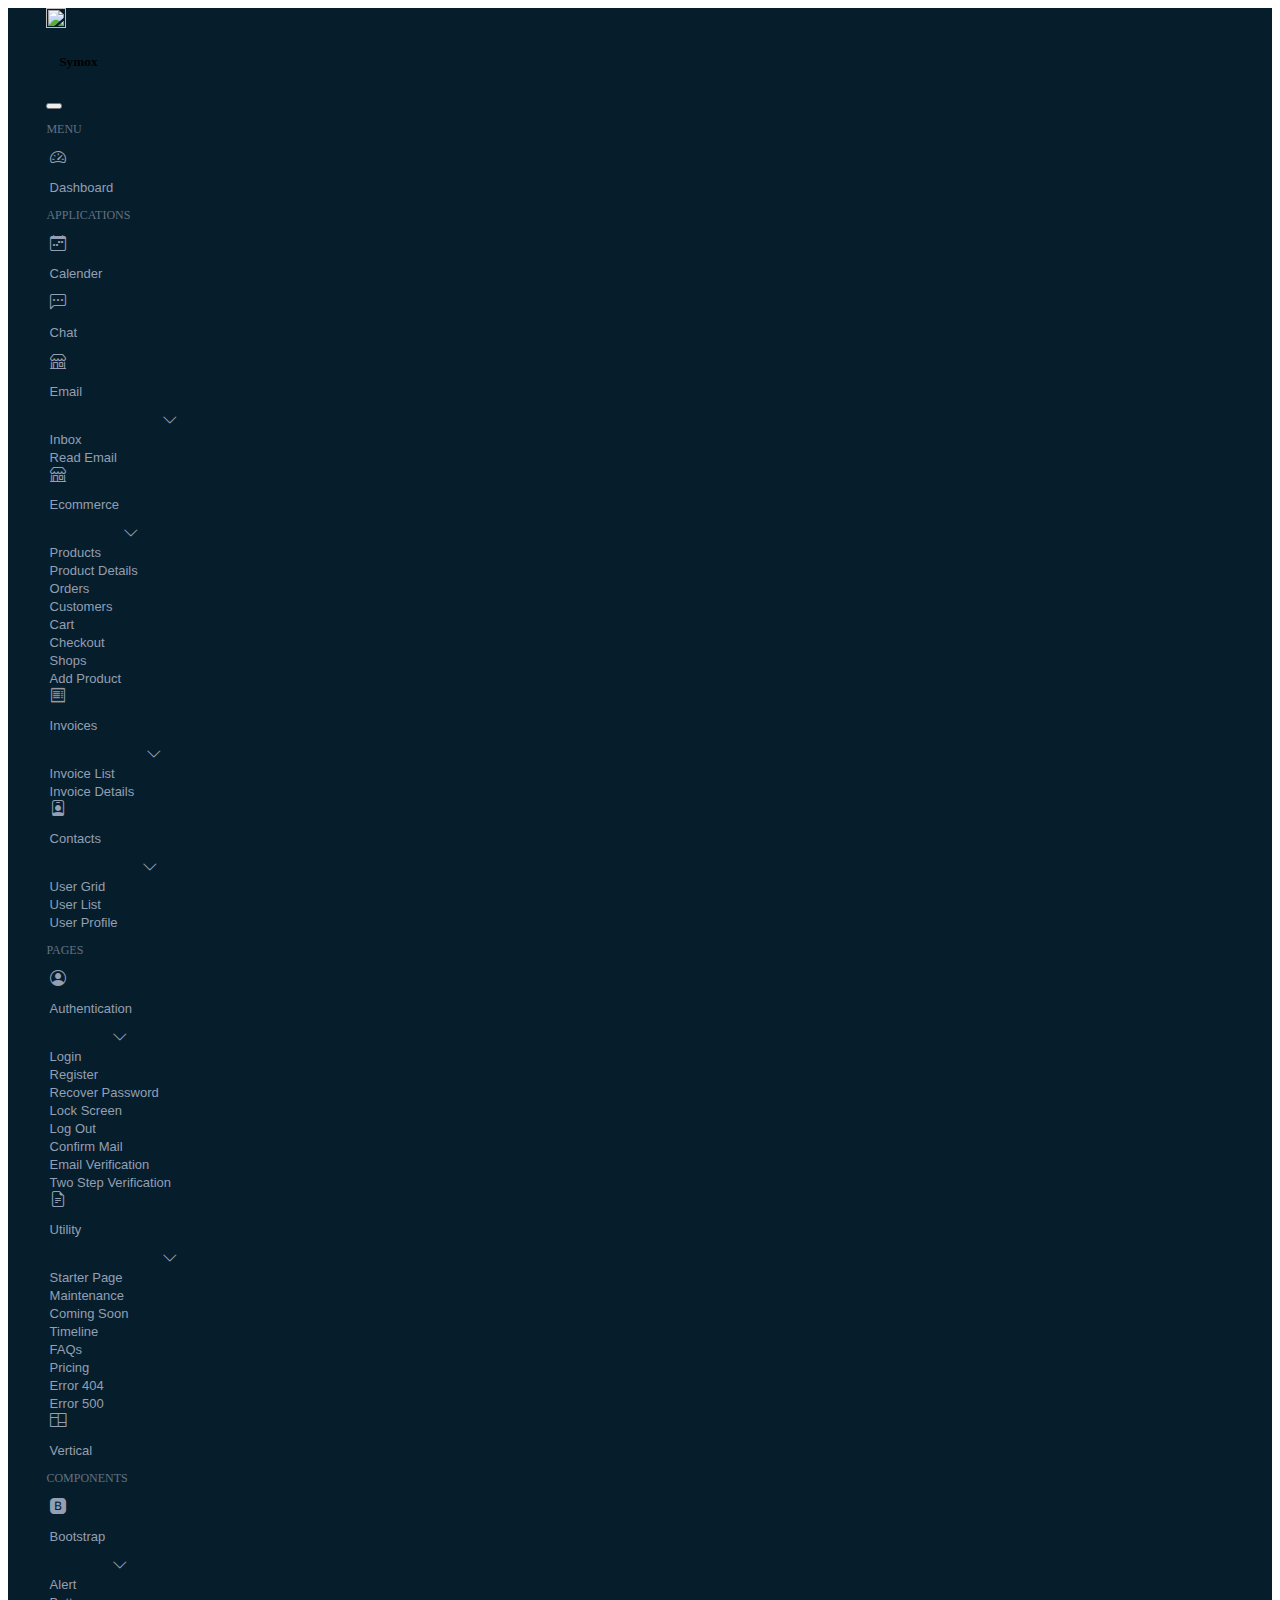
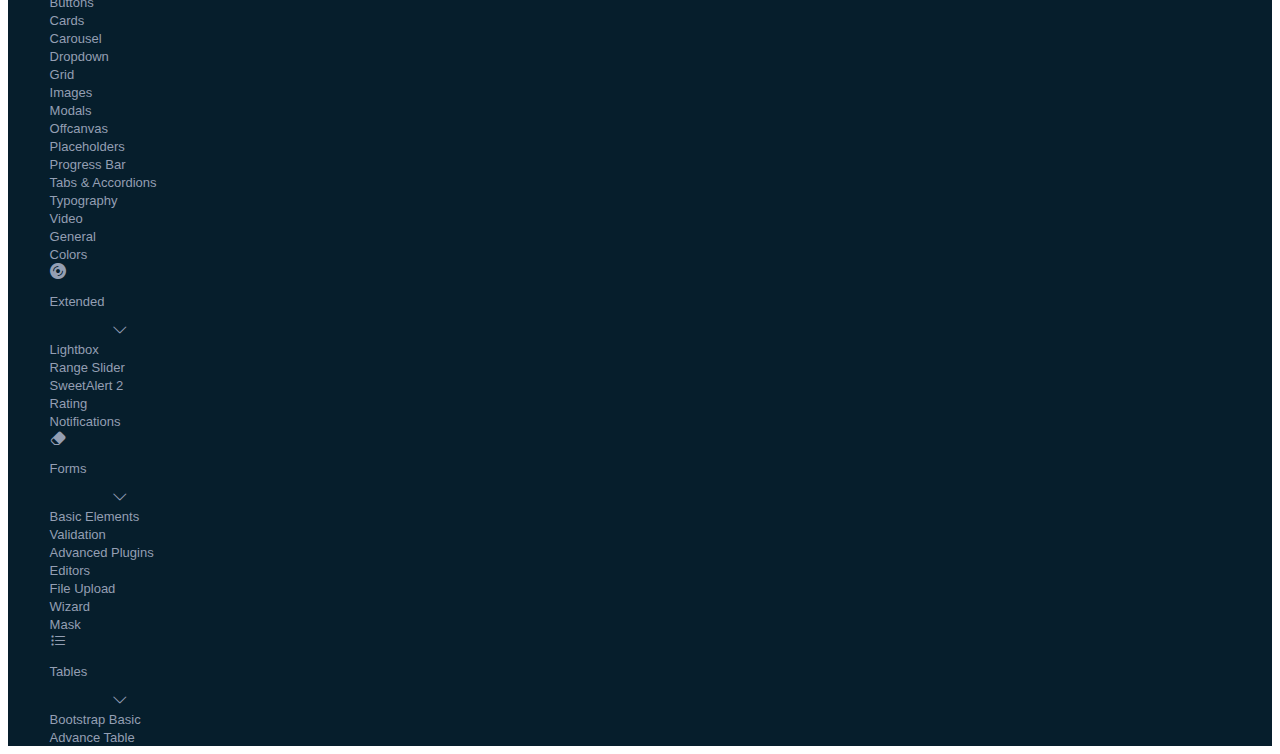
==== homework2/neww2.html @ 8c90dee3 "progress 30%" ====
<!DOCTYPE html>
<html lang="en">

<head>
  <meta charset="utf-8" />
  <meta name="viewport" content="width=device-width, initial-scale=1" />
  <title>Bootstrap demo</title>
  <link href="https://cdn.jsdelivr.net/npm/bootstrap@5.3.0-alpha3/dist/css/bootstrap.min.css" rel="stylesheet"
    integrity="sha384-KK94CHFLLe+nY2dmCWGMq91rCGa5gtU4mk92HdvYe+M/SXH301p5ILy+dN9+nJOZ" crossorigin="anonymous" />
  <script src="https://kit.fontawesome.com/051fd17338.js" crossorigin="anonymous"></script>
  <link rel="stylesheet" href="https://cdn.jsdelivr.net/npm/bootstrap-icons@1.10.5/font/bootstrap-icons.css">
  <link rel="stylesheet" href="style.css">
  <script src="script.js" defer></script>

</head>

<body>
  <div class="container-fluid">
    <div class="row">
      <!-- 1st side bar -->
      <div class="col-md-auto sideBarBG " id="sideBarActiveContainer">
        <div class="row sideBarBG">
          <div class="col align-items-center sideBarBG d-flex">
            <img src="https://themesbrand.com/symox/layouts/assets/images/logo-sm.svg" height="20px" width="20px"
              alt="" />
            <h5 class="text-light sideBarBG text-center  p-3 mt-1 d-inline">Symox</h5>
            <div class="col ps-5"><button id="sideBarActive" type="button" class="btn text-light"><i class="fa fa-fw fa-bars"></i></button>
            </div>
          </div>
        </div>
        <!-- part -1 -->
        <div class="col-md-auto">
          <div class="row sideBarBG">
            <div class="col align-items-center mt-4 sideBarBG ">
              <p class="sideBarSubHeading">MENU</p>
            </div>
          </div>
        </div>
        <!-- part -1.1 -->
        <div class="row">
          <div class="col-md-12">
            <div class="row sideBarBgSubheadingContent">
              <div class="col align-items-center mt-1 sideBarBG d-flex ">
                <a class="bi bi-speedometer2 d-flex ">
                  <p class="ms-3 sideBarItemsFont">Dashboard</p>
                </a>

              </div>
            </div>
          </div>

        </div>
        <!-- part -2-->
        <div class="col-md-auto">
          <div class="row sideBarBG">
            <div class="col align-items-center mt-1 sideBarBG ">
              <p class="sideBarSubHeading">APPLICATIONS</p>
            </div>
          </div>
        </div>
        <!-- part -2.1 -->
        <div class="row">
          <div class="col-md-12">
            <div class="row sideBarBgSubheadingContent">
              <div class="col align-items-center mt-1 sideBarBG d-flex ">
                <a class="bi bi-calendar-week d-flex ">
                  <p class="ms-3 sideBarItemsFont">Calender</p>
                </a>

              </div>
            </div>
          </div>

        </div>
        <!-- part -2.2 -->
        <div class="row">
          <div class="col-md-12">
            <div class="row sideBarBgSubheadingContent">
              <div class="col align-items-center mt-1 sideBarBG d-flex ">
                <a class="bi bi-chat-left-dots d-flex ">
                  <p class="ms-3 sideBarItemsFont">Chat</p>
                </a>

              </div>
            </div>
          </div>

        </div>


        <!-- part -2.3 Email With Collapse-->
        <div class="row g-0">
          <div class="col-md-12">
            <div class="row sideBarBgSubheadingContent">
              <div class="col align-items-center mt-1 sideBarBG d-flex">
                <a class="bi bi-shop d-flex" data-bs-toggle="collapse" href="#collapseEmail" role="button"
                  aria-expanded="false" id="collapseButton" aria-controls="collapseEmail">
                  <p class="ms-3 sideBarItemsFont">Email</p>
                  <i class="bi bi-chevron-down arrow-icon" style="margin-left: 7rem;"></i>

                </a>
              </div>
            </div>
            <div class="collapse " id="collapseEmail">
              <div class="row">
                <div class="col">
                  <div class="row sideBarBgSubheadingContent">
                    <div class="col mt-1 sideBarBG pb-2">
                      <a class="ms-3 sideBarItemsFont">Inbox</a>
                    </div>
                  </div>
                  <div class="row sideBarBgSubheadingContent">
                    <div class="col mt-1 sideBarBG pb-3">
                      <a class="ms-3 sideBarItemsFont">Read Email</a>
                    </div>
                  </div>
                </div>
              </div>
            </div>
          </div>
        </div>
        <!-- part -2.4 With Collapse-->
        <div class="row g-0">
          <div class="col-md-12">
            <div class="row sideBarBgSubheadingContent">
              <div class="col align-items-center mt-1 sideBarBG d-flex">
                <a class="bi bi-shop d-flex" data-bs-toggle="collapse" href="#collapseEcomm" role="button"
                  aria-expanded="false" id="collapseButton" aria-controls="collapseEcomm">
                  <p class="ms-3 sideBarItemsFont">Ecommerce</p>
                  <i class="bi bi-chevron-down arrow-icon" style="margin-left: 4.6rem;"></i>

                </a>
              </div>
            </div>
            <div class="collapse " id="collapseEcomm">
              <div class="row">
                <div class="col">
                  <div class="row sideBarBgSubheadingContent">
                    <div class="col mt-1 sideBarBG pb-2">
                      <a class="ms-3 sideBarItemsFont">Products</a>
                    </div>
                  </div>
                  <div class="row sideBarBgSubheadingContent">
                    <div class="col mt-1 sideBarBG pb-2">
                      <a class="ms-3 sideBarItemsFont">Product Details</a>
                    </div>
                  </div>
                  <div class="row sideBarBgSubheadingContent">
                    <div class="col mt-1 sideBarBG pb-2">
                      <a class="ms-3 sideBarItemsFont">Orders</a>
                    </div>
                  </div>
                  <div class="row sideBarBgSubheadingContent">
                    <div class="col mt-1 sideBarBG pb-2">
                      <a class="ms-3 sideBarItemsFont">Customers</a>
                    </div>
                  </div>
                  <div class="row sideBarBgSubheadingContent">
                    <div class="col mt-1 sideBarBG pb-2">
                      <a class="ms-3 sideBarItemsFont">Cart</a>
                    </div>
                  </div>
                  <div class="row sideBarBgSubheadingContent">
                    <div class="col mt-1 sideBarBG pb-2">
                      <a class="ms-3 sideBarItemsFont">Checkout</a>
                    </div>
                  </div>
                  <div class="row sideBarBgSubheadingContent">
                    <div class="col mt-1 sideBarBG pb-2">
                      <a class="ms-3 sideBarItemsFont">Shops</a>
                    </div>
                  </div>
                  <div class="row sideBarBgSubheadingContent">
                    <div class="col mt-1 sideBarBG pb-3">
                      <a class="ms-3 sideBarItemsFont">Add Product</a>
                    </div>
                  </div>
                </div>
              </div>
            </div>
          </div>
        </div>
        <!-- part -2.5 With Collapse-->
        <div class="row">
          <div class="col-md-12">
            <div class="row sideBarBgSubheadingContent">
              <div class="col align-items-center mt-1 sideBarBG d-flex">
                <a class="bi bi-receipt d-flex" data-bs-toggle="collapse" href="#collapseReceipt" role="button"
                  aria-expanded="false" id="collapseButton" aria-controls="collapseReceipt">
                  <p class="ms-3 sideBarItemsFont">Invoices</p>
                  <i class="bi bi-chevron-down arrow-icon" style="margin-left: 6rem;"></i>

                </a>
              </div>
            </div>
            <div class="collapse" id="collapseReceipt">
              <div class="row">
                <div class="col">
                  <div class="row sideBarBgSubheadingContent">
                    <div class="col mt-1 sideBarBG pb-2">
                      <a class="ms-3 sideBarItemsFont">Invoice List</a>
                    </div>
                  </div>
                  <div class="row sideBarBgSubheadingContent ">
                    <div class="col pb-2 mt-1 sideBarBG pb-a">
                      <a class="ms-3 sideBarItemsFont">Invoice Details</a>
                    </div>
                  </div>
                </div>
              </div>
            </div>
          </div>
        </div>

        <!-- part -2.6 With Collapse-->
        <div class="row">
          <div class="col-md-12">
            <div class="row sideBarBgSubheadingContent">
              <div class="col align-items-center mt-1 sideBarBG d-flex">
                <a class="bi bi-person-badge d-flex" data-bs-toggle="collapse" href="#collapseExample" role="button"
                  aria-expanded="false" id="collapseButton" aria-controls="collapseExample">
                  <p class="ms-3 sideBarItemsFont">Contacts</p>
                  <i class="bi bi-chevron-down arrow-icon" style="margin-left: 5.8rem;"></i>

                </a>
              </div>
            </div>
            <div class="collapse" id="collapseExample">
              <div class="row">
                <div class="col">
                  <div class="row sideBarBgSubheadingContent">
                    <div class="col mt-1 sideBarBG pb-2">
                      <a class="ms-3 sideBarItemsFont">User Grid</a>
                    </div>
                  </div>
                  <div class="row sideBarBgSubheadingContent">
                    <div class="col mt-1 sideBarBG pb-2">
                      <a class="ms-3 sideBarItemsFont">User List</a>
                    </div>
                  </div>
                  <div class="row sideBarBgSubheadingContent">
                    <div class="col mt-1 sideBarBG pb-3">
                      <a class="ms-3 sideBarItemsFont">User Profile</a>
                    </div>
                  </div>
                </div>
              </div>
            </div>
          </div>
        </div>

        <!-- part - 3 PAGES-->
        <div class="col-md-auto">
          <div class="row sideBarBG">
            <div class="col align-items-center mt-1 sideBarBG ">
              <p class="sideBarSubHeading">PAGES</p>
            </div>
          </div>
        </div>
        <!-- part -3.1 Auth With Collapse-->
        <div class="row">
          <div class="col-md-12">
            <div class="row sideBarBgSubheadingContent">
              <div class="col align-items-center mt-1 sideBarBG d-flex">
                <a class="bi bi-person-circle d-flex" data-bs-toggle="collapse" href="#collapseAuthentication"
                  role="button" aria-expanded="false" id="collapseButton" aria-controls="collapseAuthentication">
                  <p class="ms-3 sideBarItemsFont">Authentication</p>
                  <i class="bi bi-chevron-down arrow-icon" style="margin-left: 3.9rem;"></i>

                </a>
              </div>

            </div>
            <div class="collapse" id="collapseAuthentication">
              <div class="row">
                <div class="col">
                  <div class="row sideBarBgSubheadingContent">
                    <div class="col mt-1 sideBarBG pb-2">
                      <a class="ms-3 sideBarItemsFont">Login</a>
                    </div>
                  </div>
                  <div class="row sideBarBgSubheadingContent">
                    <div class="col mt-1 sideBarBG pb-2">
                      <a class="ms-3 sideBarItemsFont">Register</a>
                    </div>
                  </div>
                  <div class="row sideBarBgSubheadingContent">
                    <div class="col mt-1 sideBarBG pb-2">
                      <a class="ms-3 sideBarItemsFont">Recover Password</a>
                    </div>
                  </div>
                  <div class="row sideBarBgSubheadingContent">
                    <div class="col mt-1 sideBarBG pb-2">
                      <a class="ms-3 sideBarItemsFont">Lock Screen</a>
                    </div>
                  </div>
                  <div class="row sideBarBgSubheadingContent">
                    <div class="col mt-1 sideBarBG pb-2">
                      <a class="ms-3 sideBarItemsFont">Log Out</a>
                    </div>
                  </div>
                  <div class="row sideBarBgSubheadingContent">
                    <div class="col mt-1 sideBarBG pb-2">
                      <a class="ms-3 sideBarItemsFont">Confirm Mail</a>
                    </div>
                  </div>
                  <div class="row sideBarBgSubheadingContent">
                    <div class="col mt-1 sideBarBG pb-2">
                      <a class="ms-3 sideBarItemsFont">Email Verification</a>
                    </div>
                  </div>
                  <div class="row sideBarBgSubheadingContent">
                    <div class="col mt-1 sideBarBG pb-3">
                      <a class="ms-3 sideBarItemsFont">Two Step Verification</a>
                    </div>
                  </div>
                </div>
              </div>
            </div>
          </div>
        </div>
        <!-- part -3.2 Util With Collapse-->
        <div class="row">
          <div class="col-md-12">
            <div class="row sideBarBgSubheadingContent">
              <div class="col align-items-center mt-1 sideBarBG d-flex">
                <a class="bi bi-file-earmark-text d-flex" data-bs-toggle="collapse" href="#collapseUtility"
                  role="button" aria-expanded="false" id="collapseButton" aria-controls="collapseUtility">
                  <p class="ms-3 sideBarItemsFont">Utility</p>
                  <i class="bi bi-chevron-down arrow-icon" style="margin-left: 7rem;"></i>

                </a>
              </div>
            </div>
            <div class="collapse" id="collapseUtility">
              <div class="row">
                <div class="col">
                  <div class="row sideBarBgSubheadingContent">
                    <div class="col mt-1 sideBarBG pb-2">
                      <a class="ms-3 sideBarItemsFont">Starter Page</a>
                    </div>
                  </div>
                  <div class="row sideBarBgSubheadingContent">
                    <div class="col mt-1 sideBarBG pb-2">
                      <a class="ms-3 sideBarItemsFont">Maintenance</a>
                    </div>
                  </div>
                  <div class="row sideBarBgSubheadingContent">
                    <div class="col mt-1 sideBarBG pb-2">
                      <a class="ms-3 sideBarItemsFont">Coming Soon</a>
                    </div>
                  </div>
                  <div class="row sideBarBgSubheadingContent">
                    <div class="col mt-1 sideBarBG pb-2">
                      <a class="ms-3 sideBarItemsFont">Timeline</a>
                    </div>
                  </div>
                  <div class="row sideBarBgSubheadingContent">
                    <div class="col mt-1 sideBarBG pb-2">
                      <a class="ms-3 sideBarItemsFont">FAQs</a>
                    </div>
                  </div>
                  <div class="row sideBarBgSubheadingContent">
                    <div class="col mt-1 sideBarBG pb-2">
                      <a class="ms-3 sideBarItemsFont">Pricing</a>
                    </div>
                  </div>
                  <div class="row sideBarBgSubheadingContent">
                    <div class="col mt-1 sideBarBG pb-2">
                      <a class="ms-3 sideBarItemsFont">Error 404</a>
                    </div>
                  </div>
                  <div class="row sideBarBgSubheadingContent">
                    <div class="col mt-1 sideBarBG pb-3">
                      <a class="ms-3 sideBarItemsFont">Error 500</a>
                    </div>
                  </div>
                </div>
              </div>
            </div>
          </div>
        </div>



        <!-- part 3.3 Vertical -->
        <div class="row">
          <div class="col-md-12">
            <div class="row sideBarBgSubheadingContent">
              <div class="col align-items-center mt-1 sideBarBG d-flex ">
                <a class="bi bi-columns d-flex ">
                  <p class="ms-3 sideBarItemsFont">Vertical</p>
                </a>

              </div>
            </div>
          </div>
        </div>

        <!-- part 4 COMPONENTS -->
        <div class="col-md-auto">
          <div class="row sideBarBG">
            <div class="col align-items-center mt-1 sideBarBG ">
              <p class="sideBarSubHeading">COMPONENTS</p>
            </div>
          </div>
        </div>

        <!-- part -4.1 Bootstrap With Collapse-->
        <div class="row">
          <div class="col-md-12">
            <div class="row sideBarBgSubheadingContent">
              <div class="col align-items-center mt-1 sideBarBG d-flex">
                <a class="bi bi-bootstrap-fill d-flex" data-bs-toggle="collapse" href="#collapseBootstrap"
                  role="button" aria-expanded="false" id="collapseButton" aria-controls="collapseBootstrap">
                  <p class="ms-3 sideBarItemsFont">Bootstrap</p>
                  <i class="bi bi-chevron-down arrow-icon" style="margin-left: 3.9rem;"></i>

                </a>
              </div>

            </div>
            <div class="collapse" id="collapseBootstrap">
              <div class="row">
                <div class="col">
                  <div class="row sideBarBgSubheadingContent">
                    <div class="col mt-1 sideBarBG pb-2">
                      <a class="ms-3 sideBarItemsFont">Alert</a>
                    </div>
                  </div>
                  <div class="row sideBarBgSubheadingContent">
                    <div class="col mt-1 sideBarBG pb-2">
                      <a class="ms-3 sideBarItemsFont">Buttons</a>
                    </div>
                  </div>
                  <div class="row sideBarBgSubheadingContent">
                    <div class="col mt-1 sideBarBG pb-2">
                      <a class="ms-3 sideBarItemsFont">Cards</a>
                    </div>
                  </div>
                  <div class="row sideBarBgSubheadingContent">
                    <div class="col mt-1 sideBarBG pb-2">
                      <a class="ms-3 sideBarItemsFont">Carousel</a>
                    </div>
                  </div>
                  <div class="row sideBarBgSubheadingContent">
                    <div class="col mt-1 sideBarBG pb-2">
                      <a class="ms-3 sideBarItemsFont">Dropdown</a>
                    </div>
                  </div>
                  <div class="row sideBarBgSubheadingContent">
                    <div class="col mt-1 sideBarBG pb-2">
                      <a class="ms-3 sideBarItemsFont">Grid</a>
                    </div>
                  </div>
                  <div class="row sideBarBgSubheadingContent">
                    <div class="col mt-1 sideBarBG pb-2">
                      <a class="ms-3 sideBarItemsFont">Images</a>
                    </div>
                  </div>
                  <div class="row sideBarBgSubheadingContent">
                    <div class="col mt-1 sideBarBG pb-3">
                      <a class="ms-3 sideBarItemsFont">Modals</a>
                    </div>
                  </div>
                  <div class="row sideBarBgSubheadingContent">
                    <div class="col mt-1 sideBarBG pb-3">
                      <a class="ms-3 sideBarItemsFont">Offcanvas</a>
                    </div>
                  </div>
                  <div class="row sideBarBgSubheadingContent">
                    <div class="col mt-1 sideBarBG pb-3">
                      <a class="ms-3 sideBarItemsFont">Placeholders</a>
                    </div>
                  </div>
                  <div class="row sideBarBgSubheadingContent">
                    <div class="col mt-1 sideBarBG pb-3">
                      <a class="ms-3 sideBarItemsFont">Progress Bar</a>
                    </div>
                  </div>
                  <div class="row sideBarBgSubheadingContent">
                    <div class="col mt-1 sideBarBG pb-3">
                      <a class="ms-3 sideBarItemsFont">Tabs & Accordions</a>
                    </div>
                  </div>
                  <div class="row sideBarBgSubheadingContent">
                    <div class="col mt-1 sideBarBG pb-3">
                      <a class="ms-3 sideBarItemsFont">Typography</a>
                    </div>
                  </div>
                  <div class="row sideBarBgSubheadingContent">
                    <div class="col mt-1 sideBarBG pb-3">
                      <a class="ms-3 sideBarItemsFont">Video</a>
                    </div>
                  </div>
                  <div class="row sideBarBgSubheadingContent">
                    <div class="col mt-1 sideBarBG pb-3">
                      <a class="ms-3 sideBarItemsFont">General</a>
                    </div>
                  </div>
                  <div class="row sideBarBgSubheadingContent">
                    <div class="col mt-1 sideBarBG pb-3">
                      <a class="ms-3 sideBarItemsFont">Colors</a>
                    </div>
                  </div>
                </div>
              </div>
            </div>
          </div>
        </div>

        <!-- part -4.2 Extended With Collapse-->

        <div class="row">
          <div class="col-md-12">
            <div class="row sideBarBgSubheadingContent">
              <div class="col align-items-center mt-1 sideBarBG d-flex">
                <a class="bi bi-disc-fill d-flex" data-bs-toggle="collapse" href="#collapseExtended"
                  role="button" aria-expanded="false" id="collapseButton" aria-controls="collapseExtended">
                  <p class="ms-3 sideBarItemsFont">Extended</p>
                  <i class="bi bi-chevron-down arrow-icon" style="margin-left: 3.9rem;"></i>

                </a>
              </div>

            </div>
            <div class="collapse" id="collapseExtended">
              <div class="row">
                <div class="col">
                  <div class="row sideBarBgSubheadingContent">
                    <div class="col mt-1 sideBarBG pb-2">
                      <a class="ms-3 sideBarItemsFont">Lightbox</a>
                    </div>
                  </div>
                  <div class="row sideBarBgSubheadingContent">
                    <div class="col mt-1 sideBarBG pb-2">
                      <a class="ms-3 sideBarItemsFont">Range Slider</a>
                    </div>
                  </div>
                  <div class="row sideBarBgSubheadingContent">
                    <div class="col mt-1 sideBarBG pb-2">
                      <a class="ms-3 sideBarItemsFont">SweetAlert 2</a>
                    </div>
                  </div>
                  <div class="row sideBarBgSubheadingContent">
                    <div class="col mt-1 sideBarBG pb-2">
                      <a class="ms-3 sideBarItemsFont">Rating</a>
                    </div>
                  </div>
                  <div class="row sideBarBgSubheadingContent">
                    <div class="col mt-1 sideBarBG pb-2">
                      <a class="ms-3 sideBarItemsFont">Notifications</a>
                    </div>
                  </div>
                </div>
              </div>
            </div>
          </div>
        </div>
        <!-- part -4.2 Forms With Collapse-->

        <div class="row">
          <div class="col-md-12">
            <div class="row sideBarBgSubheadingContent">
              <div class="col align-items-center mt-1 sideBarBG d-flex">
                <a class="bi bi-eraser-fill d-flex" data-bs-toggle="collapse" href="#collapseForms"
                  role="button" aria-expanded="false" id="collapseButton" aria-controls="collapseForms">
                  <p class="ms-3 sideBarItemsFont">Forms</p>
                  <i class="bi bi-chevron-down arrow-icon" style="margin-left: 3.9rem;"></i>

                </a>
              </div>

            </div>
            <div class="collapse" id="collapseForms">
              <div class="row">
                <div class="col">
                  <div class="row sideBarBgSubheadingContent">
                    <div class="col mt-1 sideBarBG pb-2">
                      <a class="ms-3 sideBarItemsFont">Basic Elements</a>
                    </div>
                  </div>
                  <div class="row sideBarBgSubheadingContent">
                    <div class="col mt-1 sideBarBG pb-2">
                      <a class="ms-3 sideBarItemsFont">Validation</a>
                    </div>
                  </div>
                  <div class="row sideBarBgSubheadingContent">
                    <div class="col mt-1 sideBarBG pb-2">
                      <a class="ms-3 sideBarItemsFont">Advanced Plugins</a>
                    </div>
                  </div>
                  <div class="row sideBarBgSubheadingContent">
                    <div class="col mt-1 sideBarBG pb-2">
                      <a class="ms-3 sideBarItemsFont">Editors</a>
                    </div>
                  </div>
                  <div class="row sideBarBgSubheadingContent">
                    <div class="col mt-1 sideBarBG pb-2">
                      <a class="ms-3 sideBarItemsFont">File Upload</a>
                    </div>
                  </div>
                  <div class="row sideBarBgSubheadingContent">
                    <div class="col mt-1 sideBarBG pb-2">
                      <a class="ms-3 sideBarItemsFont">Wizard</a>
                    </div>
                  </div>
                  <div class="row sideBarBgSubheadingContent">
                    <div class="col mt-1 sideBarBG pb-2">
                      <a class="ms-3 sideBarItemsFont">Mask</a>
                    </div>
                  </div>
                </div>
              </div>
            </div>
          </div>
        </div>
        <!-- part -4.2 Table With Collapse-->

        <div class="row">
          <div class="col-md-12">
            <div class="row sideBarBgSubheadingContent">
              <div class="col align-items-center mt-1 sideBarBG d-flex">
                <a class="bi bi-list-task d-flex" data-bs-toggle="collapse" href="#collapseTables"
                  role="button" aria-expanded="false" id="collapseButton" aria-controls="collapseTables">
                  <p class="ms-3 sideBarItemsFont">Tables</p>
                  <i class="bi bi-chevron-down arrow-icon" style="margin-left: 3.9rem;"></i>

                </a>
              </div>

            </div>
            <div class="collapse" id="collapseTables">
              <div class="row">
                <div class="col">
                  <div class="row sideBarBgSubheadingContent">
                    <div class="col mt-1 sideBarBG pb-2">
                      <a class="ms-3 sideBarItemsFont">Bootstrap Basic</a>
                    </div>
                  </div>
                  <div class="row sideBarBgSubheadingContent">
                    <div class="col mt-1 sideBarBG pb-2">
                      <a class="ms-3 sideBarItemsFont">Advance Table</a>
                    </div>
                  </div>
                  
                </div>
              </div>
            </div>
          </div>
        </div>

        <!-- 2nd side bar -->
        <div class="col-2"></div>

        <!-- main content -->
        <div class="col-md-auto"></div>
      </div>
    </div>

    <script src="https://cdn.jsdelivr.net/npm/bootstrap@5.3.0-alpha3/dist/js/bootstrap.bundle.min.js"
      integrity="sha384-ENjdO4Dr2bkBIFxQpeoTz1HIcje39Wm4jDKdf19U8gI4ddQ3GYNS7NTKfAdVQSZe"
      crossorigin="anonymous"></script>
    <script src="https://cdn.jsdelivr.net/npm/@popperjs/core@2.11.7/dist/umd/popper.min.js"
      integrity="sha384-zYPOMqeu1DAVkHiLqWBUTcbYfZ8osu1Nd6Z89ify25QV9guujx43ITvfi12/QExE"
      crossorigin="anonymous"></script>
</body>

</html>
---- homework2/style.css ----
.sideBarBG {
    background-color: #061E2C;
    padding-left: 0.8rem;
    padding-right: 0.8rem;

}
.sideBarBgSubheadingContent {
    background-color: #061E2C;
    padding-left: 1rem;
    color: #949FB3;
}

.sideBarSubHeading {
    color: #627182;
    font-size: 12px;
}
a {
    text-decoration: none;
    color: #949FB3;
}
a:hover {
    text-decoration: none;
    color: #fbfcfe;
}
.sideBarItemsFont {
    font-family: sans-serif;
    font-size: small;
}
.downArrowMargin{
  margin-left: 6rem;
}
.collapseBgColor{
    background-color: #003F40;
}
/* .collapseBtnColor{
    background-color: #003F40;
    color: #fbfcfe;
    
} */
/* .collapseBtnColor{
    border-radius: 0.2rem;
    padding: 1.2rem 1rem 0rem;
    margin-left: -0.8rem;
    text-align: center;
} */
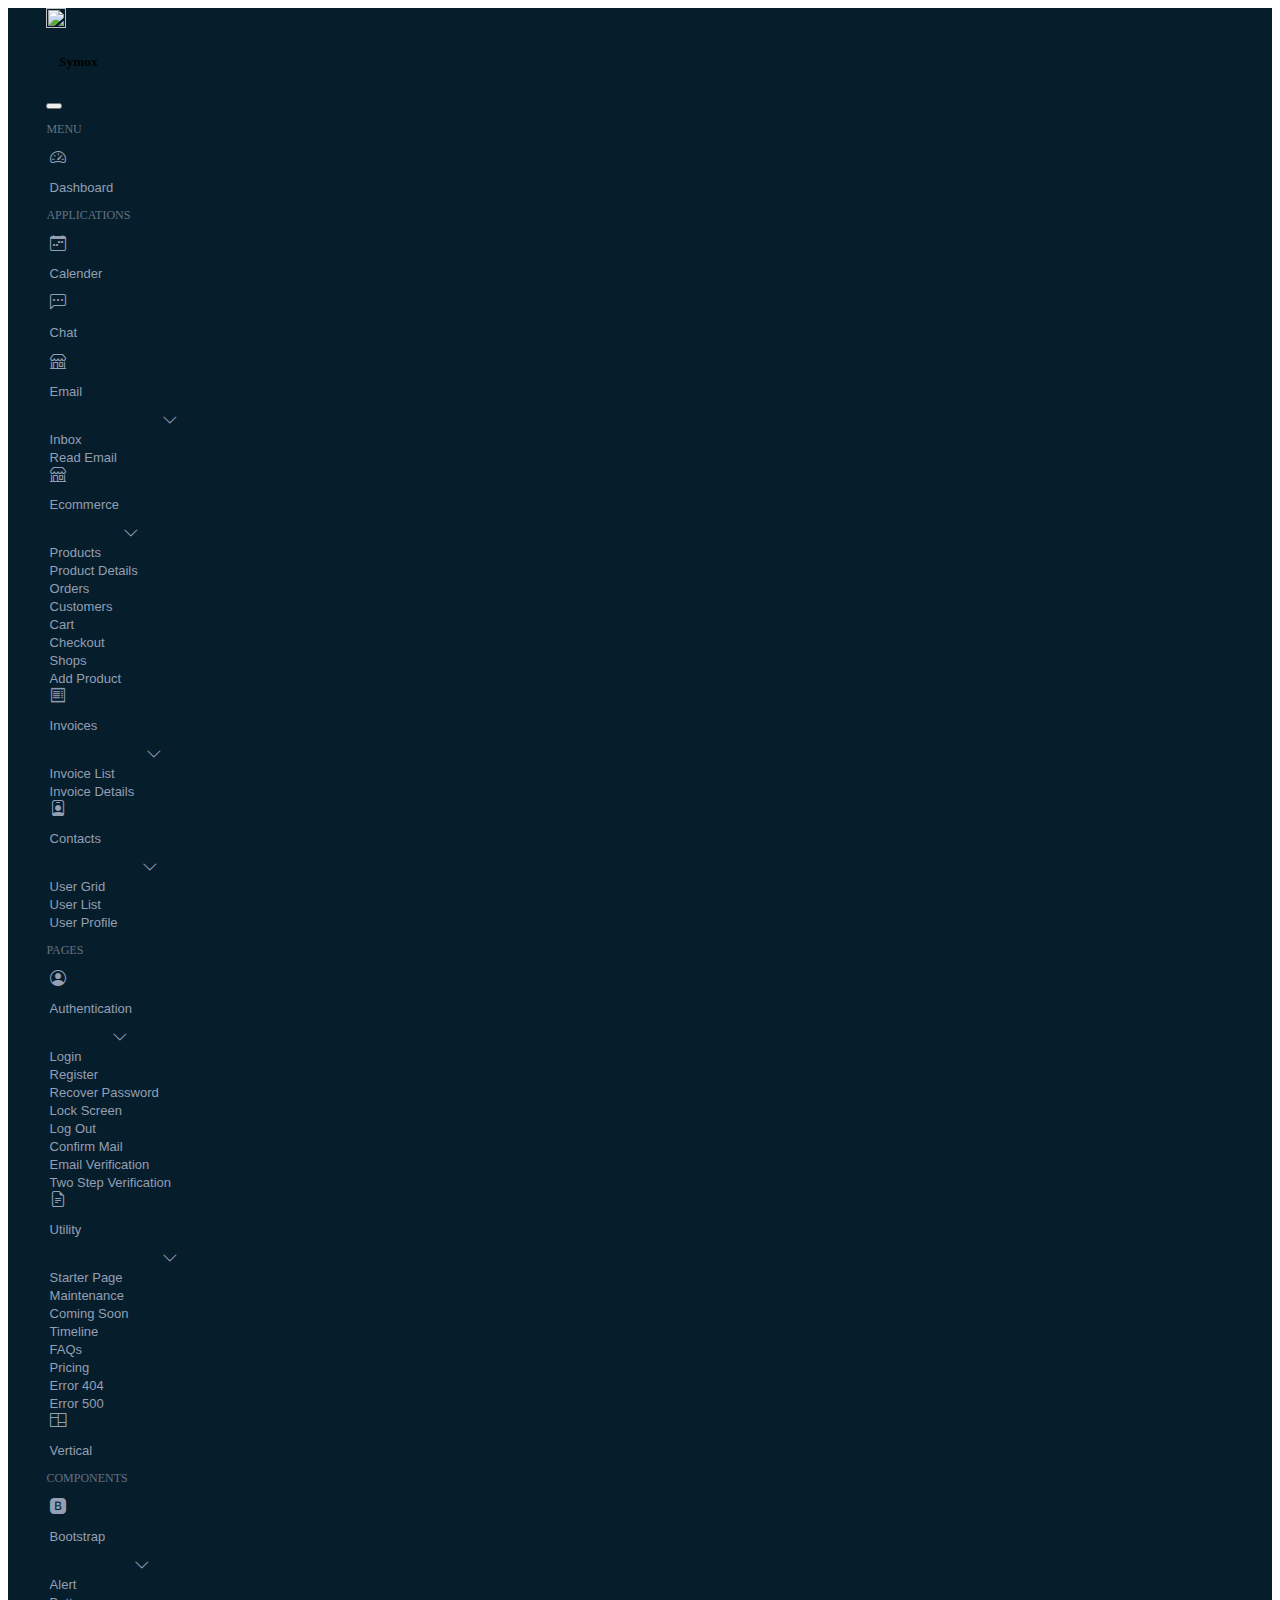
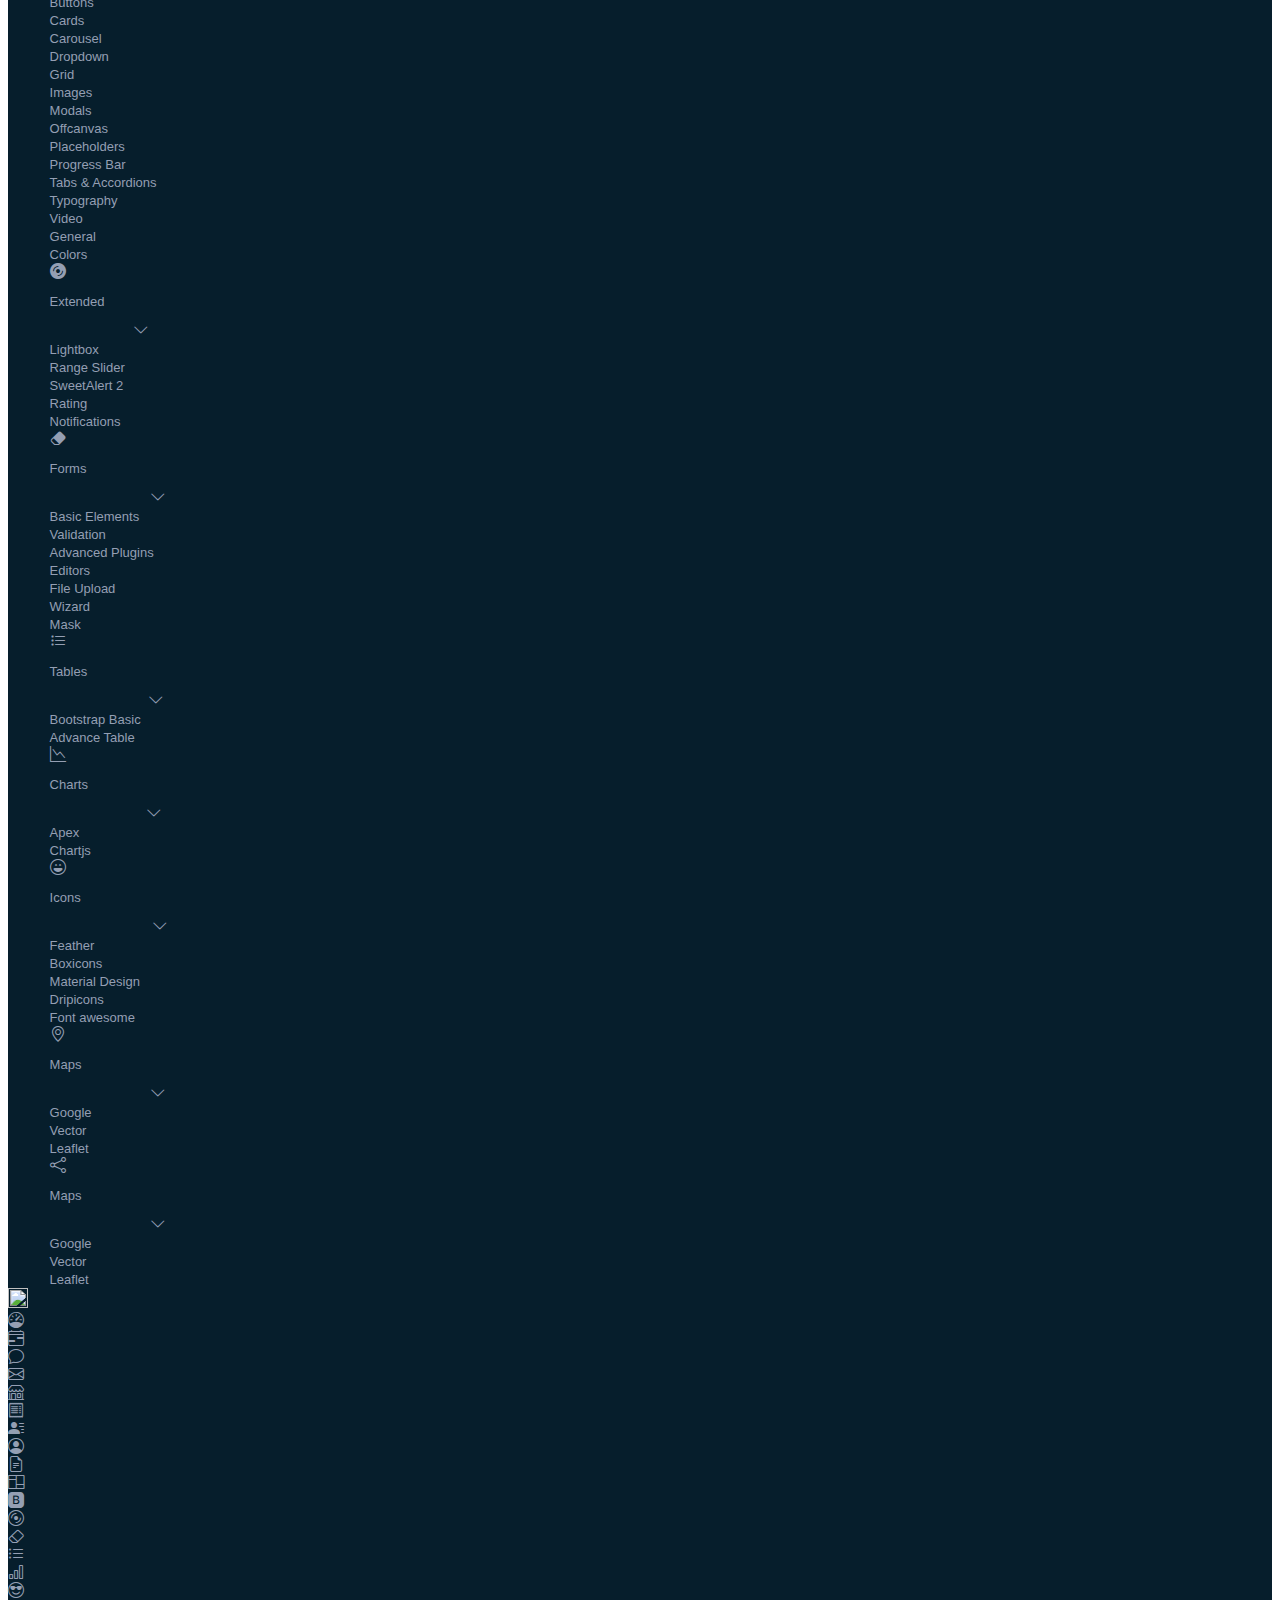
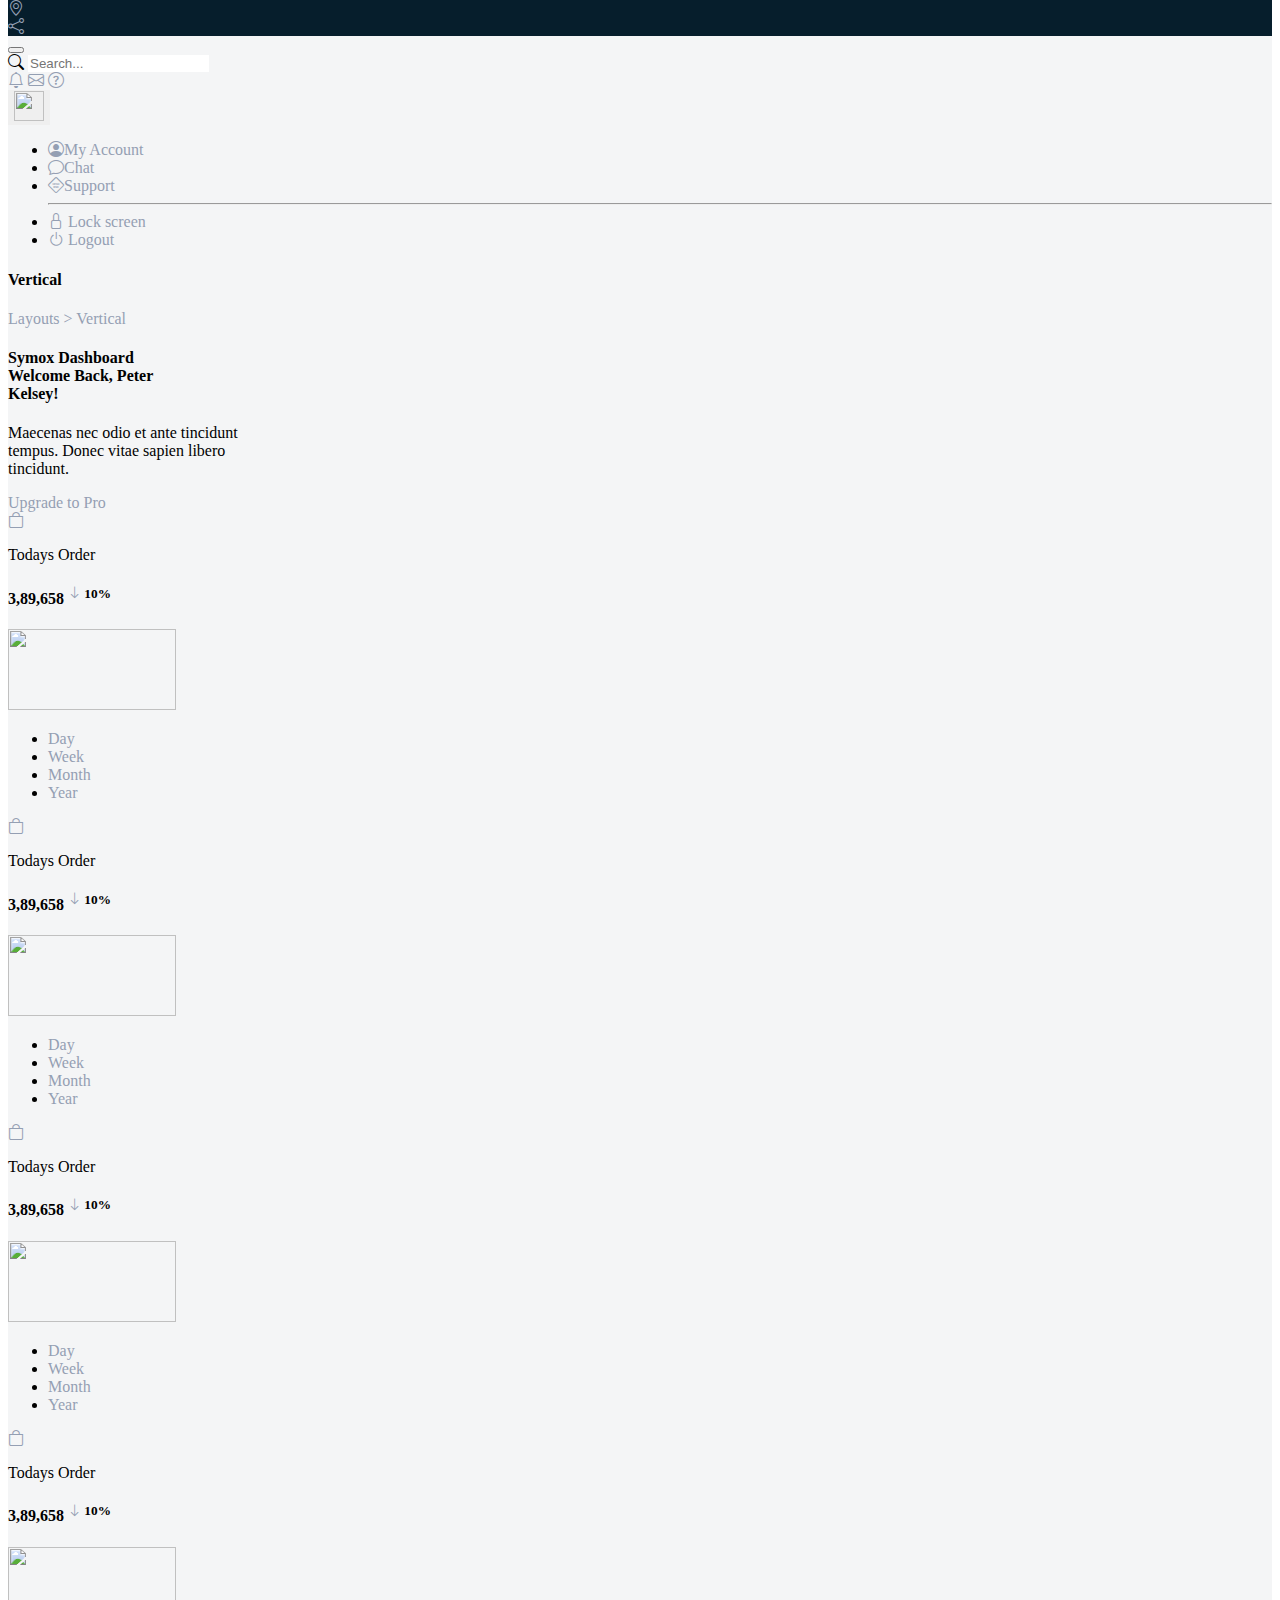
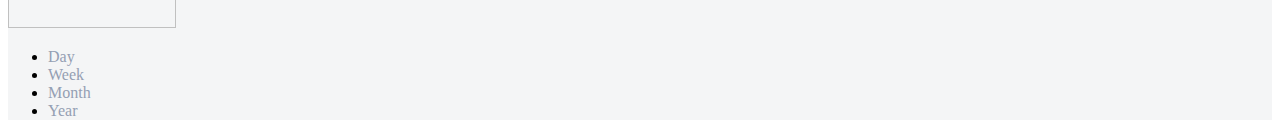
==== commit 2d558465: "progress 50%" ====
--- a/homework2/neww2.html
+++ b/homework2/neww2.html
@@ -15,655 +15,1109 @@
 </head>
 
 <body>
-  <div class="container-fluid">
-    <div class="row">
-      <!-- 1st side bar -->
-      <div class="col-md-auto sideBarBG " id="sideBarActiveContainer">
-        <div class="row sideBarBG">
-          <div class="col align-items-center sideBarBG d-flex">
-            <img src="https://themesbrand.com/symox/layouts/assets/images/logo-sm.svg" height="20px" width="20px"
-              alt="" />
-            <h5 class="text-light sideBarBG text-center  p-3 mt-1 d-inline">Symox</h5>
-            <div class="col ps-5"><button id="sideBarActive" type="button" class="btn text-light"><i class="fa fa-fw fa-bars"></i></button>
+  <div>
+    <div class="container-fluid h-100" >
+      <div class="row row-cols-auto d-flex flex-row flex-grow-1" style="height: 100vh;">
+        <!-- 1st side bar -->
+        <div class="col-md-auto sideBarBG d-flex flex-column" id="sideBarActiveContainer">
+          <div class="row sideBarBG">
+            <div class="col align-items-center sideBarBG d-flex ">
+              <img src="https://themesbrand.com/symox/layouts/assets/images/logo-sm.svg" height="20px" width="20px"
+                alt="" />
+              <h5 class="text-light sideBarBG text-center  p-3 mt-1 d-inline">Symox</h5>
+              <div class="col ps-5"><button id="sideBarActive" type="button" class="btn text-light"><i
+                    class="fa fa-fw fa-bars"></i></button>
+              </div>
+            </div>
+          </div>
+          <!-- part -1 -->
+          <div class="col-md-auto">
+            <div class="row sideBarBG">
+              <div class="col align-items-center mt-4 sideBarBG ">
+                <p class="sideBarSubHeading">MENU</p>
+              </div>
+            </div>
+          </div>
+          <!-- part -1.1 -->
+          <div class="row">
+            <div class="col-md-12">
+              <div class="row sideBarBgSubheadingContent">
+                <div class="col align-items-center mt-1 sideBarBG d-flex ">
+                  <a class="bi bi-speedometer2 d-flex ">
+                    <p class="ms-3 sideBarItemsFont">Dashboard</p>
+                  </a>
+
+                </div>
+              </div>
+            </div>
+
+          </div>
+          <!-- part -2-->
+          <div class="col-md-auto">
+            <div class="row sideBarBG">
+              <div class="col align-items-center mt-1 sideBarBG ">
+                <p class="sideBarSubHeading">APPLICATIONS</p>
+              </div>
+            </div>
+          </div>
+          <!-- part -2.1 -->
+          <div class="row">
+            <div class="col-md-12">
+              <div class="row sideBarBgSubheadingContent">
+                <div class="col align-items-center mt-1 sideBarBG d-flex ">
+                  <a class="bi bi-calendar-week d-flex ">
+                    <p class="ms-3 sideBarItemsFont">Calender</p>
+                  </a>
+
+                </div>
+              </div>
+            </div>
+
+          </div>
+          <!-- part -2.2 -->
+          <div class="row">
+            <div class="col-md-12">
+              <div class="row sideBarBgSubheadingContent">
+                <div class="col align-items-center mt-1 sideBarBG d-flex ">
+                  <a class="bi bi-chat-left-dots d-flex ">
+                    <p class="ms-3 sideBarItemsFont">Chat</p>
+                  </a>
+
+                </div>
+              </div>
+            </div>
+
+          </div>
+
+
+          <!-- part -2.3 Email With Collapse-->
+          <div class="row g-0">
+            <div class="col-md-12">
+              <div class="row sideBarBgSubheadingContent">
+                <div class="col align-items-center mt-1 sideBarBG d-flex">
+                  <a class="bi bi-shop d-flex" data-bs-toggle="collapse" href="#collapseEmail" role="button"
+                    aria-expanded="false" id="collapseButton" aria-controls="collapseEmail">
+                    <p class="ms-3 sideBarItemsFont">Email</p>
+                    <i class="bi bi-chevron-down arrow-icon" style="margin-left: 7rem;"></i>
+
+                  </a>
+                </div>
+              </div>
+              <div class="collapse " id="collapseEmail">
+                <div class="row">
+                  <div class="col">
+                    <div class="row sideBarBgSubheadingContent">
+                      <div class="col mt-1 sideBarBG pb-2">
+                        <a class="ms-3 sideBarItemsFont">Inbox</a>
+                      </div>
+                    </div>
+                    <div class="row sideBarBgSubheadingContent">
+                      <div class="col mt-1 sideBarBG pb-3">
+                        <a class="ms-3 sideBarItemsFont">Read Email</a>
+                      </div>
+                    </div>
+                  </div>
+                </div>
+              </div>
+            </div>
+          </div>
+          <!-- part -2.4 With Collapse-->
+          <div class="row g-0">
+            <div class="col-md-12">
+              <div class="row sideBarBgSubheadingContent">
+                <div class="col align-items-center mt-1 sideBarBG d-flex">
+                  <a class="bi bi-shop d-flex" data-bs-toggle="collapse" href="#collapseEcomm" role="button"
+                    aria-expanded="false" id="collapseButton" aria-controls="collapseEcomm">
+                    <p class="ms-3 sideBarItemsFont">Ecommerce</p>
+                    <i class="bi bi-chevron-down arrow-icon" style="margin-left: 4.6rem;"></i>
+
+                  </a>
+                </div>
+              </div>
+              <div class="collapse " id="collapseEcomm">
+                <div class="row">
+                  <div class="col">
+                    <div class="row sideBarBgSubheadingContent">
+                      <div class="col mt-1 sideBarBG pb-2">
+                        <a class="ms-3 sideBarItemsFont">Products</a>
+                      </div>
+                    </div>
+                    <div class="row sideBarBgSubheadingContent">
+                      <div class="col mt-1 sideBarBG pb-2">
+                        <a class="ms-3 sideBarItemsFont">Product Details</a>
+                      </div>
+                    </div>
+                    <div class="row sideBarBgSubheadingContent">
+                      <div class="col mt-1 sideBarBG pb-2">
+                        <a class="ms-3 sideBarItemsFont">Orders</a>
+                      </div>
+                    </div>
+                    <div class="row sideBarBgSubheadingContent">
+                      <div class="col mt-1 sideBarBG pb-2">
+                        <a class="ms-3 sideBarItemsFont">Customers</a>
+                      </div>
+                    </div>
+                    <div class="row sideBarBgSubheadingContent">
+                      <div class="col mt-1 sideBarBG pb-2">
+                        <a class="ms-3 sideBarItemsFont">Cart</a>
+                      </div>
+                    </div>
+                    <div class="row sideBarBgSubheadingContent">
+                      <div class="col mt-1 sideBarBG pb-2">
+                        <a class="ms-3 sideBarItemsFont">Checkout</a>
+                      </div>
+                    </div>
+                    <div class="row sideBarBgSubheadingContent">
+                      <div class="col mt-1 sideBarBG pb-2">
+                        <a class="ms-3 sideBarItemsFont">Shops</a>
+                      </div>
+                    </div>
+                    <div class="row sideBarBgSubheadingContent">
+                      <div class="col mt-1 sideBarBG pb-3">
+                        <a class="ms-3 sideBarItemsFont">Add Product</a>
+                      </div>
+                    </div>
+                  </div>
+                </div>
+              </div>
+            </div>
+          </div>
+          <!-- part -2.5 With Collapse-->
+          <div class="row">
+            <div class="col-md-12">
+              <div class="row sideBarBgSubheadingContent">
+                <div class="col align-items-center mt-1 sideBarBG d-flex">
+                  <a class="bi bi-receipt d-flex" data-bs-toggle="collapse" href="#collapseReceipt" role="button"
+                    aria-expanded="false" id="collapseButton" aria-controls="collapseReceipt">
+                    <p class="ms-3 sideBarItemsFont">Invoices</p>
+                    <i class="bi bi-chevron-down arrow-icon" style="margin-left: 6rem;"></i>
+
+                  </a>
+                </div>
+              </div>
+              <div class="collapse" id="collapseReceipt">
+                <div class="row">
+                  <div class="col">
+                    <div class="row sideBarBgSubheadingContent">
+                      <div class="col mt-1 sideBarBG pb-2">
+                        <a class="ms-3 sideBarItemsFont">Invoice List</a>
+                      </div>
+                    </div>
+                    <div class="row sideBarBgSubheadingContent ">
+                      <div class="col pb-2 mt-1 sideBarBG pb-a">
+                        <a class="ms-3 sideBarItemsFont">Invoice Details</a>
+                      </div>
+                    </div>
+                  </div>
+                </div>
+              </div>
+            </div>
+          </div>
+
+          <!-- part -2.6 With Collapse-->
+          <div class="row">
+            <div class="col-md-12">
+              <div class="row sideBarBgSubheadingContent">
+                <div class="col align-items-center mt-1 sideBarBG d-flex">
+                  <a class="bi bi-person-badge d-flex" data-bs-toggle="collapse" href="#collapseExample" role="button"
+                    aria-expanded="false" id="collapseButton" aria-controls="collapseExample">
+                    <p class="ms-3 sideBarItemsFont">Contacts</p>
+                    <i class="bi bi-chevron-down arrow-icon" style="margin-left: 5.8rem;"></i>
+
+                  </a>
+                </div>
+              </div>
+              <div class="collapse" id="collapseExample">
+                <div class="row">
+                  <div class="col">
+                    <div class="row sideBarBgSubheadingContent">
+                      <div class="col mt-1 sideBarBG pb-2">
+                        <a class="ms-3 sideBarItemsFont">User Grid</a>
+                      </div>
+                    </div>
+                    <div class="row sideBarBgSubheadingContent">
+                      <div class="col mt-1 sideBarBG pb-2">
+                        <a class="ms-3 sideBarItemsFont">User List</a>
+                      </div>
+                    </div>
+                    <div class="row sideBarBgSubheadingContent">
+                      <div class="col mt-1 sideBarBG pb-3">
+                        <a class="ms-3 sideBarItemsFont">User Profile</a>
+                      </div>
+                    </div>
+                  </div>
+                </div>
+              </div>
+            </div>
+          </div>
+
+          <!-- part - 3 PAGES-->
+          <div class="col-md-auto">
+            <div class="row sideBarBG">
+              <div class="col align-items-center mt-1 sideBarBG ">
+                <p class="sideBarSubHeading">PAGES</p>
+              </div>
+            </div>
+          </div>
+          <!-- part -3.1 Auth With Collapse-->
+          <div class="row">
+            <div class="col-md-12">
+              <div class="row sideBarBgSubheadingContent">
+                <div class="col align-items-center mt-1 sideBarBG d-flex">
+                  <a class="bi bi-person-circle d-flex" data-bs-toggle="collapse" href="#collapseAuthentication"
+                    role="button" aria-expanded="false" id="collapseButton" aria-controls="collapseAuthentication">
+                    <p class="ms-3 sideBarItemsFont">Authentication</p>
+                    <i class="bi bi-chevron-down arrow-icon" style="margin-left: 3.9rem;"></i>
+
+                  </a>
+                </div>
+
+              </div>
+              <div class="collapse" id="collapseAuthentication">
+                <div class="row">
+                  <div class="col">
+                    <div class="row sideBarBgSubheadingContent">
+                      <div class="col mt-1 sideBarBG pb-2">
+                        <a class="ms-3 sideBarItemsFont">Login</a>
+                      </div>
+                    </div>
+                    <div class="row sideBarBgSubheadingContent">
+                      <div class="col mt-1 sideBarBG pb-2">
+                        <a class="ms-3 sideBarItemsFont">Register</a>
+                      </div>
+                    </div>
+                    <div class="row sideBarBgSubheadingContent">
+                      <div class="col mt-1 sideBarBG pb-2">
+                        <a class="ms-3 sideBarItemsFont">Recover Password</a>
+                      </div>
+                    </div>
+                    <div class="row sideBarBgSubheadingContent">
+                      <div class="col mt-1 sideBarBG pb-2">
+                        <a class="ms-3 sideBarItemsFont">Lock Screen</a>
+                      </div>
+                    </div>
+                    <div class="row sideBarBgSubheadingContent">
+                      <div class="col mt-1 sideBarBG pb-2">
+                        <a class="ms-3 sideBarItemsFont">Log Out</a>
+                      </div>
+                    </div>
+                    <div class="row sideBarBgSubheadingContent">
+                      <div class="col mt-1 sideBarBG pb-2">
+                        <a class="ms-3 sideBarItemsFont">Confirm Mail</a>
+                      </div>
+                    </div>
+                    <div class="row sideBarBgSubheadingContent">
+                      <div class="col mt-1 sideBarBG pb-2">
+                        <a class="ms-3 sideBarItemsFont">Email Verification</a>
+                      </div>
+                    </div>
+                    <div class="row sideBarBgSubheadingContent">
+                      <div class="col mt-1 sideBarBG pb-3">
+                        <a class="ms-3 sideBarItemsFont">Two Step Verification</a>
+                      </div>
+                    </div>
+                  </div>
+                </div>
+              </div>
+            </div>
+          </div>
+          <!-- part -3.2 Util With Collapse-->
+          <div class="row">
+            <div class="col-md-12">
+              <div class="row sideBarBgSubheadingContent">
+                <div class="col align-items-center mt-1 sideBarBG d-flex">
+                  <a class="bi bi-file-earmark-text d-flex" data-bs-toggle="collapse" href="#collapseUtility"
+                    role="button" aria-expanded="false" id="collapseButton" aria-controls="collapseUtility">
+                    <p class="ms-3 sideBarItemsFont">Utility</p>
+                    <i class="bi bi-chevron-down arrow-icon" style="margin-left: 7rem;"></i>
+
+                  </a>
+                </div>
+              </div>
+              <div class="collapse" id="collapseUtility">
+                <div class="row">
+                  <div class="col">
+                    <div class="row sideBarBgSubheadingContent">
+                      <div class="col mt-1 sideBarBG pb-2">
+                        <a class="ms-3 sideBarItemsFont">Starter Page</a>
+                      </div>
+                    </div>
+                    <div class="row sideBarBgSubheadingContent">
+                      <div class="col mt-1 sideBarBG pb-2">
+                        <a class="ms-3 sideBarItemsFont">Maintenance</a>
+                      </div>
+                    </div>
+                    <div class="row sideBarBgSubheadingContent">
+                      <div class="col mt-1 sideBarBG pb-2">
+                        <a class="ms-3 sideBarItemsFont">Coming Soon</a>
+                      </div>
+                    </div>
+                    <div class="row sideBarBgSubheadingContent">
+                      <div class="col mt-1 sideBarBG pb-2">
+                        <a class="ms-3 sideBarItemsFont">Timeline</a>
+                      </div>
+                    </div>
+                    <div class="row sideBarBgSubheadingContent">
+                      <div class="col mt-1 sideBarBG pb-2">
+                        <a class="ms-3 sideBarItemsFont">FAQs</a>
+                      </div>
+                    </div>
+                    <div class="row sideBarBgSubheadingContent">
+                      <div class="col mt-1 sideBarBG pb-2">
+                        <a class="ms-3 sideBarItemsFont">Pricing</a>
+                      </div>
+                    </div>
+                    <div class="row sideBarBgSubheadingContent">
+                      <div class="col mt-1 sideBarBG pb-2">
+                        <a class="ms-3 sideBarItemsFont">Error 404</a>
+                      </div>
+                    </div>
+                    <div class="row sideBarBgSubheadingContent">
+                      <div class="col mt-1 sideBarBG pb-3">
+                        <a class="ms-3 sideBarItemsFont">Error 500</a>
+                      </div>
+                    </div>
+                  </div>
+                </div>
+              </div>
+            </div>
+          </div>
+
+
+
+          <!-- part 3.3 Vertical -->
+          <div class="row">
+            <div class="col-md-12">
+              <div class="row sideBarBgSubheadingContent">
+                <div class="col align-items-center mt-1 sideBarBG d-flex ">
+                  <a class="bi bi-columns d-flex ">
+                    <p class="ms-3 sideBarItemsFont">Vertical</p>
+                  </a>
+
+                </div>
+              </div>
+            </div>
+          </div>
+
+          <!-- part 4 COMPONENTS -->
+          <div class="col-md-auto">
+            <div class="row sideBarBG">
+              <div class="col align-items-center mt-1 sideBarBG ">
+                <p class="sideBarSubHeading">COMPONENTS</p>
+              </div>
+            </div>
+          </div>
+
+          <!-- part -4.1 Bootstrap With Collapse-->
+          <div class="row">
+            <div class="col-md-12">
+              <div class="row sideBarBgSubheadingContent">
+                <div class="col align-items-center mt-1 sideBarBG d-flex">
+                  <a class="bi bi-bootstrap-fill d-flex" data-bs-toggle="collapse" href="#collapseBootstrap"
+                    role="button" aria-expanded="false" id="collapseButton" aria-controls="collapseBootstrap">
+                    <p class="ms-3 sideBarItemsFont">Bootstrap</p>
+                    <i class="bi bi-chevron-down arrow-icon" style="margin-left: 5.3rem;"></i>
+
+                  </a>
+                </div>
+
+              </div>
+              <div class="collapse" id="collapseBootstrap">
+                <div class="row">
+                  <div class="col">
+                    <div class="row sideBarBgSubheadingContent">
+                      <div class="col mt-1 sideBarBG pb-2">
+                        <a class="ms-3 sideBarItemsFont">Alert</a>
+                      </div>
+                    </div>
+                    <div class="row sideBarBgSubheadingContent">
+                      <div class="col mt-1 sideBarBG pb-2">
+                        <a class="ms-3 sideBarItemsFont">Buttons</a>
+                      </div>
+                    </div>
+                    <div class="row sideBarBgSubheadingContent">
+                      <div class="col mt-1 sideBarBG pb-2">
+                        <a class="ms-3 sideBarItemsFont">Cards</a>
+                      </div>
+                    </div>
+                    <div class="row sideBarBgSubheadingContent">
+                      <div class="col mt-1 sideBarBG pb-2">
+                        <a class="ms-3 sideBarItemsFont">Carousel</a>
+                      </div>
+                    </div>
+                    <div class="row sideBarBgSubheadingContent">
+                      <div class="col mt-1 sideBarBG pb-2">
+                        <a class="ms-3 sideBarItemsFont">Dropdown</a>
+                      </div>
+                    </div>
+                    <div class="row sideBarBgSubheadingContent">
+                      <div class="col mt-1 sideBarBG pb-2">
+                        <a class="ms-3 sideBarItemsFont">Grid</a>
+                      </div>
+                    </div>
+                    <div class="row sideBarBgSubheadingContent">
+                      <div class="col mt-1 sideBarBG pb-2">
+                        <a class="ms-3 sideBarItemsFont">Images</a>
+                      </div>
+                    </div>
+                    <div class="row sideBarBgSubheadingContent">
+                      <div class="col mt-1 sideBarBG pb-2">
+                        <a class="ms-3 sideBarItemsFont">Modals</a>
+                      </div>
+                    </div>
+                    <div class="row sideBarBgSubheadingContent">
+                      <div class="col mt-1 sideBarBG pb-2">
+                        <a class="ms-3 sideBarItemsFont">Offcanvas</a>
+                      </div>
+                    </div>
+                    <div class="row sideBarBgSubheadingContent">
+                      <div class="col mt-1 sideBarBG pb-2">
+                        <a class="ms-3 sideBarItemsFont">Placeholders</a>
+                      </div>
+                    </div>
+                    <div class="row sideBarBgSubheadingContent">
+                      <div class="col mt-1 sideBarBG pb-2">
+                        <a class="ms-3 sideBarItemsFont">Progress Bar</a>
+                      </div>
+                    </div>
+                    <div class="row sideBarBgSubheadingContent">
+                      <div class="col mt-1 sideBarBG pb-2">
+                        <a class="ms-3 sideBarItemsFont">Tabs & Accordions</a>
+                      </div>
+                    </div>
+                    <div class="row sideBarBgSubheadingContent">
+                      <div class="col mt-1 sideBarBG pb-2">
+                        <a class="ms-3 sideBarItemsFont">Typography</a>
+                      </div>
+                    </div>
+                    <div class="row sideBarBgSubheadingContent">
+                      <div class="col mt-1 sideBarBG pb-2">
+                        <a class="ms-3 sideBarItemsFont">Video</a>
+                      </div>
+                    </div>
+                    <div class="row sideBarBgSubheadingContent">
+                      <div class="col mt-1 sideBarBG pb-2">
+                        <a class="ms-3 sideBarItemsFont">General</a>
+                      </div>
+                    </div>
+                    <div class="row sideBarBgSubheadingContent">
+                      <div class="col mt-1 sideBarBG pb-3">
+                        <a class="ms-3 sideBarItemsFont">Colors</a>
+                      </div>
+                    </div>
+                  </div>
+                </div>
+              </div>
+            </div>
+          </div>
+
+          <!-- part -4.2 Extended With Collapse-->
+
+          <div class="row">
+            <div class="col-md-12">
+              <div class="row sideBarBgSubheadingContent">
+                <div class="col align-items-center mt-1 sideBarBG d-flex">
+                  <a class="bi bi-disc-fill d-flex" data-bs-toggle="collapse" href="#collapseExtended" role="button"
+                    aria-expanded="false" id="collapseButton" aria-controls="collapseExtended">
+                    <p class="ms-3 sideBarItemsFont">Extended</p>
+                    <i class="bi bi-chevron-down arrow-icon" style="margin-left: 5.2rem;"></i>
+
+                  </a>
+                </div>
+
+              </div>
+              <div class="collapse" id="collapseExtended">
+                <div class="row">
+                  <div class="col">
+                    <div class="row sideBarBgSubheadingContent">
+                      <div class="col mt-1 sideBarBG pb-2">
+                        <a class="ms-3 sideBarItemsFont">Lightbox</a>
+                      </div>
+                    </div>
+                    <div class="row sideBarBgSubheadingContent">
+                      <div class="col mt-1 sideBarBG pb-2">
+                        <a class="ms-3 sideBarItemsFont">Range Slider</a>
+                      </div>
+                    </div>
+                    <div class="row sideBarBgSubheadingContent">
+                      <div class="col mt-1 sideBarBG pb-2">
+                        <a class="ms-3 sideBarItemsFont">SweetAlert 2</a>
+                      </div>
+                    </div>
+                    <div class="row sideBarBgSubheadingContent">
+                      <div class="col mt-1 sideBarBG pb-2">
+                        <a class="ms-3 sideBarItemsFont">Rating</a>
+                      </div>
+                    </div>
+                    <div class="row sideBarBgSubheadingContent">
+                      <div class="col mt-1 sideBarBG pb-3">
+                        <a class="ms-3 sideBarItemsFont">Notifications</a>
+                      </div>
+                    </div>
+                  </div>
+                </div>
+              </div>
+            </div>
+          </div>
+          <!-- part -4.3 Forms With Collapse-->
+
+          <div class="row">
+            <div class="col-md-12">
+              <div class="row sideBarBgSubheadingContent">
+                <div class="col align-items-center mt-1 sideBarBG d-flex">
+                  <a class="bi bi-eraser-fill d-flex" data-bs-toggle="collapse" href="#collapseForms" role="button"
+                    aria-expanded="false" id="collapseButton" aria-controls="collapseForms">
+                    <p class="ms-3 sideBarItemsFont">Forms</p>
+                    <i class="bi bi-chevron-down arrow-icon" style="margin-left: 6.25rem;"></i>
+
+                  </a>
+                </div>
+
+              </div>
+              <div class="collapse" id="collapseForms">
+                <div class="row">
+                  <div class="col">
+                    <div class="row sideBarBgSubheadingContent">
+                      <div class="col mt-1 sideBarBG pb-2">
+                        <a class="ms-3 sideBarItemsFont">Basic Elements</a>
+                      </div>
+                    </div>
+                    <div class="row sideBarBgSubheadingContent">
+                      <div class="col mt-1 sideBarBG pb-2">
+                        <a class="ms-3 sideBarItemsFont">Validation</a>
+                      </div>
+                    </div>
+                    <div class="row sideBarBgSubheadingContent">
+                      <div class="col mt-1 sideBarBG pb-2">
+                        <a class="ms-3 sideBarItemsFont">Advanced Plugins</a>
+                      </div>
+                    </div>
+                    <div class="row sideBarBgSubheadingContent">
+                      <div class="col mt-1 sideBarBG pb-2">
+                        <a class="ms-3 sideBarItemsFont">Editors</a>
+                      </div>
+                    </div>
+                    <div class="row sideBarBgSubheadingContent">
+                      <div class="col mt-1 sideBarBG pb-2">
+                        <a class="ms-3 sideBarItemsFont">File Upload</a>
+                      </div>
+                    </div>
+                    <div class="row sideBarBgSubheadingContent">
+                      <div class="col mt-1 sideBarBG pb-2">
+                        <a class="ms-3 sideBarItemsFont">Wizard</a>
+                      </div>
+                    </div>
+                    <div class="row sideBarBgSubheadingContent">
+                      <div class="col mt-1 sideBarBG pb-3">
+                        <a class="ms-3 sideBarItemsFont">Mask</a>
+                      </div>
+                    </div>
+                  </div>
+                </div>
+              </div>
+            </div>
+          </div>
+          <!-- part -4.4 Table With Collapse-->
+
+          <div class="row">
+            <div class="col-md-12">
+              <div class="row sideBarBgSubheadingContent">
+                <div class="col align-items-center mt-1 sideBarBG d-flex">
+                  <a class="bi bi-list-task d-flex" data-bs-toggle="collapse" href="#collapseTables" role="button"
+                    aria-expanded="false" id="collapseButton" aria-controls="collapseTables">
+                    <p class="ms-3 sideBarItemsFont">Tables</p>
+                    <i class="bi bi-chevron-down arrow-icon" style="margin-left: 6.15rem;"></i>
+
+                  </a>
+                </div>
+
+              </div>
+              <div class="collapse" id="collapseTables">
+                <div class="row">
+                  <div class="col">
+                    <div class="row sideBarBgSubheadingContent">
+                      <div class="col mt-1 sideBarBG pb-2">
+                        <a class="ms-3 sideBarItemsFont">Bootstrap Basic</a>
+                      </div>
+                    </div>
+                    <div class="row sideBarBgSubheadingContent">
+                      <div class="col mt-1 sideBarBG pb-3">
+                        <a class="ms-3 sideBarItemsFont">Advance Table</a>
+                      </div>
+                    </div>
+
+                  </div>
+                </div>
+              </div>
+            </div>
+          </div>
+          <!-- part -4.5 Charts With Collapse-->
+
+          <div class="row">
+            <div class="col-md-12">
+              <div class="row sideBarBgSubheadingContent">
+                <div class="col align-items-center mt-1 sideBarBG d-flex">
+                  <a class="bi bi-graph-down d-flex" data-bs-toggle="collapse" href="#collapseCharts" role="button"
+                    aria-expanded="false" id="collapseButton" aria-controls="collapseCharts">
+                    <p class="ms-3 sideBarItemsFont">Charts</p>
+                    <i class="bi bi-chevron-down arrow-icon" style="margin-left: 6.02rem;"></i>
+
+                  </a>
+                </div>
+
+              </div>
+              <div class="collapse" id="collapseCharts">
+                <div class="row">
+                  <div class="col">
+                    <div class="row sideBarBgSubheadingContent">
+                      <div class="col mt-1 sideBarBG pb-2">
+                        <a class="ms-3 sideBarItemsFont">Apex</a>
+                      </div>
+                    </div>
+                    <div class="row sideBarBgSubheadingContent">
+                      <div class="col mt-1 sideBarBG pb-3">
+                        <a class="ms-3 sideBarItemsFont">Chartjs</a>
+                      </div>
+                    </div>
+
+                  </div>
+                </div>
+              </div>
+            </div>
+          </div>
+          <!-- part -4.6 Icons With Collapse-->
+
+          <div class="row">
+            <div class="col-md-12">
+              <div class="row sideBarBgSubheadingContent">
+                <div class="col align-items-center mt-1 sideBarBG d-flex">
+                  <a class="bi bi-emoji-laughing d-flex" data-bs-toggle="collapse" href="#collapseIcons" role="button"
+                    aria-expanded="false" id="collapseButton" aria-controls="collapseIcons">
+                    <p class="ms-3 sideBarItemsFont">Icons</p>
+                    <i class="bi bi-chevron-down arrow-icon" style="margin-left: 6.4rem;"></i>
+
+                  </a>
+                </div>
+
+              </div>
+              <div class="collapse" id="collapseIcons">
+                <div class="row">
+                  <div class="col">
+                    <div class="row sideBarBgSubheadingContent">
+                      <div class="col mt-1 sideBarBG pb-2">
+                        <a class="ms-3 sideBarItemsFont">Feather</a>
+                      </div>
+                    </div>
+                    <div class="row sideBarBgSubheadingContent">
+                      <div class="col mt-1 sideBarBG pb-2">
+                        <a class="ms-3 sideBarItemsFont">Boxicons</a>
+                      </div>
+                    </div>
+                    <div class="row sideBarBgSubheadingContent">
+                      <div class="col mt-1 sideBarBG pb-2">
+                        <a class="ms-3 sideBarItemsFont">Material Design</a>
+                      </div>
+                    </div>
+                    <div class="row sideBarBgSubheadingContent">
+                      <div class="col mt-1 sideBarBG pb-2">
+                        <a class="ms-3 sideBarItemsFont">Dripicons</a>
+                      </div>
+                    </div>
+                    <div class="row sideBarBgSubheadingContent">
+                      <div class="col mt-1 sideBarBG pb-3">
+                        <a class="ms-3 sideBarItemsFont">Font awesome</a>
+                      </div>
+                    </div>
+
+                  </div>
+                </div>
+              </div>
+            </div>
+          </div>
+          <!-- part -4.7 Icons With Collapse-->
+
+          <div class="row">
+            <div class="col-md-12">
+              <div class="row sideBarBgSubheadingContent">
+                <div class="col align-items-center mt-1 sideBarBG d-flex">
+                  <a class="bi bi-geo-alt d-flex" data-bs-toggle="collapse" href="#collapseMap" role="button"
+                    aria-expanded="false" id="collapseButton" aria-controls="collapseMap">
+                    <p class="ms-3 sideBarItemsFont">Maps</p>
+                    <i class="bi bi-chevron-down arrow-icon" style="margin-left: 6.3rem;"></i>
+
+                  </a>
+                </div>
+
+              </div>
+              <div class="collapse" id="collapseMap">
+                <div class="row">
+                  <div class="col">
+                    <div class="row sideBarBgSubheadingContent">
+                      <div class="col mt-1 sideBarBG pb-2">
+                        <a class="ms-3 sideBarItemsFont">Google</a>
+                      </div>
+                    </div>
+                    <div class="row sideBarBgSubheadingContent">
+                      <div class="col mt-1 sideBarBG pb-2">
+                        <a class="ms-3 sideBarItemsFont">Vector</a>
+                      </div>
+                    </div>
+                    <div class="row sideBarBgSubheadingContent">
+                      <div class="col mt-1 sideBarBG pb-3">
+                        <a class="ms-3 sideBarItemsFont">Leaflet</a>
+                      </div>
+                    </div>
+
+
+                  </div>
+                </div>
+              </div>
+            </div>
+          </div>
+          <!-- part -4.8 Multilevel With Collapse-->
+
+          <div class="row">
+            <div class="col-md-12">
+              <div class="row sideBarBgSubheadingContent">
+                <div class="col align-items-center mt-1 sideBarBG d-flex">
+                  <a class="bi bi-share d-flex" data-bs-toggle="collapse" href="#collapseMulti" role="button"
+                    aria-expanded="false" id="collapseButton" aria-controls="collapseMulti">
+                    <p class="ms-3 sideBarItemsFont">Maps</p>
+                    <i class="bi bi-chevron-down arrow-icon" style="margin-left: 6.25rem;"></i>
+
+                  </a>
+                </div>
+
+              </div>
+              <div class="collapse" id="collapseMulti">
+                <div class="row">
+                  <div class="col">
+                    <div class="row sideBarBgSubheadingContent">
+                      <div class="col mt-1 sideBarBG pb-2">
+                        <a class="ms-3 sideBarItemsFont">Google</a>
+                      </div>
+                    </div>
+                    <div class="row sideBarBgSubheadingContent">
+                      <div class="col mt-1 sideBarBG pb-2">
+                        <a class="ms-3 sideBarItemsFont">Vector</a>
+                      </div>
+                    </div>
+                    <div class="row sideBarBgSubheadingContent">
+                      <div class="col mt-1 sideBarBG pb-3">
+                        <a class="ms-3 sideBarItemsFont">Leaflet</a>
+                      </div>
+                    </div>
+
+
+                  </div>
+                </div>
+              </div>
             </div>
           </div>
         </div>
-        <!-- part -1 -->
-        <div class="col-md-auto">
-          <div class="row sideBarBG">
-            <div class="col align-items-center mt-4 sideBarBG ">
-              <p class="sideBarSubHeading">MENU</p>
+
+
+        <!-- 2nd side bar -->
+
+
+        <div class="col-md-auto text-light d-flex flex-column" style="background-color: #061E2C;">
+          <div class="row">
+            <div class="col p-3 m-1">
+              <img src="https://themesbrand.com/symox/layouts/assets/images/logo-sm.svg" height="20px" width="20px"
+                alt="" />
+            </div>
+          </div>
+          <div class="row mt-4">
+            <div class="col ms-2">
+
+              <i class="bi bi-speedometer"></i>
+
+            </div>
+          </div>
+          <div class="row mt-4">
+            <div class="col ms-2">
+
+              <i class="bi bi-calendar4-range"></i>
+
+            </div>
+          </div>
+          <div class="row mt-4">
+            <div class="col ms-2">
+
+              <i class="bi bi-chat"></i>
+
+            </div>
+          </div>
+          <div class="row mt-4">
+            <div class="col ms-2">
+
+              <i class="bi bi-envelope"></i>
+
+            </div>
+          </div>
+          <div class="row mt-4">
+            <div class="col ms-2">
+
+              <i class="bi bi-shop"></i>
+
+            </div>
+          </div>
+          <div class="row mt-4">
+            <div class="col ms-2">
+
+              <i class="bi bi-receipt"></i>
+
+            </div>
+          </div>
+          <div class="row mt-4">
+            <div class="col ms-2">
+
+              <i class="bi bi-person-lines-fill"></i>
+
+            </div>
+          </div>
+          <div class="row mt-4">
+            <div class="col ms-2">
+
+              <i class="bi bi-person-circle"></i>
+
+            </div>
+          </div>
+          <div class="row mt-4">
+            <div class="col ms-2">
+
+              <i class="bi bi-file-earmark-text"></i>
+
+            </div>
+          </div>
+          <div class="row mt-4">
+            <div class="col ms-2">
+
+              <i class="bi bi-columns"></i>
+
+            </div>
+          </div>
+          <div class="row mt-4">
+            <div class="col ms-2">
+
+              <i class="bi bi-bootstrap-fill"></i>
+
+            </div>
+          </div>
+          <div class="row mt-4">
+            <div class="col ms-2">
+
+              <i class="bi bi-disc"></i>
+
+            </div>
+          </div>
+          <div class="row mt-4">
+            <div class="col ms-2">
+
+              <i class="bi bi-eraser"></i>
+
+            </div>
+          </div>
+          <div class="row mt-4">
+            <div class="col ms-2">
+
+              <i class="bi bi-list-ul"></i>
+
+            </div>
+          </div>
+          <div class="row mt-4">
+            <div class="col ms-2">
+
+              <i class="bi bi-bar-chart"></i>
+
+            </div>
+          </div>
+          <div class="row mt-4">
+            <div class="col ms-2">
+
+              <i class="bi bi-emoji-sunglasses"></i>
+
+            </div>
+          </div>
+          <div class="row mt-4">
+            <div class="col ms-2">
+
+              <i class="bi bi-geo-alt"></i>
+
+            </div>
+          </div>
+          <div class="row mt-4">
+            <div class="col ms-2">
+
+              <i class="bi bi-share"></i>
+
             </div>
           </div>
         </div>
-        <!-- part -1.1 -->
-        <div class="row">
-          <div class="col-md-12">
-            <div class="row sideBarBgSubheadingContent">
-              <div class="col align-items-center mt-1 sideBarBG d-flex ">
-                <a class="bi bi-speedometer2 d-flex ">
-                  <p class="ms-3 sideBarItemsFont">Dashboard</p>
-                </a>
-
-              </div>
-            </div>
-          </div>
-
+
+        <!-- main content -->
+        <div class="col-md-auto flex-grow-1" style="background-color: #F4F5F6;">
+          <!-- NavBar -->
+          <div class="row shadow">
+            <div class="col d-flex bg-white"><button id="sideBarActive" type="button" class="btn text-light"><i
+                  class="fa fa-fw fa-bars"></i></button>
+              <!-- Bs5 input -->
+              <div class="input-group mb-3 mt-3 ms-2 ">
+                <span class="bi bi-search mt-1 p-1"></span>
+                <input type="text" class="form-control w-25" placeholder="Search..." aria-label="Recipient's username"
+                  aria-describedby="button-addon2" style="border-style: none;">
+
+
+              </div>
+              <i class="bi bi-bell mt-4 ms-4  pb-2"></i>
+              <i class="bi bi-envelope mt-4 ms-4  pb-2"></i>
+              <i class="bi bi-question-circle mt-4 ms-4  pb-2"></i>
+              <!-- profile picture -->
+              <div class="dropdown">
+                <button class="btn dropdown-toggle mt-3 ms-2 pb-2" type="button" id="dropdownMenuButton1"
+                  data-bs-toggle="dropdown" aria-expanded="false" style="border-style: none;">
+                  <img src="https://themesbrand.com/symox/layouts/assets/images/users/avatar-1.jpg" alt=""
+                    class="rounded-circle" height="30px" width="30px">
+                </button>
+                <ul class="dropdown-menu" aria-labelledby="dropdownMenuButton1">
+                  <li><a class="dropdown-item" href="#"><i class="bi bi-person-circle p-1"></i>My Account</a></li>
+                  <li><a class="dropdown-item" href="#"><i class="bi bi-chat p-1"></i>Chat</a></li>
+                  <li><a class="dropdown-item" href="#"><i class="bi bi-sign-dead-end p-1"></i>Support</a></li>
+                  <!-- line -->
+                  <hr class="dropdown-divider">
+                  <li><a class="dropdown-item" href="#"><i class="bi bi-lock"></i> Lock screen</a></li>
+                  <li><a class="dropdown-item" href="#"><i class="bi bi-power"></i> Logout</a></li>
+                </ul>
+              </div>
+            </div>
+          </div>
+          <!-- Part 1 -->
+          <div class="row flex-grow-1 flex-shrink-1 mt-4">
+            <div class="col-md-12 justify-content-between d-flex">
+              <div class="justify-content-start">
+                <h4>Vertical</h4>
+              </div>
+              <div class=" justify-content-end"><a class="text-secondary">Layouts <span class="text-dark"> > Vertical
+                  </span> </a></div>
+            </div>
+          </div>
+          <!-- Part -2  -->
+          <div class="row mt-2">
+            <div class="col-xl-3">
+              <div class="card bg-primary text-white">
+                <div class="card-body py-5 text-center">
+                  <h4 class="card-title">Symox Dashboard <br>
+                    Welcome Back, Peter <br> Kelsey!</h4>
+                  <p class="card-text mt-5">Maecenas nec odio et ante tincidunt <br> tempus. Donec vitae sapien libero
+                    <br> tincidunt.
+                  </p>
+                  <a href="#" class="mt-2 btn btn-success waves-effect waves-light">Upgrade to Pro</a>
+                </div>
+              </div>
+            </div>
+            <div class="col-xl-8 d-flex flex-row justify-content-between justify-content-center">
+              <div class="card bg-white p-2">
+                <div class="card-body py-3">
+                  <div class="avatar">
+                    <span class="bg-primary-subtle rounded p-3"><i class="bi bi-bag "></i></span>
+                  </div>
+                  <p class="mt-4 pt-3">Todays Order</p>
+                  <h4 class="mt-2">3,89,658
+                    <!-- sup tag with down arrow icon -->
+                    <sup class="text-success"><i class="bi bi-arrow-down"></i> 10%</sup>
+                  </h4>
+                  <!-- apex chart -->
+                  <img src="https://th.bing.com/th/id/OIG.HylHDLotjQo9a7wfoLmr?w=270&h=270&c=6&r=0&o=5&dpr=2&pid=ImgGn"
+                    class="img rounded" alt="" height="81px" width="168px">
+                    <ul class="list-inline d-flex justify-content-between justify-content-center mb-0 mt-5">
+                      <li class="list-inline-item"><a href="" class="text-muted">Day</a></li>
+                      <li class="list-inline-item"><a href="" class="text-muted">Week</a></li>
+                      <li class="list-inline-item"><a href="" class="text-muted">Month</a></li>
+                      <li class="list-inline-item"><a href="" class="text-muted">Year</a></li>
+                  </ul>
+
+                </div>
+              </div>
+              <div class="card bg-white p-2 ms-3">
+                <div class="card-body py-3">
+                  <div class="avatar">
+                    <span class="bg-primary-subtle rounded p-3"><i class="bi bi-bag "></i></span>
+                  </div>
+                  <p class="mt-4 pt-3">Todays Order</p>
+                  <h4 class="mt-2">3,89,658
+                    <!-- sup tag with down arrow icon -->
+                    <sup class="text-success"><i class="bi bi-arrow-down"></i> 10%</sup>
+                  </h4>
+                  <!-- apex chart -->
+                  <img src="https://th.bing.com/th/id/OIG.HylHDLotjQo9a7wfoLmr?w=270&h=270&c=6&r=0&o=5&dpr=2&pid=ImgGn"
+                    class="img rounded" alt="" height="81px" width="168px">
+                    <ul class="list-inline d-flex justify-content-between justify-content-center mb-0 mt-5">
+                      <li class="list-inline-item"><a href="" class="text-muted">Day</a></li>
+                      <li class="list-inline-item"><a href="" class="text-muted">Week</a></li>
+                      <li class="list-inline-item"><a href="" class="text-muted">Month</a></li>
+                      <li class="list-inline-item"><a href="" class="text-muted">Year</a></li>
+                  </ul>
+
+                </div>
+              </div>
+              <div class="card bg-white p-2 ms-3">
+                <div class="card-body py-3">
+                  <div class="avatar">
+                    <span class="bg-primary-subtle rounded p-3"><i class="bi bi-bag "></i></span>
+                  </div>
+                  <p class="mt-4 pt-3">Todays Order</p>
+                  <h4 class="mt-2">3,89,658
+                    <!-- sup tag with down arrow icon -->
+                    <sup class="text-success"><i class="bi bi-arrow-down"></i> 10%</sup>
+                  </h4>
+                  <!-- apex chart -->
+                  <img src="https://th.bing.com/th/id/OIG.HylHDLotjQo9a7wfoLmr?w=270&h=270&c=6&r=0&o=5&dpr=2&pid=ImgGn"
+                    class="img rounded" alt="" height="81px" width="168px">
+                    <ul class="list-inline d-flex justify-content-between justify-content-center mb-0 mt-5">
+                      <li class="list-inline-item"><a href="" class="text-muted">Day</a></li>
+                      <li class="list-inline-item"><a href="" class="text-muted">Week</a></li>
+                      <li class="list-inline-item"><a href="" class="text-muted">Month</a></li>
+                      <li class="list-inline-item"><a href="" class="text-muted">Year</a></li>
+                  </ul>
+
+                </div>
+              </div>
+              <div class="card bg-white p-2 ms-3">
+                <div class="card-body py-3">
+                  <div class="avatar">
+                    <span class="bg-primary-subtle rounded p-3"><i class="bi bi-bag "></i></span>
+                  </div>
+                  <p class="mt-4 pt-3">Todays Order</p>
+                  <h4 class="mt-2">3,89,658
+                    <!-- sup tag with down arrow icon -->
+                    <sup class="text-success"><i class="bi bi-arrow-down"></i> 10%</sup>
+                  </h4>
+                  <!-- apex chart -->
+                  <img src="https://th.bing.com/th/id/OIG.HylHDLotjQo9a7wfoLmr?w=270&h=270&c=6&r=0&o=5&dpr=2&pid=ImgGn"
+                    class="img rounded" alt="" height="81px" width="168px">
+                    <ul class="list-inline d-flex justify-content-between justify-content-center mb-0 mt-5">
+                      <li class="list-inline-item"><a href="" class="text-muted">Day</a></li>
+                      <li class="list-inline-item"><a href="" class="text-muted">Week</a></li>
+                      <li class="list-inline-item"><a href="" class="text-muted">Month</a></li>
+                      <li class="list-inline-item"><a href="" class="text-muted">Year</a></li>
+                  </ul>
+
+                </div>
+              </div>
+              
+            </div>
+          </div>
         </div>
-        <!-- part -2-->
-        <div class="col-md-auto">
-          <div class="row sideBarBG">
-            <div class="col align-items-center mt-1 sideBarBG ">
-              <p class="sideBarSubHeading">APPLICATIONS</p>
-            </div>
-          </div>
-        </div>
-        <!-- part -2.1 -->
-        <div class="row">
-          <div class="col-md-12">
-            <div class="row sideBarBgSubheadingContent">
-              <div class="col align-items-center mt-1 sideBarBG d-flex ">
-                <a class="bi bi-calendar-week d-flex ">
-                  <p class="ms-3 sideBarItemsFont">Calender</p>
-                </a>
-
-              </div>
-            </div>
-          </div>
-
-        </div>
-        <!-- part -2.2 -->
-        <div class="row">
-          <div class="col-md-12">
-            <div class="row sideBarBgSubheadingContent">
-              <div class="col align-items-center mt-1 sideBarBG d-flex ">
-                <a class="bi bi-chat-left-dots d-flex ">
-                  <p class="ms-3 sideBarItemsFont">Chat</p>
-                </a>
-
-              </div>
-            </div>
-          </div>
-
-        </div>
-
-
-        <!-- part -2.3 Email With Collapse-->
-        <div class="row g-0">
-          <div class="col-md-12">
-            <div class="row sideBarBgSubheadingContent">
-              <div class="col align-items-center mt-1 sideBarBG d-flex">
-                <a class="bi bi-shop d-flex" data-bs-toggle="collapse" href="#collapseEmail" role="button"
-                  aria-expanded="false" id="collapseButton" aria-controls="collapseEmail">
-                  <p class="ms-3 sideBarItemsFont">Email</p>
-                  <i class="bi bi-chevron-down arrow-icon" style="margin-left: 7rem;"></i>
-
-                </a>
-              </div>
-            </div>
-            <div class="collapse " id="collapseEmail">
-              <div class="row">
-                <div class="col">
-                  <div class="row sideBarBgSubheadingContent">
-                    <div class="col mt-1 sideBarBG pb-2">
-                      <a class="ms-3 sideBarItemsFont">Inbox</a>
-                    </div>
-                  </div>
-                  <div class="row sideBarBgSubheadingContent">
-                    <div class="col mt-1 sideBarBG pb-3">
-                      <a class="ms-3 sideBarItemsFont">Read Email</a>
-                    </div>
-                  </div>
-                </div>
-              </div>
-            </div>
-          </div>
-        </div>
-        <!-- part -2.4 With Collapse-->
-        <div class="row g-0">
-          <div class="col-md-12">
-            <div class="row sideBarBgSubheadingContent">
-              <div class="col align-items-center mt-1 sideBarBG d-flex">
-                <a class="bi bi-shop d-flex" data-bs-toggle="collapse" href="#collapseEcomm" role="button"
-                  aria-expanded="false" id="collapseButton" aria-controls="collapseEcomm">
-                  <p class="ms-3 sideBarItemsFont">Ecommerce</p>
-                  <i class="bi bi-chevron-down arrow-icon" style="margin-left: 4.6rem;"></i>
-
-                </a>
-              </div>
-            </div>
-            <div class="collapse " id="collapseEcomm">
-              <div class="row">
-                <div class="col">
-                  <div class="row sideBarBgSubheadingContent">
-                    <div class="col mt-1 sideBarBG pb-2">
-                      <a class="ms-3 sideBarItemsFont">Products</a>
-                    </div>
-                  </div>
-                  <div class="row sideBarBgSubheadingContent">
-                    <div class="col mt-1 sideBarBG pb-2">
-                      <a class="ms-3 sideBarItemsFont">Product Details</a>
-                    </div>
-                  </div>
-                  <div class="row sideBarBgSubheadingContent">
-                    <div class="col mt-1 sideBarBG pb-2">
-                      <a class="ms-3 sideBarItemsFont">Orders</a>
-                    </div>
-                  </div>
-                  <div class="row sideBarBgSubheadingContent">
-                    <div class="col mt-1 sideBarBG pb-2">
-                      <a class="ms-3 sideBarItemsFont">Customers</a>
-                    </div>
-                  </div>
-                  <div class="row sideBarBgSubheadingContent">
-                    <div class="col mt-1 sideBarBG pb-2">
-                      <a class="ms-3 sideBarItemsFont">Cart</a>
-                    </div>
-                  </div>
-                  <div class="row sideBarBgSubheadingContent">
-                    <div class="col mt-1 sideBarBG pb-2">
-                      <a class="ms-3 sideBarItemsFont">Checkout</a>
-                    </div>
-                  </div>
-                  <div class="row sideBarBgSubheadingContent">
-                    <div class="col mt-1 sideBarBG pb-2">
-                      <a class="ms-3 sideBarItemsFont">Shops</a>
-                    </div>
-                  </div>
-                  <div class="row sideBarBgSubheadingContent">
-                    <div class="col mt-1 sideBarBG pb-3">
-                      <a class="ms-3 sideBarItemsFont">Add Product</a>
-                    </div>
-                  </div>
-                </div>
-              </div>
-            </div>
-          </div>
-        </div>
-        <!-- part -2.5 With Collapse-->
-        <div class="row">
-          <div class="col-md-12">
-            <div class="row sideBarBgSubheadingContent">
-              <div class="col align-items-center mt-1 sideBarBG d-flex">
-                <a class="bi bi-receipt d-flex" data-bs-toggle="collapse" href="#collapseReceipt" role="button"
-                  aria-expanded="false" id="collapseButton" aria-controls="collapseReceipt">
-                  <p class="ms-3 sideBarItemsFont">Invoices</p>
-                  <i class="bi bi-chevron-down arrow-icon" style="margin-left: 6rem;"></i>
-
-                </a>
-              </div>
-            </div>
-            <div class="collapse" id="collapseReceipt">
-              <div class="row">
-                <div class="col">
-                  <div class="row sideBarBgSubheadingContent">
-                    <div class="col mt-1 sideBarBG pb-2">
-                      <a class="ms-3 sideBarItemsFont">Invoice List</a>
-                    </div>
-                  </div>
-                  <div class="row sideBarBgSubheadingContent ">
-                    <div class="col pb-2 mt-1 sideBarBG pb-a">
-                      <a class="ms-3 sideBarItemsFont">Invoice Details</a>
-                    </div>
-                  </div>
-                </div>
-              </div>
-            </div>
-          </div>
-        </div>
-
-        <!-- part -2.6 With Collapse-->
-        <div class="row">
-          <div class="col-md-12">
-            <div class="row sideBarBgSubheadingContent">
-              <div class="col align-items-center mt-1 sideBarBG d-flex">
-                <a class="bi bi-person-badge d-flex" data-bs-toggle="collapse" href="#collapseExample" role="button"
-                  aria-expanded="false" id="collapseButton" aria-controls="collapseExample">
-                  <p class="ms-3 sideBarItemsFont">Contacts</p>
-                  <i class="bi bi-chevron-down arrow-icon" style="margin-left: 5.8rem;"></i>
-
-                </a>
-              </div>
-            </div>
-            <div class="collapse" id="collapseExample">
-              <div class="row">
-                <div class="col">
-                  <div class="row sideBarBgSubheadingContent">
-                    <div class="col mt-1 sideBarBG pb-2">
-                      <a class="ms-3 sideBarItemsFont">User Grid</a>
-                    </div>
-                  </div>
-                  <div class="row sideBarBgSubheadingContent">
-                    <div class="col mt-1 sideBarBG pb-2">
-                      <a class="ms-3 sideBarItemsFont">User List</a>
-                    </div>
-                  </div>
-                  <div class="row sideBarBgSubheadingContent">
-                    <div class="col mt-1 sideBarBG pb-3">
-                      <a class="ms-3 sideBarItemsFont">User Profile</a>
-                    </div>
-                  </div>
-                </div>
-              </div>
-            </div>
-          </div>
-        </div>
-
-        <!-- part - 3 PAGES-->
-        <div class="col-md-auto">
-          <div class="row sideBarBG">
-            <div class="col align-items-center mt-1 sideBarBG ">
-              <p class="sideBarSubHeading">PAGES</p>
-            </div>
-          </div>
-        </div>
-        <!-- part -3.1 Auth With Collapse-->
-        <div class="row">
-          <div class="col-md-12">
-            <div class="row sideBarBgSubheadingContent">
-              <div class="col align-items-center mt-1 sideBarBG d-flex">
-                <a class="bi bi-person-circle d-flex" data-bs-toggle="collapse" href="#collapseAuthentication"
-                  role="button" aria-expanded="false" id="collapseButton" aria-controls="collapseAuthentication">
-                  <p class="ms-3 sideBarItemsFont">Authentication</p>
-                  <i class="bi bi-chevron-down arrow-icon" style="margin-left: 3.9rem;"></i>
-
-                </a>
-              </div>
-
-            </div>
-            <div class="collapse" id="collapseAuthentication">
-              <div class="row">
-                <div class="col">
-                  <div class="row sideBarBgSubheadingContent">
-                    <div class="col mt-1 sideBarBG pb-2">
-                      <a class="ms-3 sideBarItemsFont">Login</a>
-                    </div>
-                  </div>
-                  <div class="row sideBarBgSubheadingContent">
-                    <div class="col mt-1 sideBarBG pb-2">
-                      <a class="ms-3 sideBarItemsFont">Register</a>
-                    </div>
-                  </div>
-                  <div class="row sideBarBgSubheadingContent">
-                    <div class="col mt-1 sideBarBG pb-2">
-                      <a class="ms-3 sideBarItemsFont">Recover Password</a>
-                    </div>
-                  </div>
-                  <div class="row sideBarBgSubheadingContent">
-                    <div class="col mt-1 sideBarBG pb-2">
-                      <a class="ms-3 sideBarItemsFont">Lock Screen</a>
-                    </div>
-                  </div>
-                  <div class="row sideBarBgSubheadingContent">
-                    <div class="col mt-1 sideBarBG pb-2">
-                      <a class="ms-3 sideBarItemsFont">Log Out</a>
-                    </div>
-                  </div>
-                  <div class="row sideBarBgSubheadingContent">
-                    <div class="col mt-1 sideBarBG pb-2">
-                      <a class="ms-3 sideBarItemsFont">Confirm Mail</a>
-                    </div>
-                  </div>
-                  <div class="row sideBarBgSubheadingContent">
-                    <div class="col mt-1 sideBarBG pb-2">
-                      <a class="ms-3 sideBarItemsFont">Email Verification</a>
-                    </div>
-                  </div>
-                  <div class="row sideBarBgSubheadingContent">
-                    <div class="col mt-1 sideBarBG pb-3">
-                      <a class="ms-3 sideBarItemsFont">Two Step Verification</a>
-                    </div>
-                  </div>
-                </div>
-              </div>
-            </div>
-          </div>
-        </div>
-        <!-- part -3.2 Util With Collapse-->
-        <div class="row">
-          <div class="col-md-12">
-            <div class="row sideBarBgSubheadingContent">
-              <div class="col align-items-center mt-1 sideBarBG d-flex">
-                <a class="bi bi-file-earmark-text d-flex" data-bs-toggle="collapse" href="#collapseUtility"
-                  role="button" aria-expanded="false" id="collapseButton" aria-controls="collapseUtility">
-                  <p class="ms-3 sideBarItemsFont">Utility</p>
-                  <i class="bi bi-chevron-down arrow-icon" style="margin-left: 7rem;"></i>
-
-                </a>
-              </div>
-            </div>
-            <div class="collapse" id="collapseUtility">
-              <div class="row">
-                <div class="col">
-                  <div class="row sideBarBgSubheadingContent">
-                    <div class="col mt-1 sideBarBG pb-2">
-                      <a class="ms-3 sideBarItemsFont">Starter Page</a>
-                    </div>
-                  </div>
-                  <div class="row sideBarBgSubheadingContent">
-                    <div class="col mt-1 sideBarBG pb-2">
-                      <a class="ms-3 sideBarItemsFont">Maintenance</a>
-                    </div>
-                  </div>
-                  <div class="row sideBarBgSubheadingContent">
-                    <div class="col mt-1 sideBarBG pb-2">
-                      <a class="ms-3 sideBarItemsFont">Coming Soon</a>
-                    </div>
-                  </div>
-                  <div class="row sideBarBgSubheadingContent">
-                    <div class="col mt-1 sideBarBG pb-2">
-                      <a class="ms-3 sideBarItemsFont">Timeline</a>
-                    </div>
-                  </div>
-                  <div class="row sideBarBgSubheadingContent">
-                    <div class="col mt-1 sideBarBG pb-2">
-                      <a class="ms-3 sideBarItemsFont">FAQs</a>
-                    </div>
-                  </div>
-                  <div class="row sideBarBgSubheadingContent">
-                    <div class="col mt-1 sideBarBG pb-2">
-                      <a class="ms-3 sideBarItemsFont">Pricing</a>
-                    </div>
-                  </div>
-                  <div class="row sideBarBgSubheadingContent">
-                    <div class="col mt-1 sideBarBG pb-2">
-                      <a class="ms-3 sideBarItemsFont">Error 404</a>
-                    </div>
-                  </div>
-                  <div class="row sideBarBgSubheadingContent">
-                    <div class="col mt-1 sideBarBG pb-3">
-                      <a class="ms-3 sideBarItemsFont">Error 500</a>
-                    </div>
-                  </div>
-                </div>
-              </div>
-            </div>
-          </div>
-        </div>
-
-
-
-        <!-- part 3.3 Vertical -->
-        <div class="row">
-          <div class="col-md-12">
-            <div class="row sideBarBgSubheadingContent">
-              <div class="col align-items-center mt-1 sideBarBG d-flex ">
-                <a class="bi bi-columns d-flex ">
-                  <p class="ms-3 sideBarItemsFont">Vertical</p>
-                </a>
-
-              </div>
-            </div>
-          </div>
-        </div>
-
-        <!-- part 4 COMPONENTS -->
-        <div class="col-md-auto">
-          <div class="row sideBarBG">
-            <div class="col align-items-center mt-1 sideBarBG ">
-              <p class="sideBarSubHeading">COMPONENTS</p>
-            </div>
-          </div>
-        </div>
-
-        <!-- part -4.1 Bootstrap With Collapse-->
-        <div class="row">
-          <div class="col-md-12">
-            <div class="row sideBarBgSubheadingContent">
-              <div class="col align-items-center mt-1 sideBarBG d-flex">
-                <a class="bi bi-bootstrap-fill d-flex" data-bs-toggle="collapse" href="#collapseBootstrap"
-                  role="button" aria-expanded="false" id="collapseButton" aria-controls="collapseBootstrap">
-                  <p class="ms-3 sideBarItemsFont">Bootstrap</p>
-                  <i class="bi bi-chevron-down arrow-icon" style="margin-left: 3.9rem;"></i>
-
-                </a>
-              </div>
-
-            </div>
-            <div class="collapse" id="collapseBootstrap">
-              <div class="row">
-                <div class="col">
-                  <div class="row sideBarBgSubheadingContent">
-                    <div class="col mt-1 sideBarBG pb-2">
-                      <a class="ms-3 sideBarItemsFont">Alert</a>
-                    </div>
-                  </div>
-                  <div class="row sideBarBgSubheadingContent">
-                    <div class="col mt-1 sideBarBG pb-2">
-                      <a class="ms-3 sideBarItemsFont">Buttons</a>
-                    </div>
-                  </div>
-                  <div class="row sideBarBgSubheadingContent">
-                    <div class="col mt-1 sideBarBG pb-2">
-                      <a class="ms-3 sideBarItemsFont">Cards</a>
-                    </div>
-                  </div>
-                  <div class="row sideBarBgSubheadingContent">
-                    <div class="col mt-1 sideBarBG pb-2">
-                      <a class="ms-3 sideBarItemsFont">Carousel</a>
-                    </div>
-                  </div>
-                  <div class="row sideBarBgSubheadingContent">
-                    <div class="col mt-1 sideBarBG pb-2">
-                      <a class="ms-3 sideBarItemsFont">Dropdown</a>
-                    </div>
-                  </div>
-                  <div class="row sideBarBgSubheadingContent">
-                    <div class="col mt-1 sideBarBG pb-2">
-                      <a class="ms-3 sideBarItemsFont">Grid</a>
-                    </div>
-                  </div>
-                  <div class="row sideBarBgSubheadingContent">
-                    <div class="col mt-1 sideBarBG pb-2">
-                      <a class="ms-3 sideBarItemsFont">Images</a>
-                    </div>
-                  </div>
-                  <div class="row sideBarBgSubheadingContent">
-                    <div class="col mt-1 sideBarBG pb-3">
-                      <a class="ms-3 sideBarItemsFont">Modals</a>
-                    </div>
-                  </div>
-                  <div class="row sideBarBgSubheadingContent">
-                    <div class="col mt-1 sideBarBG pb-3">
-                      <a class="ms-3 sideBarItemsFont">Offcanvas</a>
-                    </div>
-                  </div>
-                  <div class="row sideBarBgSubheadingContent">
-                    <div class="col mt-1 sideBarBG pb-3">
-                      <a class="ms-3 sideBarItemsFont">Placeholders</a>
-                    </div>
-                  </div>
-                  <div class="row sideBarBgSubheadingContent">
-                    <div class="col mt-1 sideBarBG pb-3">
-                      <a class="ms-3 sideBarItemsFont">Progress Bar</a>
-                    </div>
-                  </div>
-                  <div class="row sideBarBgSubheadingContent">
-                    <div class="col mt-1 sideBarBG pb-3">
-                      <a class="ms-3 sideBarItemsFont">Tabs & Accordions</a>
-                    </div>
-                  </div>
-                  <div class="row sideBarBgSubheadingContent">
-                    <div class="col mt-1 sideBarBG pb-3">
-                      <a class="ms-3 sideBarItemsFont">Typography</a>
-                    </div>
-                  </div>
-                  <div class="row sideBarBgSubheadingContent">
-                    <div class="col mt-1 sideBarBG pb-3">
-                      <a class="ms-3 sideBarItemsFont">Video</a>
-                    </div>
-                  </div>
-                  <div class="row sideBarBgSubheadingContent">
-                    <div class="col mt-1 sideBarBG pb-3">
-                      <a class="ms-3 sideBarItemsFont">General</a>
-                    </div>
-                  </div>
-                  <div class="row sideBarBgSubheadingContent">
-                    <div class="col mt-1 sideBarBG pb-3">
-                      <a class="ms-3 sideBarItemsFont">Colors</a>
-                    </div>
-                  </div>
-                </div>
-              </div>
-            </div>
-          </div>
-        </div>
-
-        <!-- part -4.2 Extended With Collapse-->
-
-        <div class="row">
-          <div class="col-md-12">
-            <div class="row sideBarBgSubheadingContent">
-              <div class="col align-items-center mt-1 sideBarBG d-flex">
-                <a class="bi bi-disc-fill d-flex" data-bs-toggle="collapse" href="#collapseExtended"
-                  role="button" aria-expanded="false" id="collapseButton" aria-controls="collapseExtended">
-                  <p class="ms-3 sideBarItemsFont">Extended</p>
-                  <i class="bi bi-chevron-down arrow-icon" style="margin-left: 3.9rem;"></i>
-
-                </a>
-              </div>
-
-            </div>
-            <div class="collapse" id="collapseExtended">
-              <div class="row">
-                <div class="col">
-                  <div class="row sideBarBgSubheadingContent">
-                    <div class="col mt-1 sideBarBG pb-2">
-                      <a class="ms-3 sideBarItemsFont">Lightbox</a>
-                    </div>
-                  </div>
-                  <div class="row sideBarBgSubheadingContent">
-                    <div class="col mt-1 sideBarBG pb-2">
-                      <a class="ms-3 sideBarItemsFont">Range Slider</a>
-                    </div>
-                  </div>
-                  <div class="row sideBarBgSubheadingContent">
-                    <div class="col mt-1 sideBarBG pb-2">
-                      <a class="ms-3 sideBarItemsFont">SweetAlert 2</a>
-                    </div>
-                  </div>
-                  <div class="row sideBarBgSubheadingContent">
-                    <div class="col mt-1 sideBarBG pb-2">
-                      <a class="ms-3 sideBarItemsFont">Rating</a>
-                    </div>
-                  </div>
-                  <div class="row sideBarBgSubheadingContent">
-                    <div class="col mt-1 sideBarBG pb-2">
-                      <a class="ms-3 sideBarItemsFont">Notifications</a>
-                    </div>
-                  </div>
-                </div>
-              </div>
-            </div>
-          </div>
-        </div>
-        <!-- part -4.2 Forms With Collapse-->
-
-        <div class="row">
-          <div class="col-md-12">
-            <div class="row sideBarBgSubheadingContent">
-              <div class="col align-items-center mt-1 sideBarBG d-flex">
-                <a class="bi bi-eraser-fill d-flex" data-bs-toggle="collapse" href="#collapseForms"
-                  role="button" aria-expanded="false" id="collapseButton" aria-controls="collapseForms">
-                  <p class="ms-3 sideBarItemsFont">Forms</p>
-                  <i class="bi bi-chevron-down arrow-icon" style="margin-left: 3.9rem;"></i>
-
-                </a>
-              </div>
-
-            </div>
-            <div class="collapse" id="collapseForms">
-              <div class="row">
-                <div class="col">
-                  <div class="row sideBarBgSubheadingContent">
-                    <div class="col mt-1 sideBarBG pb-2">
-                      <a class="ms-3 sideBarItemsFont">Basic Elements</a>
-                    </div>
-                  </div>
-                  <div class="row sideBarBgSubheadingContent">
-                    <div class="col mt-1 sideBarBG pb-2">
-                      <a class="ms-3 sideBarItemsFont">Validation</a>
-                    </div>
-                  </div>
-                  <div class="row sideBarBgSubheadingContent">
-                    <div class="col mt-1 sideBarBG pb-2">
-                      <a class="ms-3 sideBarItemsFont">Advanced Plugins</a>
-                    </div>
-                  </div>
-                  <div class="row sideBarBgSubheadingContent">
-                    <div class="col mt-1 sideBarBG pb-2">
-                      <a class="ms-3 sideBarItemsFont">Editors</a>
-                    </div>
-                  </div>
-                  <div class="row sideBarBgSubheadingContent">
-                    <div class="col mt-1 sideBarBG pb-2">
-                      <a class="ms-3 sideBarItemsFont">File Upload</a>
-                    </div>
-                  </div>
-                  <div class="row sideBarBgSubheadingContent">
-                    <div class="col mt-1 sideBarBG pb-2">
-                      <a class="ms-3 sideBarItemsFont">Wizard</a>
-                    </div>
-                  </div>
-                  <div class="row sideBarBgSubheadingContent">
-                    <div class="col mt-1 sideBarBG pb-2">
-                      <a class="ms-3 sideBarItemsFont">Mask</a>
-                    </div>
-                  </div>
-                </div>
-              </div>
-            </div>
-          </div>
-        </div>
-        <!-- part -4.2 Table With Collapse-->
-
-        <div class="row">
-          <div class="col-md-12">
-            <div class="row sideBarBgSubheadingContent">
-              <div class="col align-items-center mt-1 sideBarBG d-flex">
-                <a class="bi bi-list-task d-flex" data-bs-toggle="collapse" href="#collapseTables"
-                  role="button" aria-expanded="false" id="collapseButton" aria-controls="collapseTables">
-                  <p class="ms-3 sideBarItemsFont">Tables</p>
-                  <i class="bi bi-chevron-down arrow-icon" style="margin-left: 3.9rem;"></i>
-
-                </a>
-              </div>
-
-            </div>
-            <div class="collapse" id="collapseTables">
-              <div class="row">
-                <div class="col">
-                  <div class="row sideBarBgSubheadingContent">
-                    <div class="col mt-1 sideBarBG pb-2">
-                      <a class="ms-3 sideBarItemsFont">Bootstrap Basic</a>
-                    </div>
-                  </div>
-                  <div class="row sideBarBgSubheadingContent">
-                    <div class="col mt-1 sideBarBG pb-2">
-                      <a class="ms-3 sideBarItemsFont">Advance Table</a>
-                    </div>
-                  </div>
-                  
-                </div>
-              </div>
-            </div>
-          </div>
-        </div>
-
-        <!-- 2nd side bar -->
-        <div class="col-2"></div>
-
-        <!-- main content -->
-        <div class="col-md-auto"></div>
       </div>
-    </div>
-
-    <script src="https://cdn.jsdelivr.net/npm/bootstrap@5.3.0-alpha3/dist/js/bootstrap.bundle.min.js"
-      integrity="sha384-ENjdO4Dr2bkBIFxQpeoTz1HIcje39Wm4jDKdf19U8gI4ddQ3GYNS7NTKfAdVQSZe"
-      crossorigin="anonymous"></script>
-    <script src="https://cdn.jsdelivr.net/npm/@popperjs/core@2.11.7/dist/umd/popper.min.js"
-      integrity="sha384-zYPOMqeu1DAVkHiLqWBUTcbYfZ8osu1Nd6Z89ify25QV9guujx43ITvfi12/QExE"
-      crossorigin="anonymous"></script>
+
+      <script src="https://cdn.jsdelivr.net/npm/apexcharts"></script>
+
+      <script src="https://cdn.jsdelivr.net/npm/bootstrap@5.3.0-alpha3/dist/js/bootstrap.bundle.min.js"
+        integrity="sha384-ENjdO4Dr2bkBIFxQpeoTz1HIcje39Wm4jDKdf19U8gI4ddQ3GYNS7NTKfAdVQSZe"
+        crossorigin="anonymous"></script>
+      <script src="https://cdn.jsdelivr.net/npm/@popperjs/core@2.11.7/dist/umd/popper.min.js"
+        integrity="sha384-zYPOMqeu1DAVkHiLqWBUTcbYfZ8osu1Nd6Z89ify25QV9guujx43ITvfi12/QExE"
+        crossorigin="anonymous"></script>
 </body>
 
 </html>--- a/homework2/style.css
+++ b/homework2/style.css
@@ -14,11 +14,11 @@
     color: #627182;
     font-size: 12px;
 }
-a {
+a,i {
     text-decoration: none;
     color: #949FB3;
 }
-a:hover {
+a:hover,i:hover {
     text-decoration: none;
     color: #fbfcfe;
 }
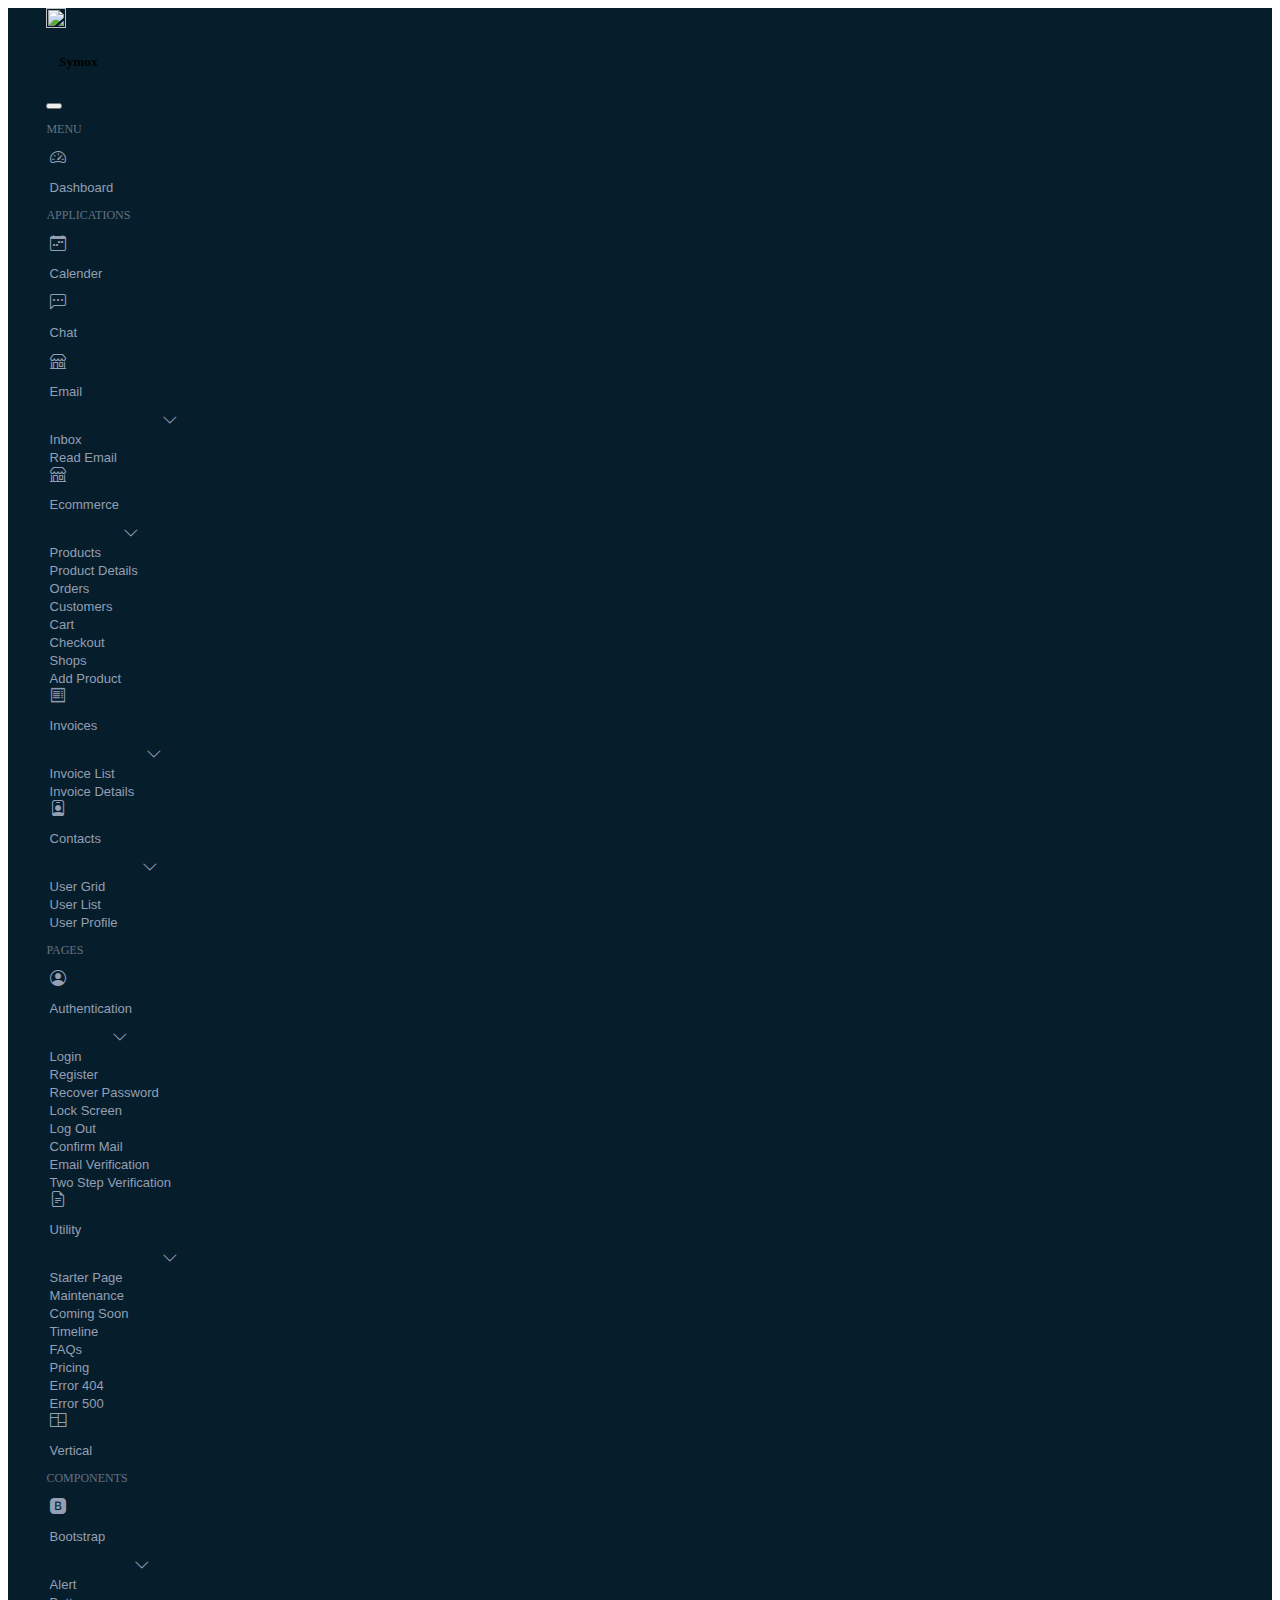
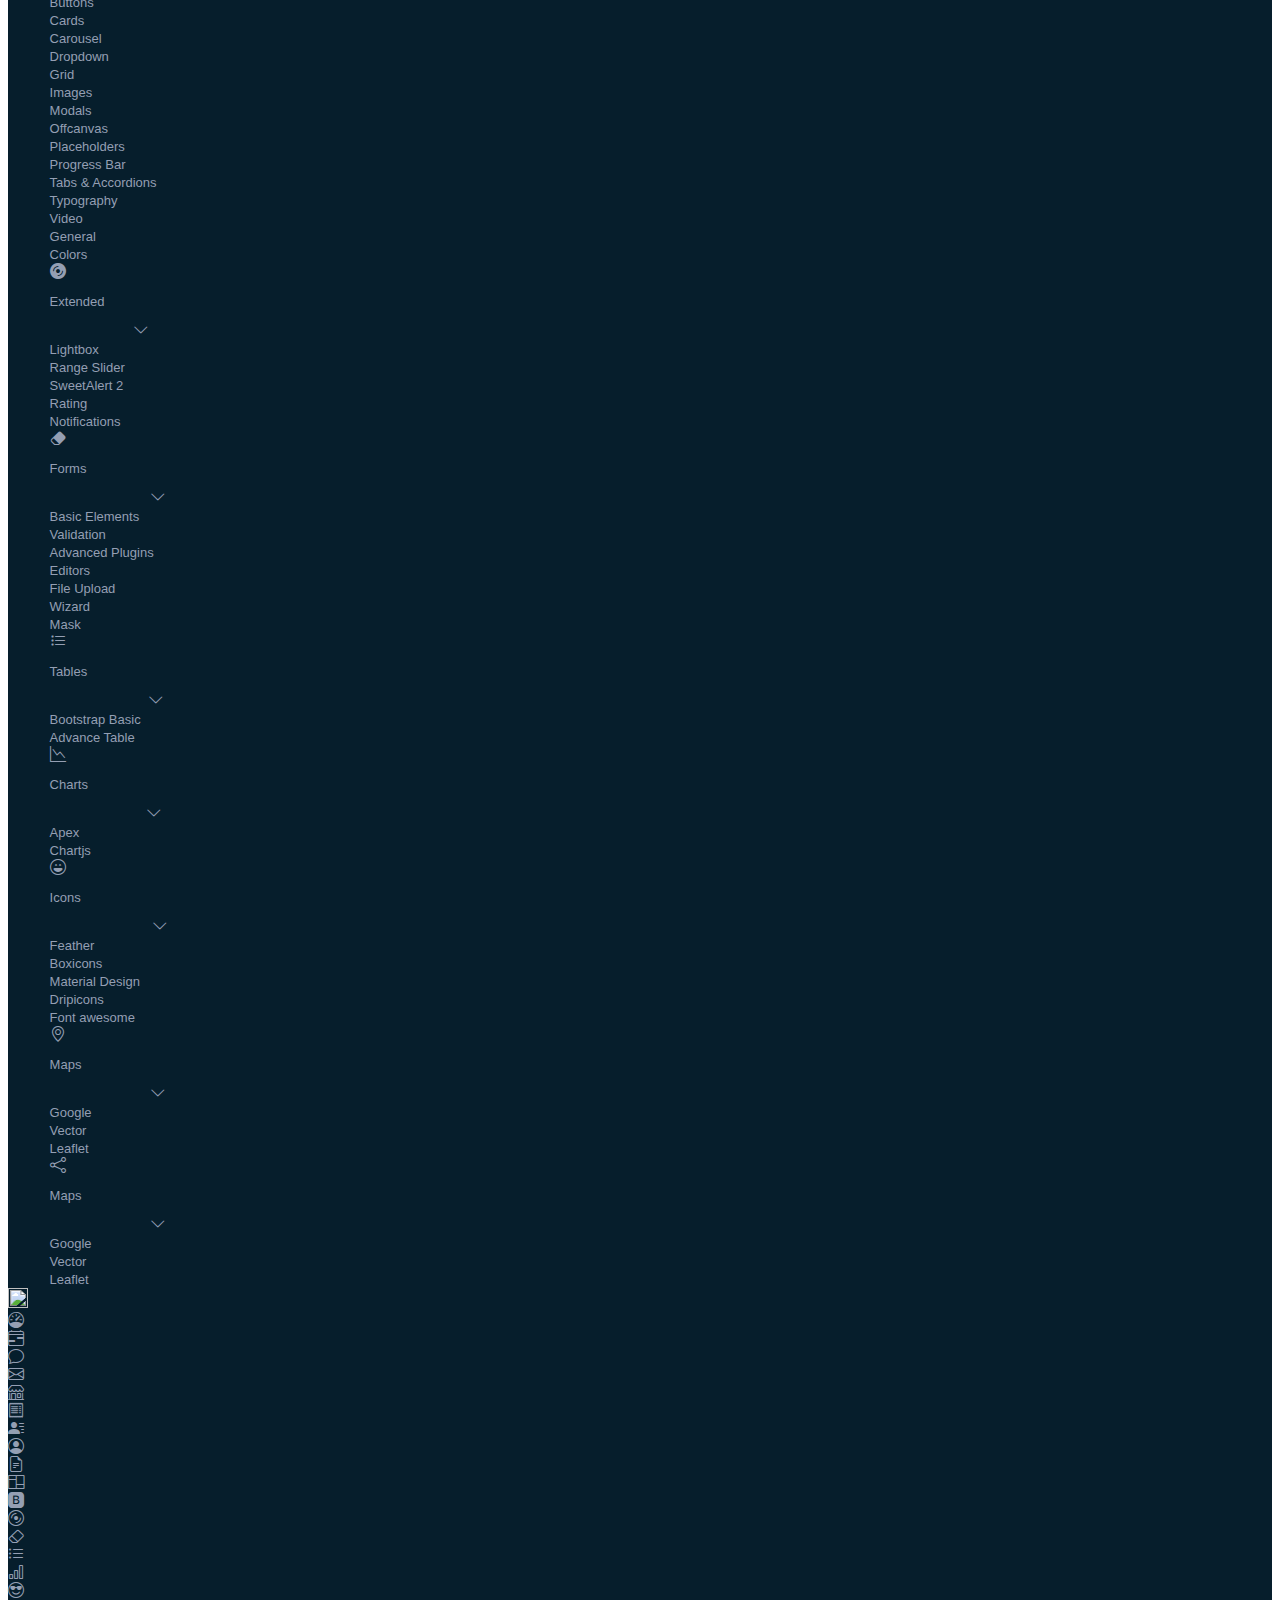
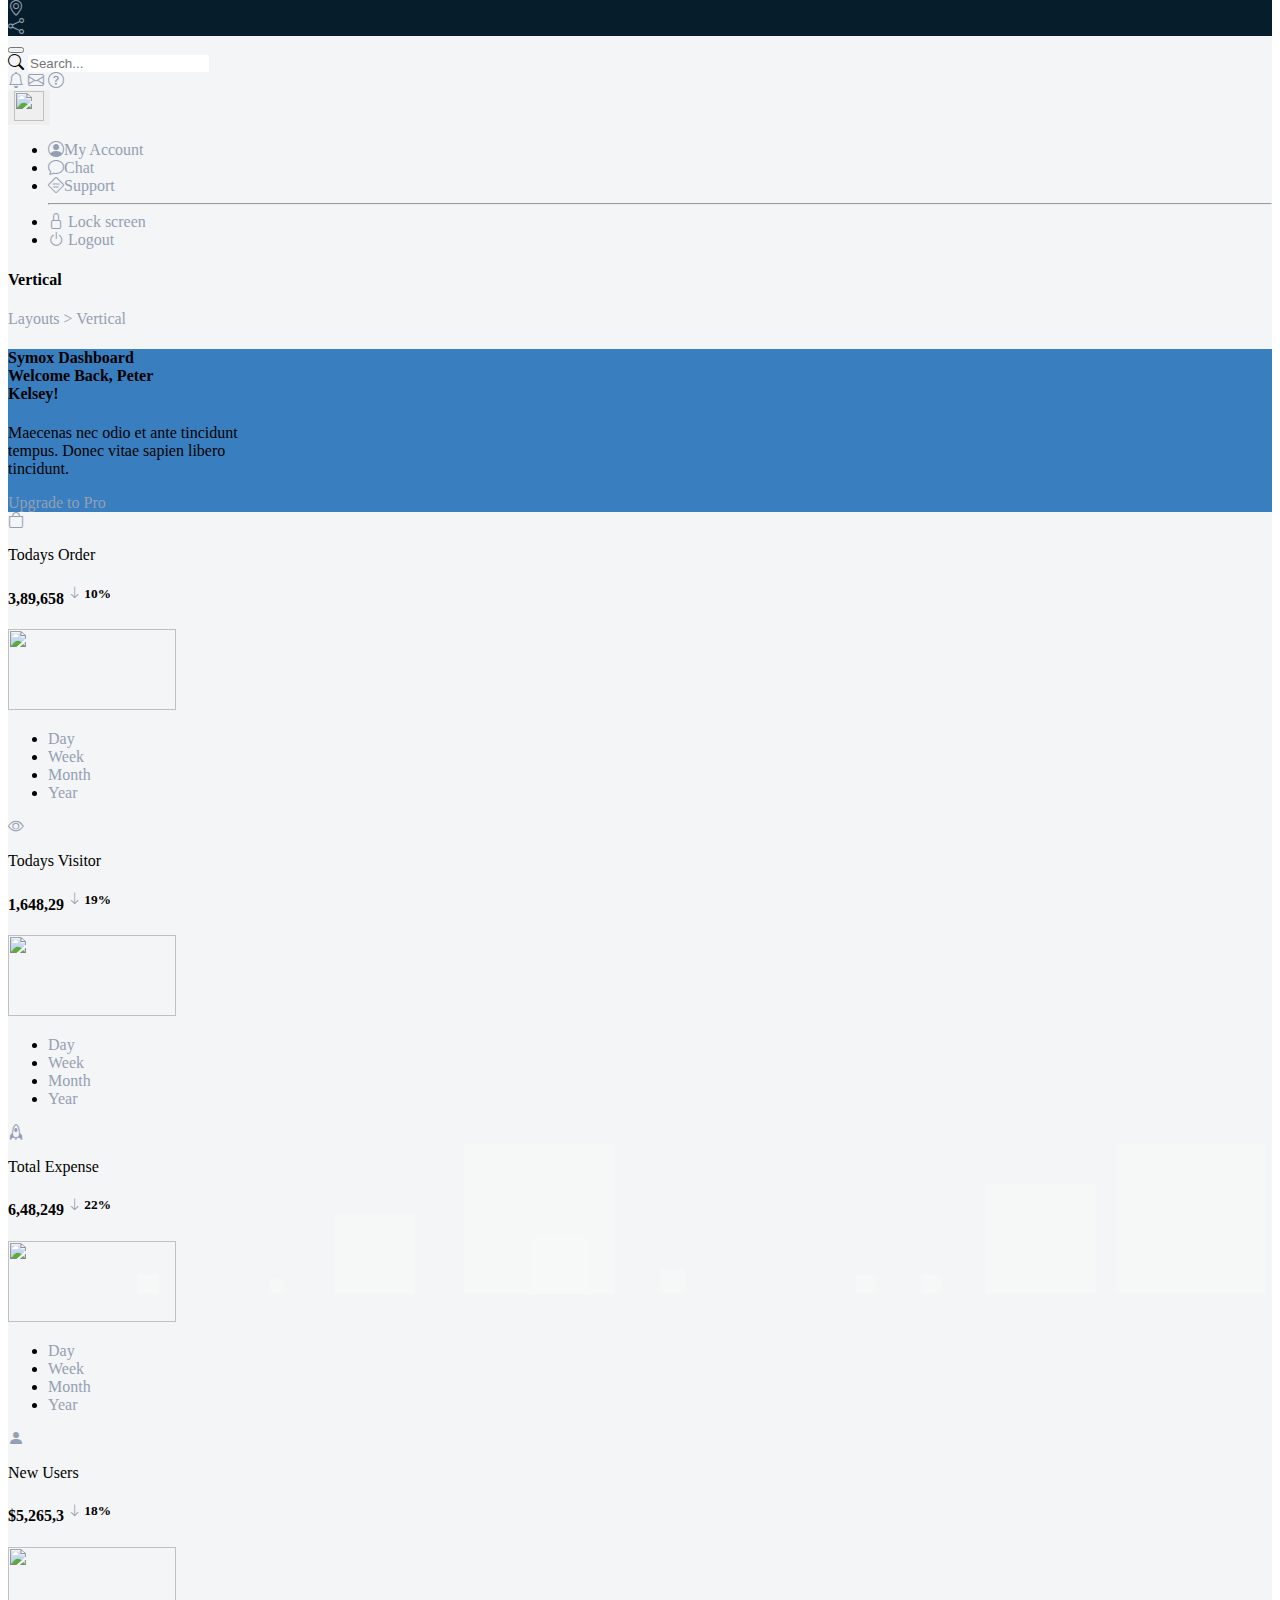
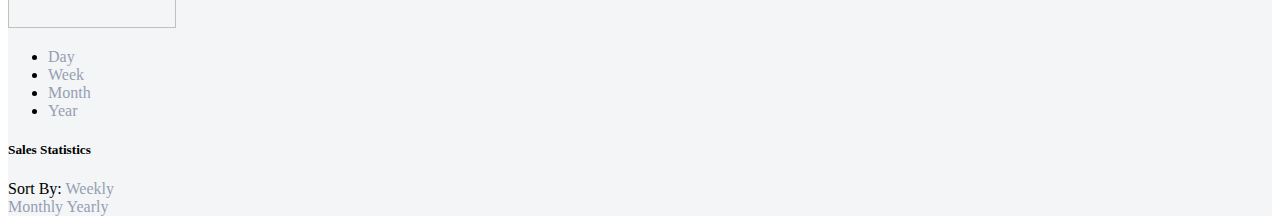
==== commit b9608029: "latest" ====
--- a/homework2/neww2.html
+++ b/homework2/neww2.html
@@ -19,7 +19,7 @@
     <div class="container-fluid h-100" >
       <div class="row row-cols-auto d-flex flex-row flex-grow-1" style="height: 100vh;">
         <!-- 1st side bar -->
-        <div class="col-md-auto sideBarBG d-flex flex-column" id="sideBarActiveContainer">
+        <div class="col-md-auto sideBarBG d-none flex-column" id="sideBarActiveContainer">
           <div class="row sideBarBG">
             <div class="col align-items-center sideBarBG d-flex ">
               <img src="https://themesbrand.com/symox/layouts/assets/images/logo-sm.svg" height="20px" width="20px"
@@ -956,7 +956,7 @@
         </div>
 
         <!-- main content -->
-        <div class="col-md-auto flex-grow-1" style="background-color: #F4F5F6;">
+        <div class="col-md-auto flex-grow-1 mainContent" style="background-color: #F4F5F6;">
           <!-- NavBar -->
           <div class="row shadow">
             <div class="col d-flex bg-white"><button id="sideBarActive" type="button" class="btn text-light"><i
@@ -992,7 +992,7 @@
             </div>
           </div>
           <!-- Part 1 -->
-          <div class="row flex-grow-1 flex-shrink-1 mt-4">
+          <div class="row flex-grow-1 mt-4">
             <div class="col-md-12 justify-content-between d-flex">
               <div class="justify-content-start">
                 <h4>Vertical</h4>
@@ -1002,24 +1002,38 @@
             </div>
           </div>
           <!-- Part -2  -->
-          <div class="row mt-2">
-            <div class="col-xl-3">
-              <div class="card bg-primary text-white">
+          <div class="row mt-2 d-flex flex-row flex-grow-1">
+            <div class="col-xl-4 mt-2">
+              <div class="card text-white px-md-2" style="background-color: #397FC0;">
                 <div class="card-body py-5 text-center">
                   <h4 class="card-title">Symox Dashboard <br>
                     Welcome Back, Peter <br> Kelsey!</h4>
                   <p class="card-text mt-5">Maecenas nec odio et ante tincidunt <br> tempus. Donec vitae sapien libero
                     <br> tincidunt.
                   </p>
+                  <ul class="bubbles">
+                    
+                    <li></li>
+                    <li></li>
+                    <li></li>
+                    <li></li>
+                    <li></li>
+                    <li></li>
+                    <li></li>
+                    <li></li>
+                    <li></li>
+                    <li></li>
+                    
+                    </ul>
                   <a href="#" class="mt-2 btn btn-success waves-effect waves-light">Upgrade to Pro</a>
                 </div>
               </div>
             </div>
-            <div class="col-xl-8 d-flex flex-row justify-content-between justify-content-center">
-              <div class="card bg-white p-2">
-                <div class="card-body py-3">
+            <div class="col-xl-8 d-flex flex-row justify-content-between justify-content-center mt-2 apex-images">
+              <div class="card bg-white p-3 flex-grow-1">
+                <div class="card-body py-3 px-md-2">
                   <div class="avatar">
-                    <span class="bg-primary-subtle rounded p-3"><i class="bi bi-bag "></i></span>
+                    <span class="bg-primary-subtle rounded p-3"><i class="bi bi-bag text-primary"></i></span>
                   </div>
                   <p class="mt-4 pt-3">Todays Order</p>
                   <h4 class="mt-2">3,89,658
@@ -1038,18 +1052,18 @@
 
                 </div>
               </div>
-              <div class="card bg-white p-2 ms-3">
-                <div class="card-body py-3">
+              <div class="card bg-white p-3 ms-2 flex-grow-1">
+                <div class="card-body py-3 px-2">
                   <div class="avatar">
-                    <span class="bg-primary-subtle rounded p-3"><i class="bi bi-bag "></i></span>
-                  </div>
-                  <p class="mt-4 pt-3">Todays Order</p>
-                  <h4 class="mt-2">3,89,658
+                    <span class="bg-success-subtle rounded p-3"><i class="bi bi-eye text-success "></i></span>
+                  </div>
+                  <p class="mt-4 pt-3">Todays Visitor</p>
+                  <h4 class="mt-2">1,648,29
                     <!-- sup tag with down arrow icon -->
-                    <sup class="text-success"><i class="bi bi-arrow-down"></i> 10%</sup>
+                    <sup class="text-danger"><i class="bi bi-arrow-down"></i> 19%</sup>
                   </h4>
                   <!-- apex chart -->
-                  <img src="https://th.bing.com/th/id/OIG.HylHDLotjQo9a7wfoLmr?w=270&h=270&c=6&r=0&o=5&dpr=2&pid=ImgGn"
+                  <img src="https://th.bing.com/th/id/OIG.VJjderc8ka89WjqitGQn?w=270&h=270&c=6&r=0&o=5&dpr=2&pid=ImgGn"
                     class="img rounded" alt="" height="81px" width="168px">
                     <ul class="list-inline d-flex justify-content-between justify-content-center mb-0 mt-5">
                       <li class="list-inline-item"><a href="" class="text-muted">Day</a></li>
@@ -1060,18 +1074,18 @@
 
                 </div>
               </div>
-              <div class="card bg-white p-2 ms-3">
-                <div class="card-body py-3">
+              <div class="card bg-white p-3 ms-2 flex-grow-1">
+                <div class="card-body py-3 px-md-2">
                   <div class="avatar">
-                    <span class="bg-primary-subtle rounded p-3"><i class="bi bi-bag "></i></span>
-                  </div>
-                  <p class="mt-4 pt-3">Todays Order</p>
-                  <h4 class="mt-2">3,89,658
+                    <span class="bg-primary-subtle rounded p-3"><i class="bi bi-rocket text-primary "></i></span>
+                  </div>
+                  <p class="mt-4 pt-3">Total Expense</p>
+                  <h4 class="mt-2">6,48,249
                     <!-- sup tag with down arrow icon -->
-                    <sup class="text-success"><i class="bi bi-arrow-down"></i> 10%</sup>
+                    <sup class="text-success"><i class="bi bi-arrow-down"></i> 22%</sup>
                   </h4>
                   <!-- apex chart -->
-                  <img src="https://th.bing.com/th/id/OIG.HylHDLotjQo9a7wfoLmr?w=270&h=270&c=6&r=0&o=5&dpr=2&pid=ImgGn"
+                  <img src="https://th.bing.com/th/id/OIG.Kt7rHh4sTcVHWYsQekzk?w=270&h=270&c=6&r=0&o=5&dpr=2&pid=ImgGn"
                     class="img rounded" alt="" height="81px" width="168px">
                     <ul class="list-inline d-flex justify-content-between justify-content-center mb-0 mt-5">
                       <li class="list-inline-item"><a href="" class="text-muted">Day</a></li>
@@ -1082,18 +1096,18 @@
 
                 </div>
               </div>
-              <div class="card bg-white p-2 ms-3">
-                <div class="card-body py-3">
+              <div class="card bg-white p-3 ms-2 flex-grow-1">
+                <div class="card-body py-3 px-md-2">
                   <div class="avatar">
-                    <span class="bg-primary-subtle rounded p-3"><i class="bi bi-bag "></i></span>
-                  </div>
-                  <p class="mt-4 pt-3">Todays Order</p>
-                  <h4 class="mt-2">3,89,658
+                    <span class="bg-success-subtle rounded p-3"><i class="bi bi-person-fill text-success"></i></span>
+                  </div>
+                  <p class="mt-4 pt-3">New Users</p>
+                  <h4 class="mt-2">$5,265,3
                     <!-- sup tag with down arrow icon -->
-                    <sup class="text-success"><i class="bi bi-arrow-down"></i> 10%</sup>
+                    <sup class="text-danger"><i class="bi bi-arrow-down"></i> 18%</sup>
                   </h4>
                   <!-- apex chart -->
-                  <img src="https://th.bing.com/th/id/OIG.HylHDLotjQo9a7wfoLmr?w=270&h=270&c=6&r=0&o=5&dpr=2&pid=ImgGn"
+                  <img src="https://th.bing.com/th/id/OIG.qEkVX3tiPZgctVMce3wq?w=270&h=270&c=6&r=0&o=5&dpr=2&pid=ImgGn"
                     class="img rounded" alt="" height="81px" width="168px">
                     <ul class="list-inline d-flex justify-content-between justify-content-center mb-0 mt-5">
                       <li class="list-inline-item"><a href="" class="text-muted">Day</a></li>
@@ -1107,6 +1121,40 @@
               
             </div>
           </div>
+          <!-- Part - 3 -->
+          <div class="row mt-2 d-flex flex-row flex-grow-1">
+            <div class="col-xl-8">
+              <div class="card">
+                <div class="card-body">
+                  <div class="justify-content-between d-flex">
+
+                    <h5 class="card-title justify-content-start">Sales Statistics</h5>
+                    <div class="dropdown open justify-content-end">
+                      <span class="text-muted fs-6">Sort By:</span>
+                      <a class="dropdown-toggle text-dark" type="button" id="triggerId" data-bs-toggle="dropdown" aria-haspopup="true"
+                          aria-expanded="false">
+                            Weekly
+                          </a>
+                      <div class="dropdown-menu" aria-labelledby="triggerId">
+                        <a class="dropdown-item" href="#">Monthly</a>
+                        <a class="dropdown-item " href="#">Yearly</a>
+                      </div>
+                    </div>
+                  </div>
+
+
+                    <div class="row align-items-center">
+                      <div class="col-xl-8"><div id="chartContainer"></div>
+</div>
+                      <div class="col-xl-4"></div>
+                    </div>
+                    
+                  </div>
+                </div>
+              </div>
+            </div>
+            <div class="col-xl-4"></div>
+          </div>
         </div>
       </div>
 
--- a/homework2/style.css
+++ b/homework2/style.css
@@ -42,4 +42,152 @@
     padding: 1.2rem 1rem 0rem;
     margin-left: -0.8rem;
     text-align: center;
-} */+} */
+.mainContent a,.mainContent i{
+    color: #949FB3;
+}
+
+.apex-images img{
+    object-fit: cover;
+}
+
+/* BS5 ANIMATE SNIPPET */
+/* body
+{
+    width: 100%;
+    height: 100%;
+    overflow: hidden
+} */
+
+.bubbles
+{
+    position: relative;
+    top: 0;
+    left: 0;
+    width:100%;
+    height: 100%;
+}
+
+.bubbles li
+{
+    position: absolute;
+    list-style: none;
+    display: flex;
+    width: 20px;
+    height: 20px;
+    background: rgba(255, 255, 255, 0.2);
+    animation: animate 25s linear infinite;
+    bottom: -800px;
+}
+
+.bubbles li:nth-child(1)
+{
+    left: 25%;
+    width: 80px;
+    height: 80px;
+    animation-delay: 0;
+}
+
+.bubbles li:nth-child(2)
+{
+    left: 10%;
+    width: 20px;
+    height: 20px;
+    animation-delay: 2s;
+    animation-duration: 12s;
+}
+
+
+.bubbles li:nth-child(3)
+{
+    left: 70%;
+    width: 20px;
+    height: 20px;
+    animation-delay: 4s;
+}
+
+.bubbles li:nth-child(4)
+{
+    left: 40%;
+    width: 60px;
+    height: 60px;
+    animation-delay: 0s;
+    animation-duration: 18s;
+}
+
+.bubbles li:nth-child(5)
+{
+    left: 65%;
+    width: 20px;
+    height: 20px;
+    animation-delay: 0s;
+}
+
+.bubbles li:nth-child(6)
+{
+    left: 75%;
+    width: 110px;
+    height: 110px;
+    animation-delay: 3s;
+}
+
+.bubbles li:nth-child(7)
+{
+    left: 35%;
+    width: 150px;
+    height: 150px;
+    animation-delay: 7s;
+}
+
+.bubbles li:nth-child(8)
+{
+    left: 50%;
+    width: 25px;
+    height: 25px;
+    animation-delay: 15s;
+    animation-duration: 45s;
+}
+
+
+.bubbles li:nth-child(9)
+{
+    left: 20%;
+    width: 15px;
+    height: 15px;
+    animation-delay: 2s;
+    animation-duration: 35s;
+}
+
+
+.bubbles li:nth-child(10)
+{
+    left: 85%;
+    width: 150px;
+    height: 150px;
+    animation-delay: 0s;
+    animation-duration: 12s;
+}
+
+
+@keyframes animate
+{
+    0%
+    {
+        transform: translateY(0) rotate(0deg);
+        opacity: 1;
+        border-radius: 0;
+    }
+    
+      100%
+    {
+        transform: translateY(-1000px) rotate(720deg);
+        opacity: 0;
+        border-radius: 50%;
+    }
+}
+
+/* Charts */
+#chart1,#chart2,#chart3,#chart4 {
+    max-width: 650px;
+    margin: 35px auto;
+}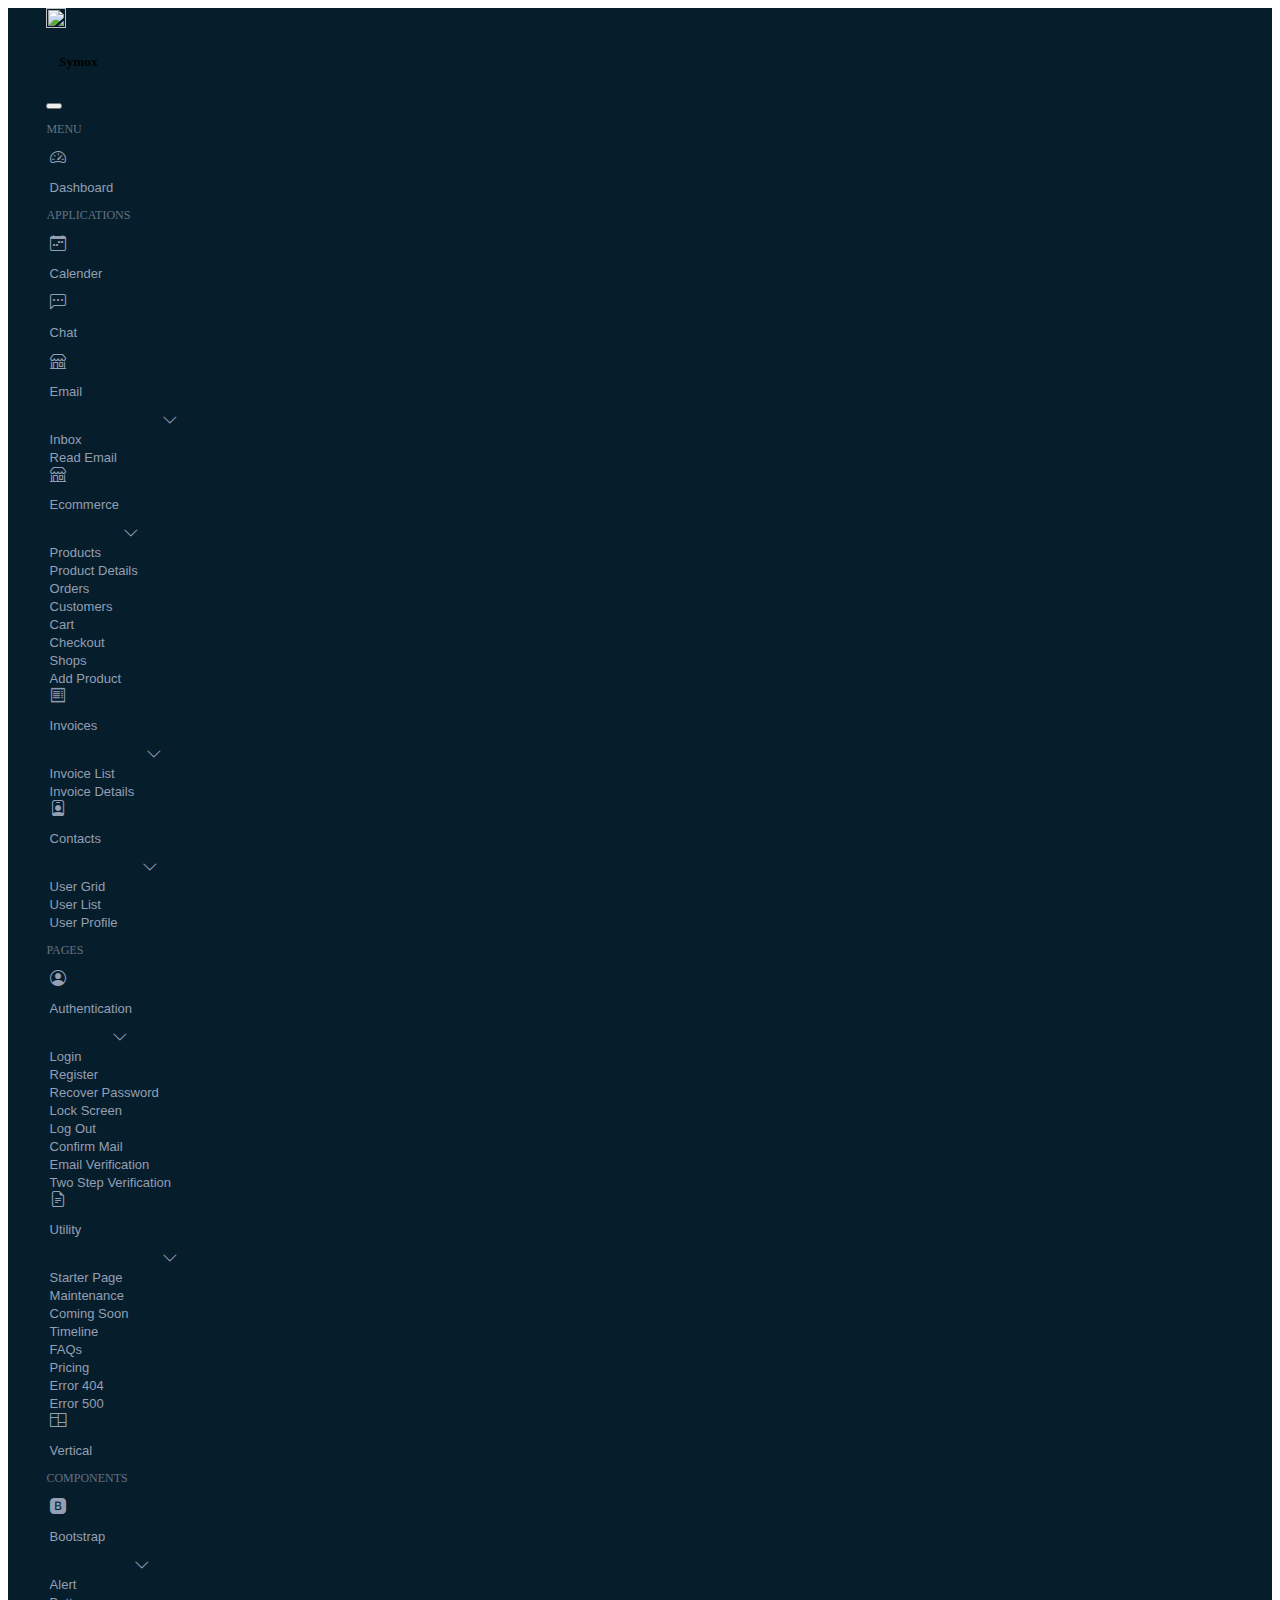
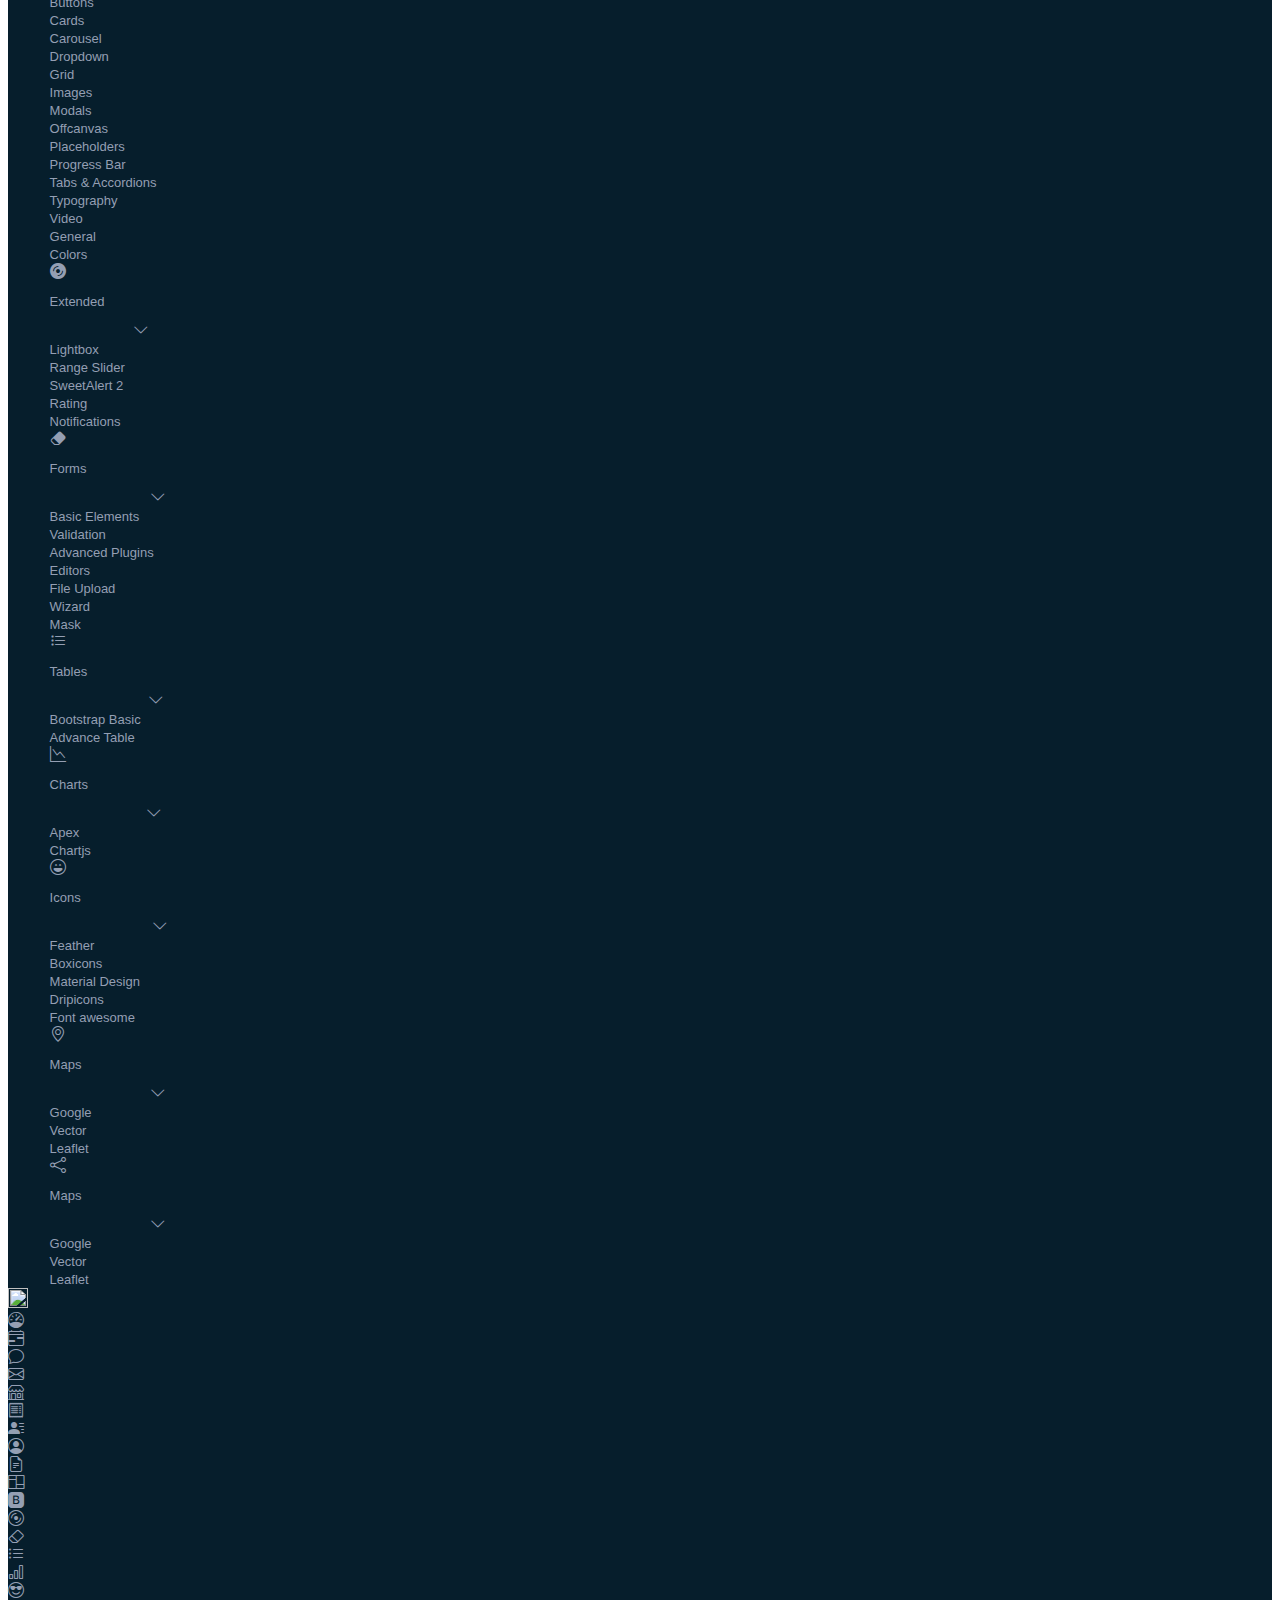
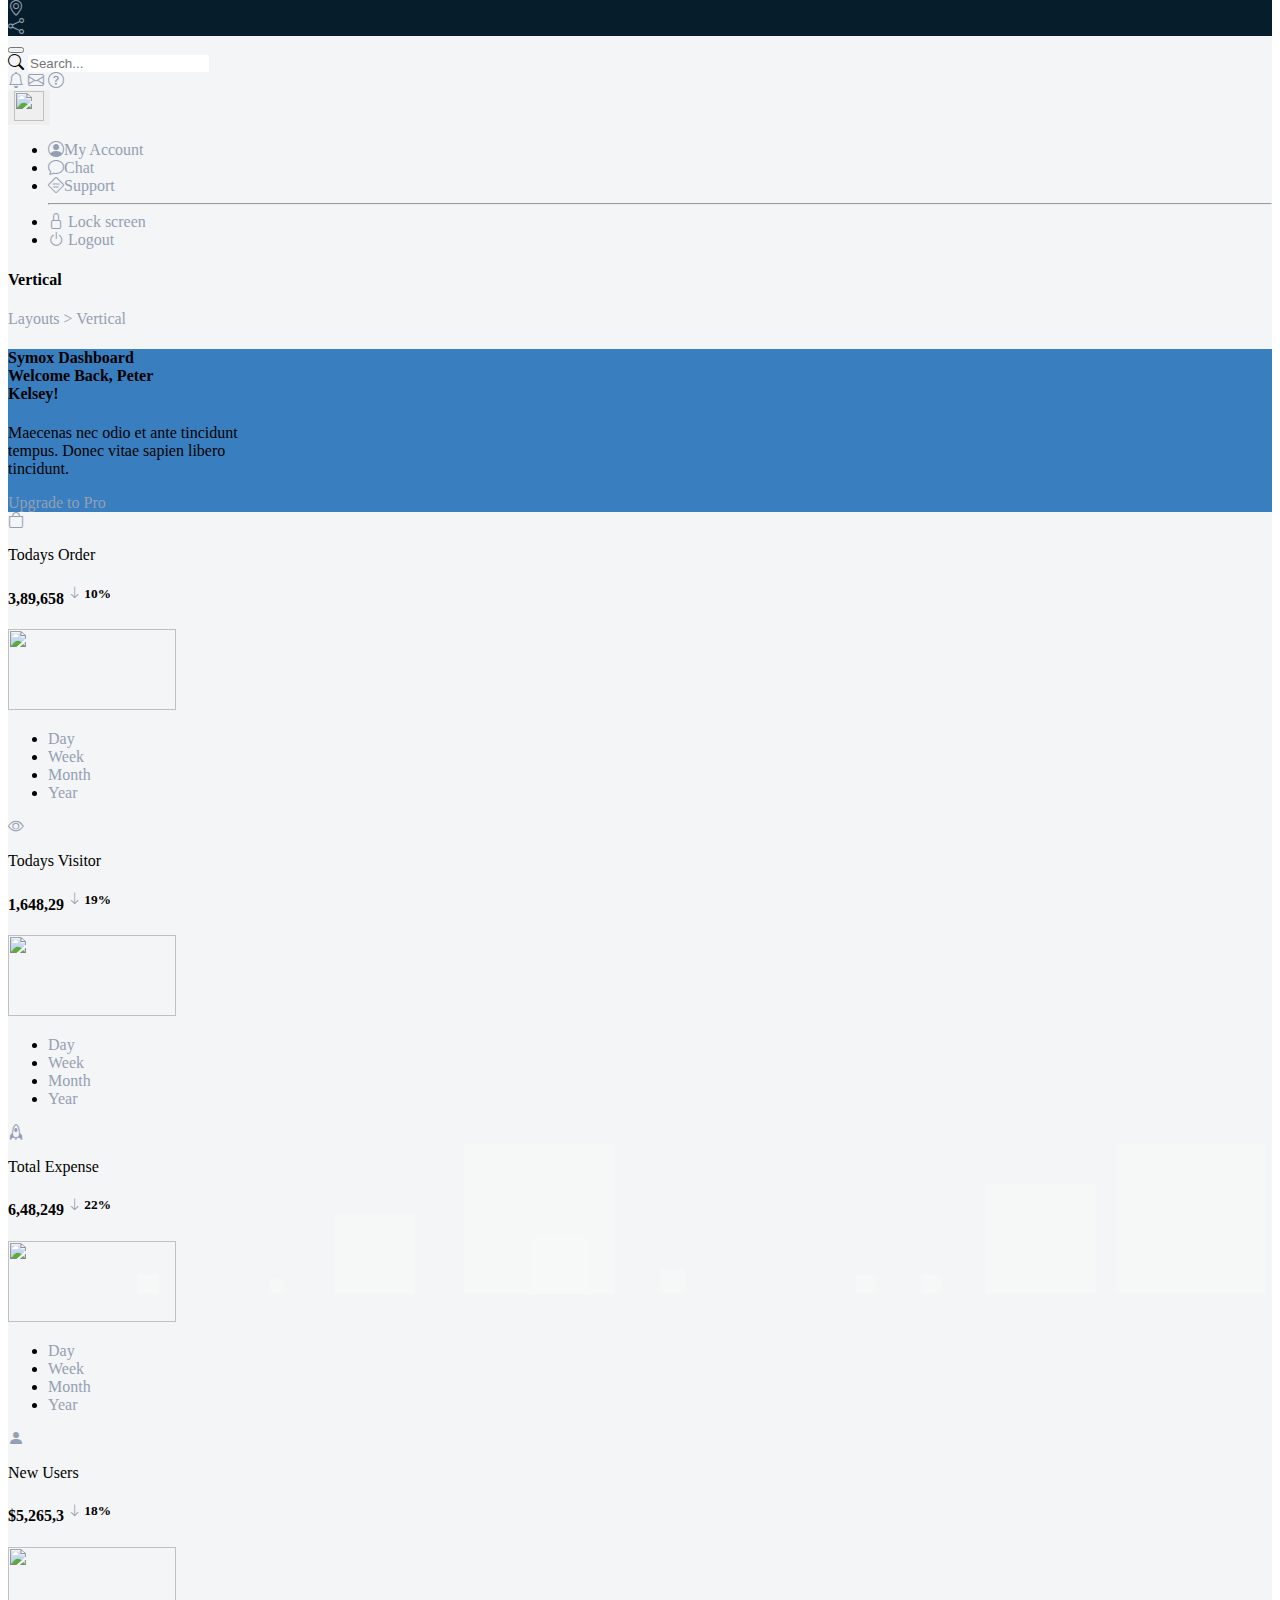
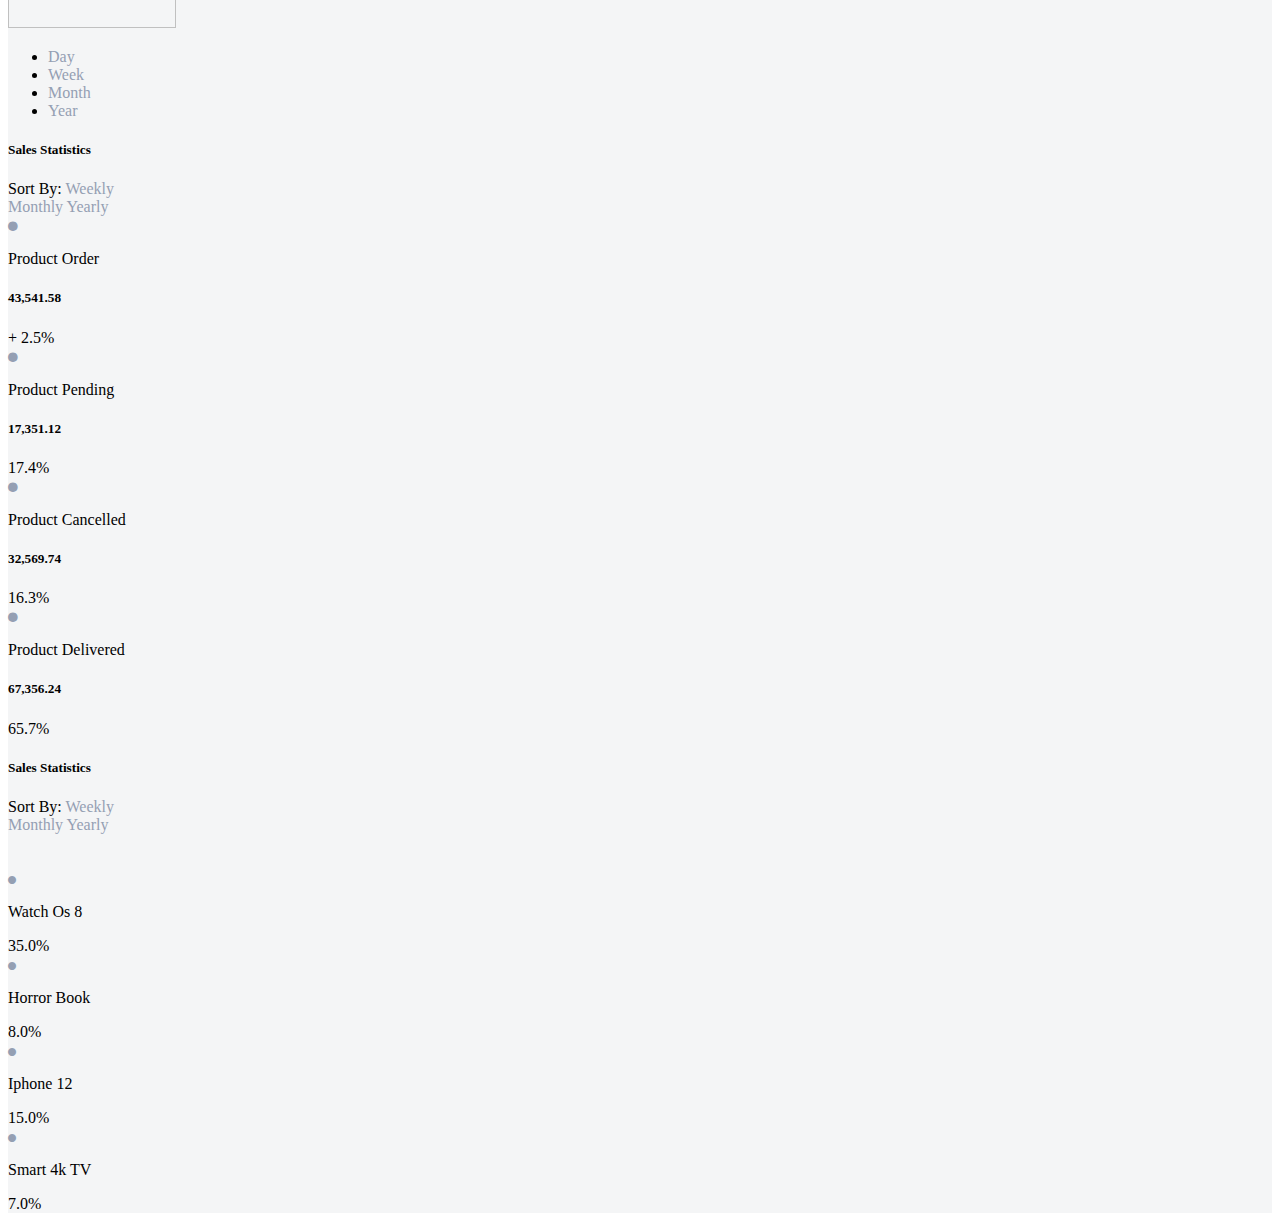
==== commit 154133a7: "44" ====
--- a/homework2/neww2.html
+++ b/homework2/neww2.html
@@ -16,10 +16,10 @@
 
 <body>
   <div>
-    <div class="container-fluid h-100" >
+    <div class="container-fluid h-100">
       <div class="row row-cols-auto d-flex flex-row flex-grow-1" style="height: 100vh;">
         <!-- 1st side bar -->
-        <div class="col-md-auto sideBarBG d-none flex-column" id="sideBarActiveContainer">
+        <div class="col-md-auto sideBarBG d-flex d-none flex-column" id="sideBarActiveContainer">
           <div class="row sideBarBG">
             <div class="col align-items-center sideBarBG d-flex ">
               <img src="https://themesbrand.com/symox/layouts/assets/images/logo-sm.svg" height="20px" width="20px"
@@ -820,7 +820,8 @@
         <!-- 2nd side bar -->
 
 
-        <div class="col-md-auto text-light d-flex flex-column" style="background-color: #061E2C;">
+        <div class="col-md-auto text-light d-flex flex-column" id="sideBarActiveContainer1"
+          style="background-color: #061E2C;">
           <div class="row">
             <div class="col p-3 m-1">
               <img src="https://themesbrand.com/symox/layouts/assets/images/logo-sm.svg" height="20px" width="20px"
@@ -959,7 +960,7 @@
         <div class="col-md-auto flex-grow-1 mainContent" style="background-color: #F4F5F6;">
           <!-- NavBar -->
           <div class="row shadow">
-            <div class="col d-flex bg-white"><button id="sideBarActive" type="button" class="btn text-light"><i
+            <div class="col d-flex bg-white"><button id="sideBarActive1" type="button" class="btn text-light"><i
                   class="fa fa-fw fa-bars"></i></button>
               <!-- Bs5 input -->
               <div class="input-group mb-3 mt-3 ms-2 ">
@@ -1012,7 +1013,7 @@
                     <br> tincidunt.
                   </p>
                   <ul class="bubbles">
-                    
+
                     <li></li>
                     <li></li>
                     <li></li>
@@ -1023,8 +1024,8 @@
                     <li></li>
                     <li></li>
                     <li></li>
-                    
-                    </ul>
+
+                  </ul>
                   <a href="#" class="mt-2 btn btn-success waves-effect waves-light">Upgrade to Pro</a>
                 </div>
               </div>
@@ -1043,11 +1044,11 @@
                   <!-- apex chart -->
                   <img src="https://th.bing.com/th/id/OIG.HylHDLotjQo9a7wfoLmr?w=270&h=270&c=6&r=0&o=5&dpr=2&pid=ImgGn"
                     class="img rounded" alt="" height="81px" width="168px">
-                    <ul class="list-inline d-flex justify-content-between justify-content-center mb-0 mt-5">
-                      <li class="list-inline-item"><a href="" class="text-muted">Day</a></li>
-                      <li class="list-inline-item"><a href="" class="text-muted">Week</a></li>
-                      <li class="list-inline-item"><a href="" class="text-muted">Month</a></li>
-                      <li class="list-inline-item"><a href="" class="text-muted">Year</a></li>
+                  <ul class="list-inline d-flex justify-content-between justify-content-center mb-0 mt-5">
+                    <li class="list-inline-item"><a href="" class="text-muted">Day</a></li>
+                    <li class="list-inline-item"><a href="" class="text-muted">Week</a></li>
+                    <li class="list-inline-item"><a href="" class="text-muted">Month</a></li>
+                    <li class="list-inline-item"><a href="" class="text-muted">Year</a></li>
                   </ul>
 
                 </div>
@@ -1065,11 +1066,11 @@
                   <!-- apex chart -->
                   <img src="https://th.bing.com/th/id/OIG.VJjderc8ka89WjqitGQn?w=270&h=270&c=6&r=0&o=5&dpr=2&pid=ImgGn"
                     class="img rounded" alt="" height="81px" width="168px">
-                    <ul class="list-inline d-flex justify-content-between justify-content-center mb-0 mt-5">
-                      <li class="list-inline-item"><a href="" class="text-muted">Day</a></li>
-                      <li class="list-inline-item"><a href="" class="text-muted">Week</a></li>
-                      <li class="list-inline-item"><a href="" class="text-muted">Month</a></li>
-                      <li class="list-inline-item"><a href="" class="text-muted">Year</a></li>
+                  <ul class="list-inline d-flex justify-content-between justify-content-center mb-0 mt-5">
+                    <li class="list-inline-item"><a href="" class="text-muted">Day</a></li>
+                    <li class="list-inline-item"><a href="" class="text-muted">Week</a></li>
+                    <li class="list-inline-item"><a href="" class="text-muted">Month</a></li>
+                    <li class="list-inline-item"><a href="" class="text-muted">Year</a></li>
                   </ul>
 
                 </div>
@@ -1087,11 +1088,11 @@
                   <!-- apex chart -->
                   <img src="https://th.bing.com/th/id/OIG.Kt7rHh4sTcVHWYsQekzk?w=270&h=270&c=6&r=0&o=5&dpr=2&pid=ImgGn"
                     class="img rounded" alt="" height="81px" width="168px">
-                    <ul class="list-inline d-flex justify-content-between justify-content-center mb-0 mt-5">
-                      <li class="list-inline-item"><a href="" class="text-muted">Day</a></li>
-                      <li class="list-inline-item"><a href="" class="text-muted">Week</a></li>
-                      <li class="list-inline-item"><a href="" class="text-muted">Month</a></li>
-                      <li class="list-inline-item"><a href="" class="text-muted">Year</a></li>
+                  <ul class="list-inline d-flex justify-content-between justify-content-center mb-0 mt-5">
+                    <li class="list-inline-item"><a href="" class="text-muted">Day</a></li>
+                    <li class="list-inline-item"><a href="" class="text-muted">Week</a></li>
+                    <li class="list-inline-item"><a href="" class="text-muted">Month</a></li>
+                    <li class="list-inline-item"><a href="" class="text-muted">Year</a></li>
                   </ul>
 
                 </div>
@@ -1109,32 +1110,32 @@
                   <!-- apex chart -->
                   <img src="https://th.bing.com/th/id/OIG.qEkVX3tiPZgctVMce3wq?w=270&h=270&c=6&r=0&o=5&dpr=2&pid=ImgGn"
                     class="img rounded" alt="" height="81px" width="168px">
-                    <ul class="list-inline d-flex justify-content-between justify-content-center mb-0 mt-5">
-                      <li class="list-inline-item"><a href="" class="text-muted">Day</a></li>
-                      <li class="list-inline-item"><a href="" class="text-muted">Week</a></li>
-                      <li class="list-inline-item"><a href="" class="text-muted">Month</a></li>
-                      <li class="list-inline-item"><a href="" class="text-muted">Year</a></li>
+                  <ul class="list-inline d-flex justify-content-between justify-content-center mb-0 mt-5">
+                    <li class="list-inline-item"><a href="" class="text-muted">Day</a></li>
+                    <li class="list-inline-item"><a href="" class="text-muted">Week</a></li>
+                    <li class="list-inline-item"><a href="" class="text-muted">Month</a></li>
+                    <li class="list-inline-item"><a href="" class="text-muted">Year</a></li>
                   </ul>
 
                 </div>
               </div>
-              
-            </div>
-          </div>
-          <!-- Part - 3 -->
+
+            </div>
+          </div>
+          <!-- Part - 3.1 -->
           <div class="row mt-2 d-flex flex-row flex-grow-1">
             <div class="col-xl-8">
               <div class="card">
                 <div class="card-body">
-                  <div class="justify-content-between d-flex">
+                  <div class="justify-content-between d-flex mt-2 p-2 mb-2">
 
                     <h5 class="card-title justify-content-start">Sales Statistics</h5>
                     <div class="dropdown open justify-content-end">
                       <span class="text-muted fs-6">Sort By:</span>
-                      <a class="dropdown-toggle text-dark" type="button" id="triggerId" data-bs-toggle="dropdown" aria-haspopup="true"
-                          aria-expanded="false">
-                            Weekly
-                          </a>
+                      <a class="dropdown-toggle text-dark" type="button" id="triggerId" data-bs-toggle="dropdown"
+                        aria-haspopup="true" aria-expanded="false">
+                        Weekly
+                      </a>
                       <div class="dropdown-menu" aria-labelledby="triggerId">
                         <a class="dropdown-item" href="#">Monthly</a>
                         <a class="dropdown-item " href="#">Yearly</a>
@@ -1143,29 +1144,171 @@
                   </div>
 
 
-                    <div class="row align-items-center">
-                      <div class="col-xl-8"><div id="chartContainer"></div>
-</div>
-                      <div class="col-xl-4"></div>
-                    </div>
-                    
-                  </div>
-                </div>
-              </div>
-            </div>
-            <div class="col-xl-4"></div>
-          </div>
+                  <div class="row align-items-center">
+                    <div class="col-xl-8">
+                      <!-- Chart 1 -->
+                      <div id="chartContainer" class="mt-5 mb-4"></div>
+                    </div>
+                    <div class="col-xl-4 mt-0">
+                      <div class="d-flex align-items-center border-bottom pb-3">
+                        <i class="bi bi-circle-fill text-primary mb-0 "
+                          style="margin-top: -2.4rem;font-size: 0.6em;"></i>
+                        <div class="ms-2">
+                          <p class="mb-2">Product Order</p>
+                          <h5 class="mt-0">43,541.58</h5>
+                        </div>
+                        <span class="badge bg-primary-subtle text-primary rounded ms-auto">+ 2.5%</span>
+
+                      </div>
+                      <div class="d-flex align-items-center border-bottom pt-3 pb-3">
+                        <i class="bi bi-circle-fill text-primary mb-0 "
+                          style="margin-top: -2.4rem;font-size: 0.6em;"></i>
+                        <div class="ms-2">
+                          <p class="mb-2">Product Pending</p>
+                          <h5 class="mt-0">17,351.12</h5>
+                        </div>
+                        <span class="badge bg-primary-subtle text-primary rounded ms-auto">17.4%</span>
+
+                      </div>
+                      <div class="d-flex align-items-center border-bottom pt-3 pb-3">
+                        <i class="bi bi-circle-fill text-success mb-0 "
+                          style="margin-top: -2.4rem;font-size: 0.6em;"></i>
+                        <div class="ms-2">
+                          <p class="mb-2">Product Cancelled</p>
+                          <h5 class="mt-0">32,569.74</h5>
+                        </div>
+                        <span class="badge bg-success-subtle text-success rounded ms-auto">16.3%</span>
+
+                      </div>
+                      <div class="d-flex align-items-center  pt-3">
+                        <i class="bi bi-circle-fill text-primary mb-0 "
+                          style="margin-top: -2.4rem;font-size: 0.6em;"></i>
+                        <div class="ms-2">
+                          <p class="mb-2">Product Delivered</p>
+                          <h5 class="mt-0">67,356.24</h5>
+                        </div>
+                        <span class="badge bg-primary-subtle text-primary rounded ms-auto">65.7%</span>
+
+                      </div>
+                    </div>
+                  </div>
+
+                </div>
+              </div>
+            </div>
+            <!-- Part 3.2 -->
+            <div class="col-xl-4">
+              <!-- card beside the col-xl-8 -->
+
+              <div class="card ps-3">
+                <div class="card-body">
+                  <div class="justify-content-between d-flex">
+
+                    <h5 class="card-title justify-content-start">Sales Statistics</h5>
+                    <div class="dropdown open justify-content-end">
+                      <span class="text-muted fs-6">Sort By:</span>
+                      <a class="dropdown-toggle text-dark" type="button" id="triggerId" data-bs-toggle="dropdown"
+                        aria-haspopup="true" aria-expanded="false">
+                        Weekly
+                      </a>
+                      <div class="dropdown-menu" aria-labelledby="triggerId">
+                        <a class="dropdown-item" href="#">Monthly</a>
+                        <a class="dropdown-item " href="#">Yearly</a>
+                      </div>
+                    </div>
+                  </div>
+                  <!-- Chart -->
+                  <div id="chart2" class=""></div>
+
+                  <!-- bullet points -->
+
+                  <div class="row mt-1">
+                    <div class="col">
+                      <div class="d-flex align-items-center mt-sm-0 mt-2">
+                        <i class="bi bi-circle-fill text-primary justify-content-start mb-2 "
+                          style="font-size: 0.5em;"></i>
+                        <p class="mb-2 ms-2">Watch Os 8</p>
+                        <!-- justify end content -->
+                        <span class="fw-bold ms-5">35.0%</span>
+
+                      </div>
+                    </div>
+                    <div class="col">
+                      <div class="d-flex align-items-center mt-sm-0 mt-2">
+                        <i class="bi bi-circle-fill text-info justify-content-start mb-2 "
+                          style="font-size: 0.5em;"></i>
+                        <p class="mb-2 ms-2">Horror Book</p>
+                        <!-- justify end content -->
+                        <span class="fw-bold ms-5">8.0%</span>
+
+                      </div>
+                    </div>
+                  </div>
+
+                  <div class="row mt-1">
+                    <div class="col">
+                      <div class="d-flex align-items-center mt-sm-0 mt-2">
+                        <i class="bi bi-circle-fill text-success justify-content-start mb-2 "
+                          style="font-size: 0.5em;"></i>
+                        <p class="mb-2 ms-2">Iphone 12</p>
+                        <!-- justify end content -->
+                        <span class="fw-bold ps-3 ms-5">15.0%</span>
+
+                      </div>
+                    </div>
+                    <div class="col">
+                      <div class="d-flex align-items-center mt-sm-0 mt-2">
+                        <i class="bi bi-circle-fill text-secondary justify-content-start mb-2 "
+                          style="font-size: 0.5em;"></i>
+                        <p class="mb-2 ms-2">Smart 4k TV</p>
+                        <!-- justify end content -->
+                        <span class="fw-bold ms-5">7.0%</span>
+
+                      </div>
+                    </div>
+
+
+                  </div>
+                </div>
+              </div>
+              
+            </div>
+            </div>
+
+            <!-- Part 4 -->
+            <div class="row mt-2 d-flex flex-row flex-grow-1">
+              <!-- Part 4.1 -->
+              <div class="col-xl-3">
+
+              </div>
+              <!-- Part 4.2 -->
+              <div class="col-xl-5"></div>
+              <!-- Part 4.3 -->
+              <div class="col-xl-4"></div>
+            </div>
+
         </div>
       </div>
-
-      <script src="https://cdn.jsdelivr.net/npm/apexcharts"></script>
-
-      <script src="https://cdn.jsdelivr.net/npm/bootstrap@5.3.0-alpha3/dist/js/bootstrap.bundle.min.js"
-        integrity="sha384-ENjdO4Dr2bkBIFxQpeoTz1HIcje39Wm4jDKdf19U8gI4ddQ3GYNS7NTKfAdVQSZe"
-        crossorigin="anonymous"></script>
-      <script src="https://cdn.jsdelivr.net/npm/@popperjs/core@2.11.7/dist/umd/popper.min.js"
-        integrity="sha384-zYPOMqeu1DAVkHiLqWBUTcbYfZ8osu1Nd6Z89ify25QV9guujx43ITvfi12/QExE"
-        crossorigin="anonymous"></script>
+    </div>
+  </div>
+  
+
+
+
+  <!-- why is this col-xl-4 container coming down the col-xl-8 one i want them to be beside each other? -->
+
+  </div>
+  </div>
+  </div>
+
+  <script src="https://cdn.jsdelivr.net/npm/apexcharts"></script>
+
+  <script src="https://cdn.jsdelivr.net/npm/bootstrap@5.3.0-alpha3/dist/js/bootstrap.bundle.min.js"
+    integrity="sha384-ENjdO4Dr2bkBIFxQpeoTz1HIcje39Wm4jDKdf19U8gI4ddQ3GYNS7NTKfAdVQSZe"
+    crossorigin="anonymous"></script>
+  <script src="https://cdn.jsdelivr.net/npm/@popperjs/core@2.11.7/dist/umd/popper.min.js"
+    integrity="sha384-zYPOMqeu1DAVkHiLqWBUTcbYfZ8osu1Nd6Z89ify25QV9guujx43ITvfi12/QExE"
+    crossorigin="anonymous"></script>
 </body>
 
 </html>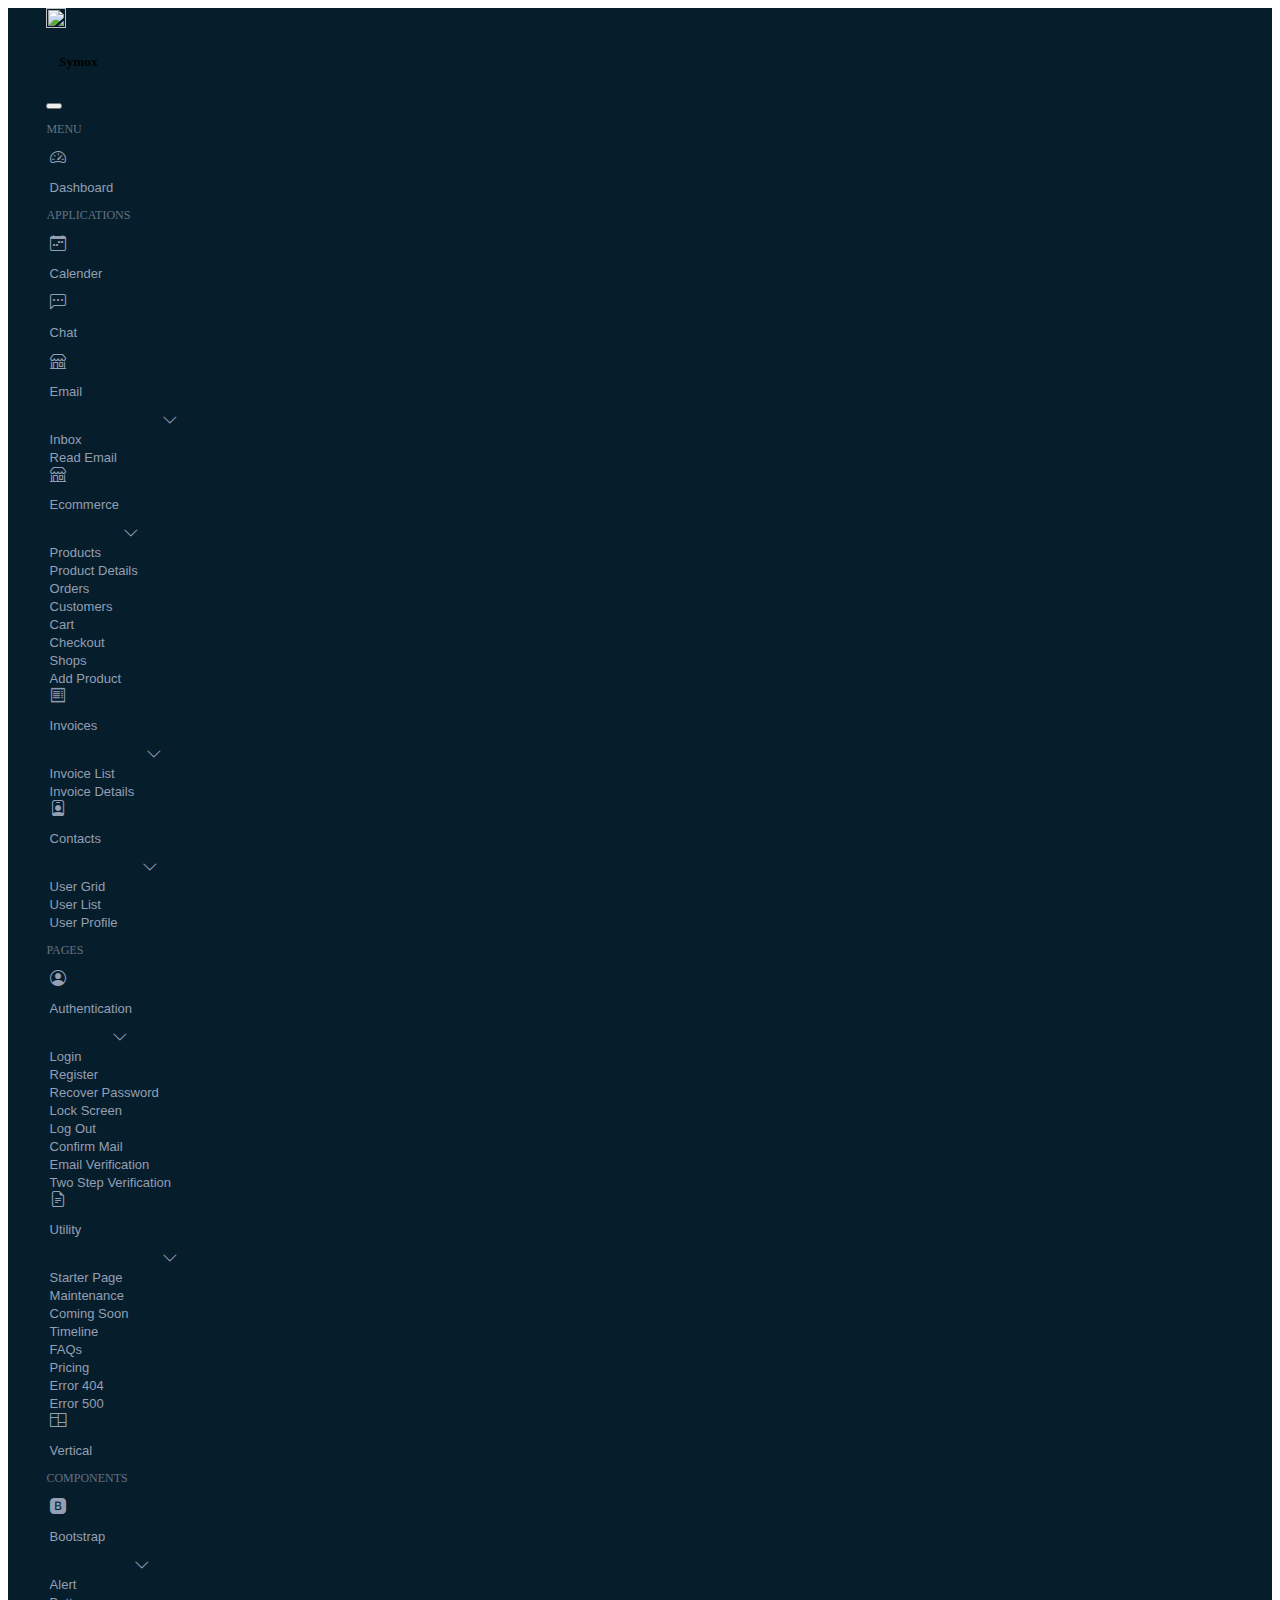
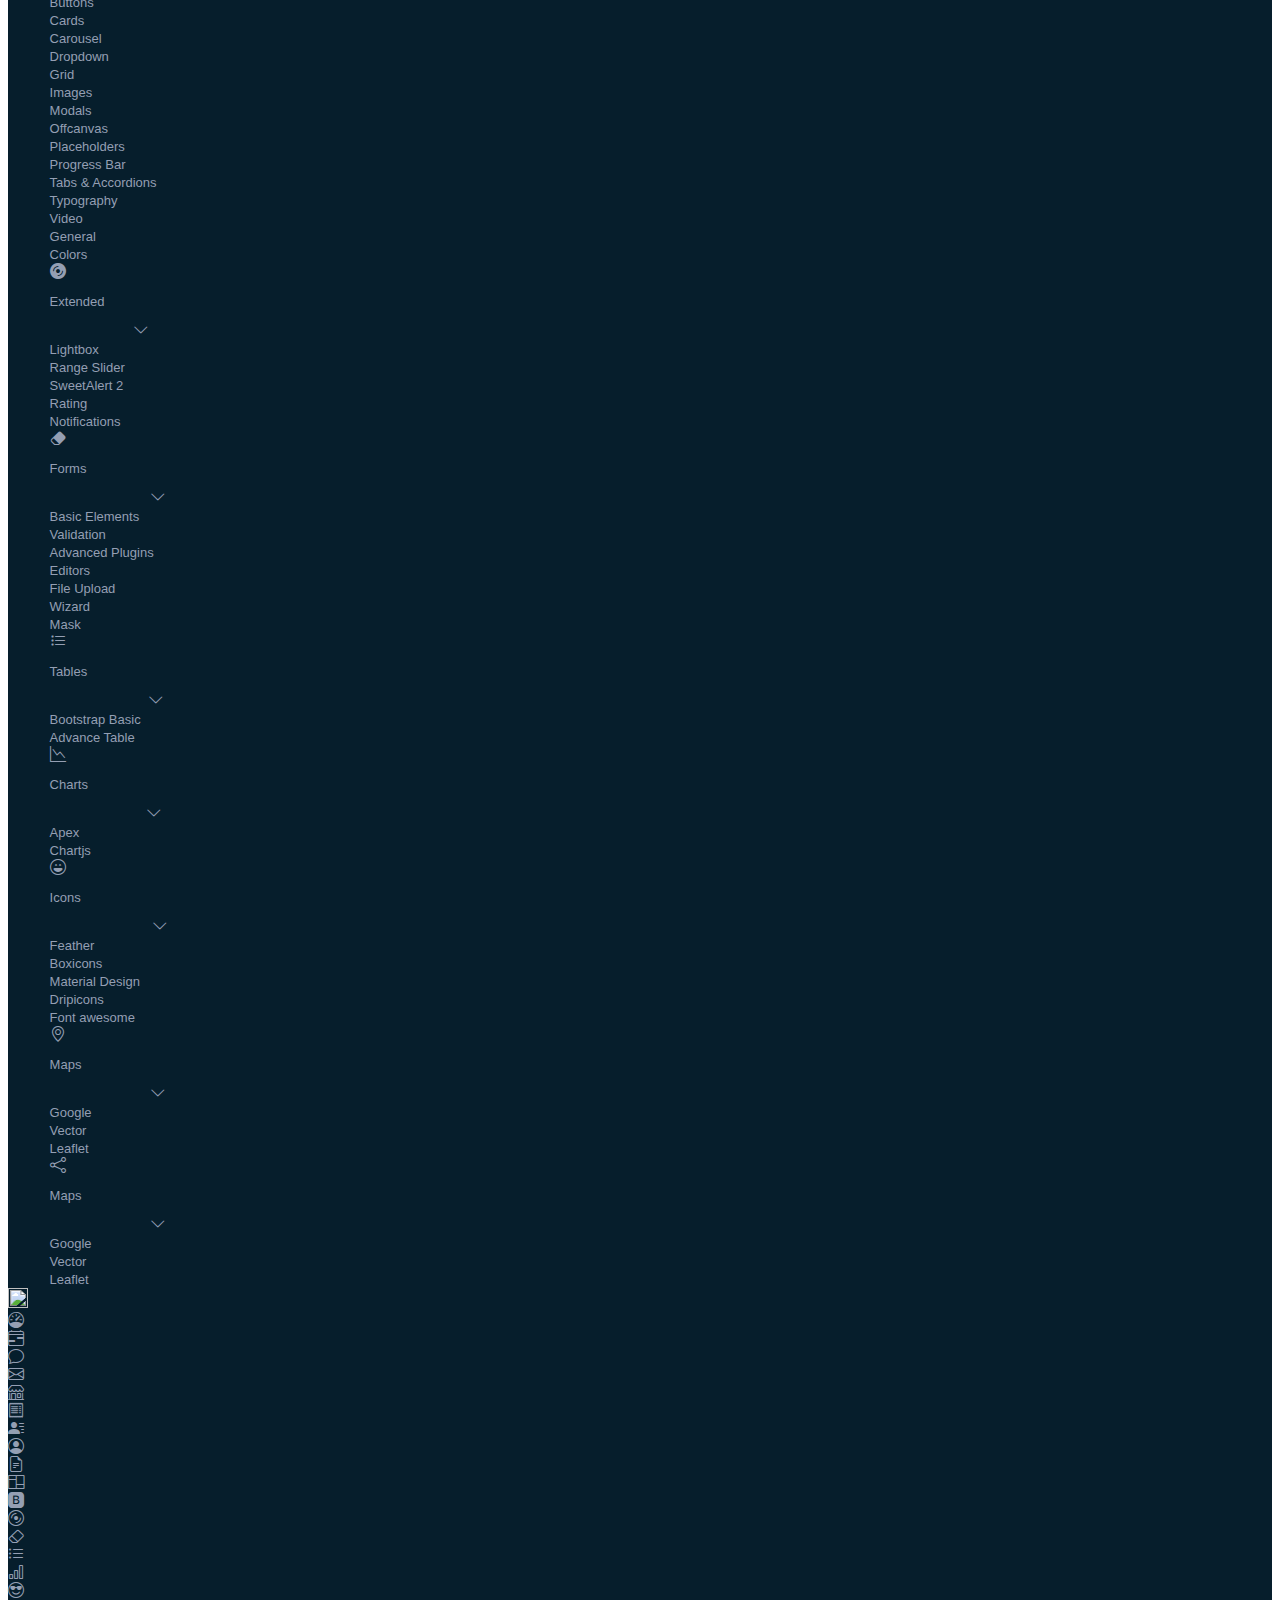
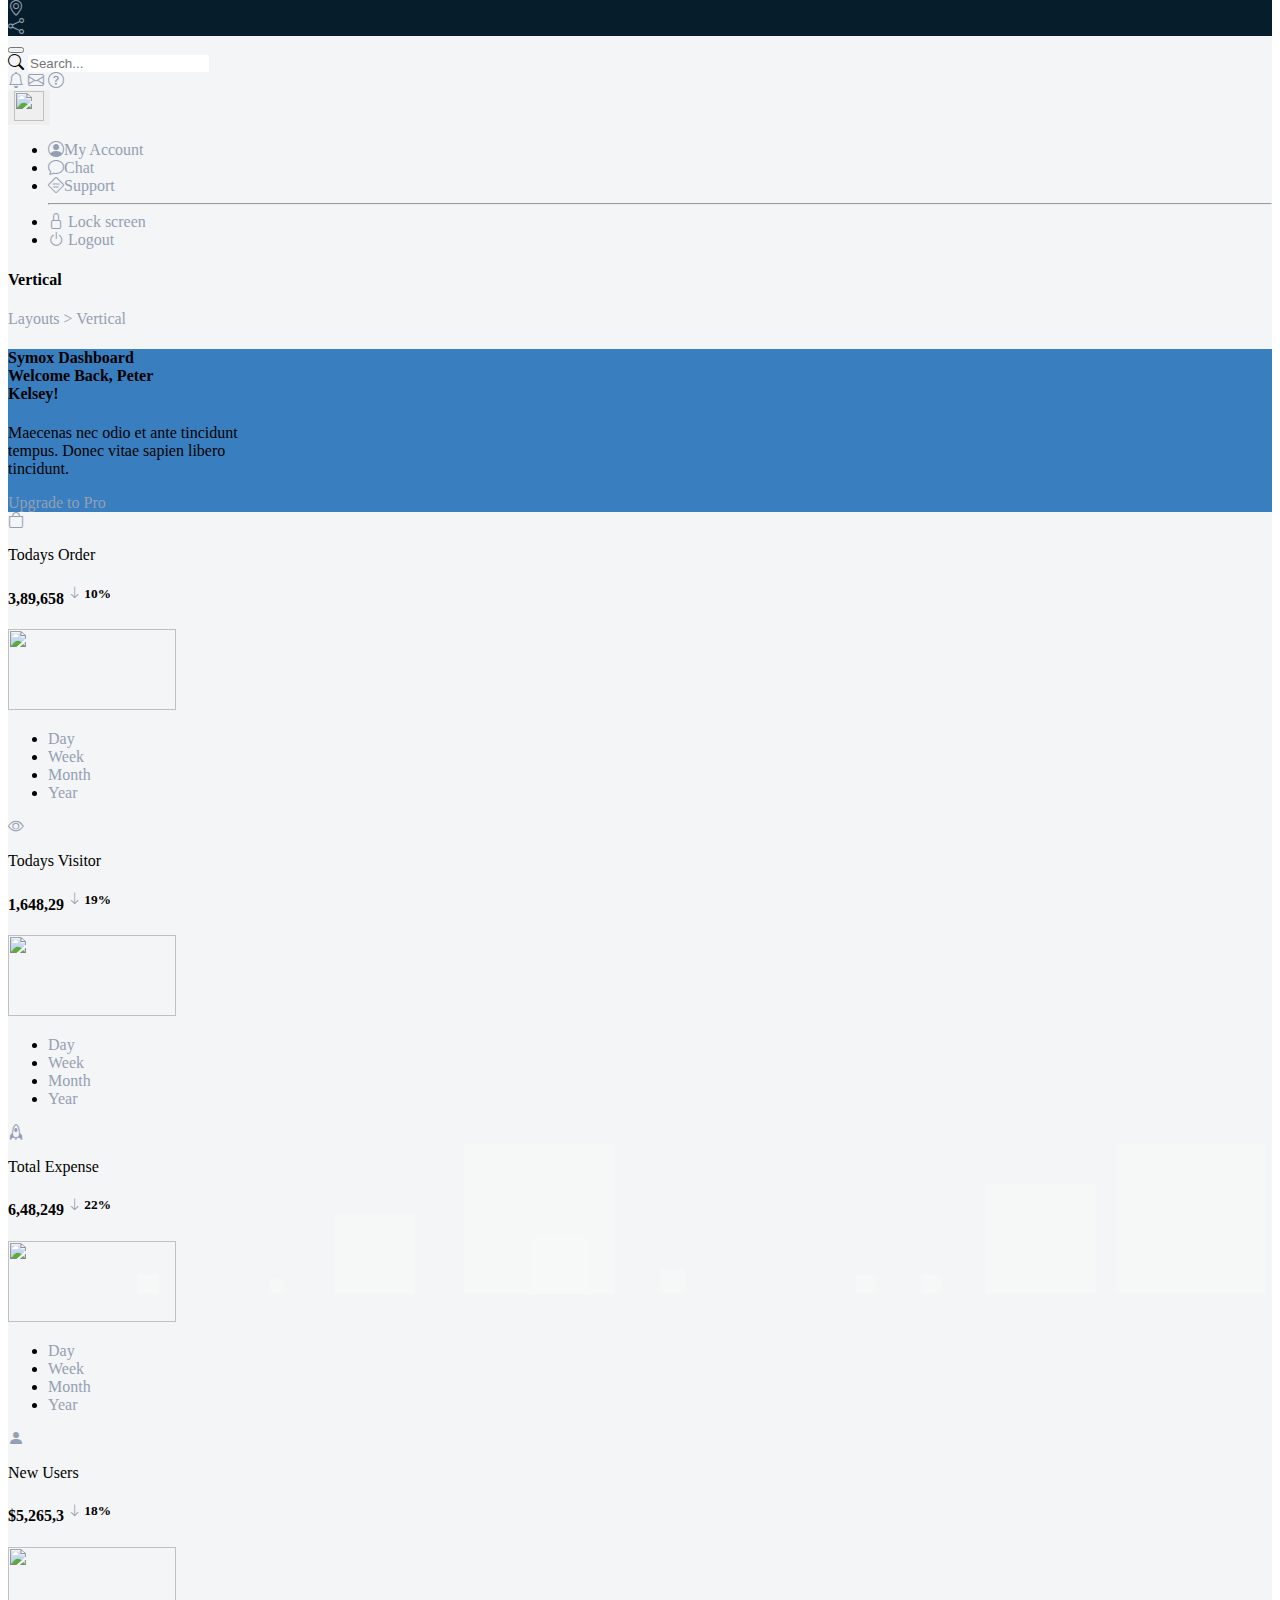
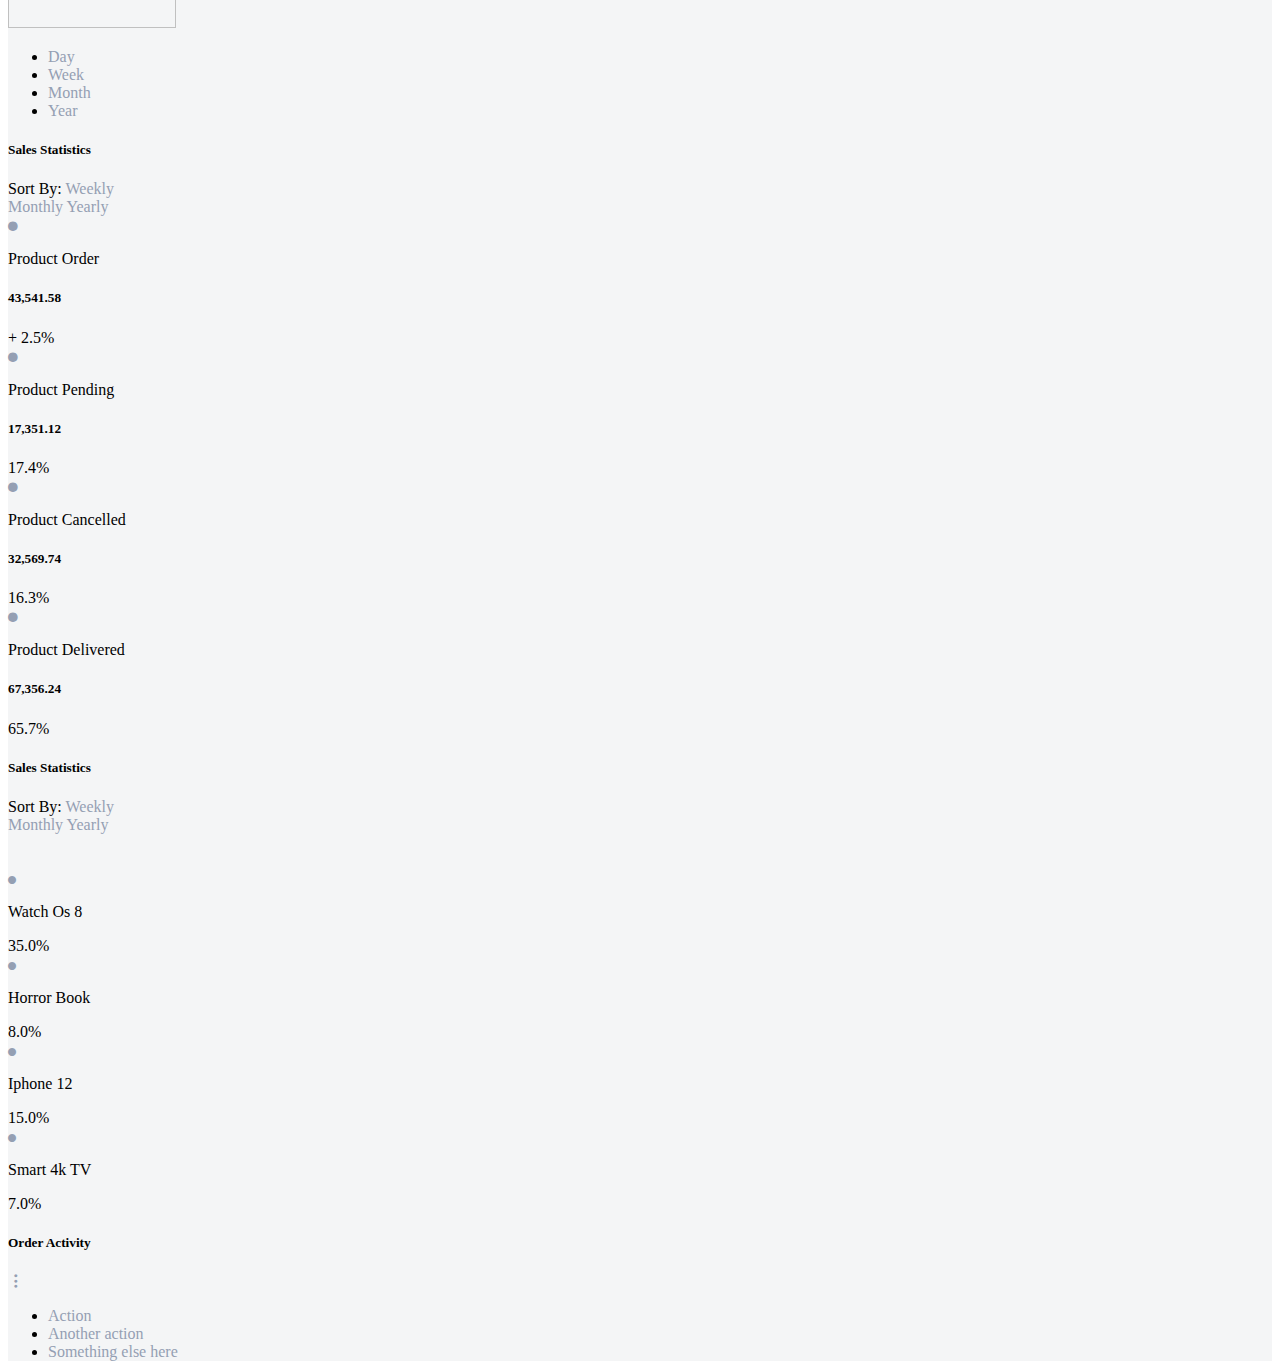
==== commit c50a6d20: "." ====
--- a/homework2/neww2.html
+++ b/homework2/neww2.html
@@ -1278,13 +1278,31 @@
             <!-- Part 4 -->
             <div class="row mt-2 d-flex flex-row flex-grow-1">
               <!-- Part 4.1 -->
-              <div class="col-xl-3">
-
+              <div class="col-lg-3">
+                <!-- Card -->
+                <div class="card">
+                  <div class="card-header">
+                    <h5>Order Activity</h5>
+                    <div class="ms-auto">
+                      <div class="dropdown open justify-content-end">
+                        
+                          <a class="bi bi-three-dots-vertical " type="button" data-bs-toggle="dropdown" aria-expanded="false">
+                          </a>
+                          <ul class="dropdown-menu">
+                            <li><a class="dropdown-item" href="#">Action</a></li>
+                            <li><a class="dropdown-item" href="#">Another action</a></li>
+                            <li><a class="dropdown-item" href="#">Something else here</a></li>
+                          </ul>
+
+                      </div>
+                    </div>
+                  </div>
+                </div>
               </div>
               <!-- Part 4.2 -->
-              <div class="col-xl-5"></div>
+              <div class="col-lg-5"></div>
               <!-- Part 4.3 -->
-              <div class="col-xl-4"></div>
+              <div class="col-lg-4"></div>
             </div>
 
         </div>
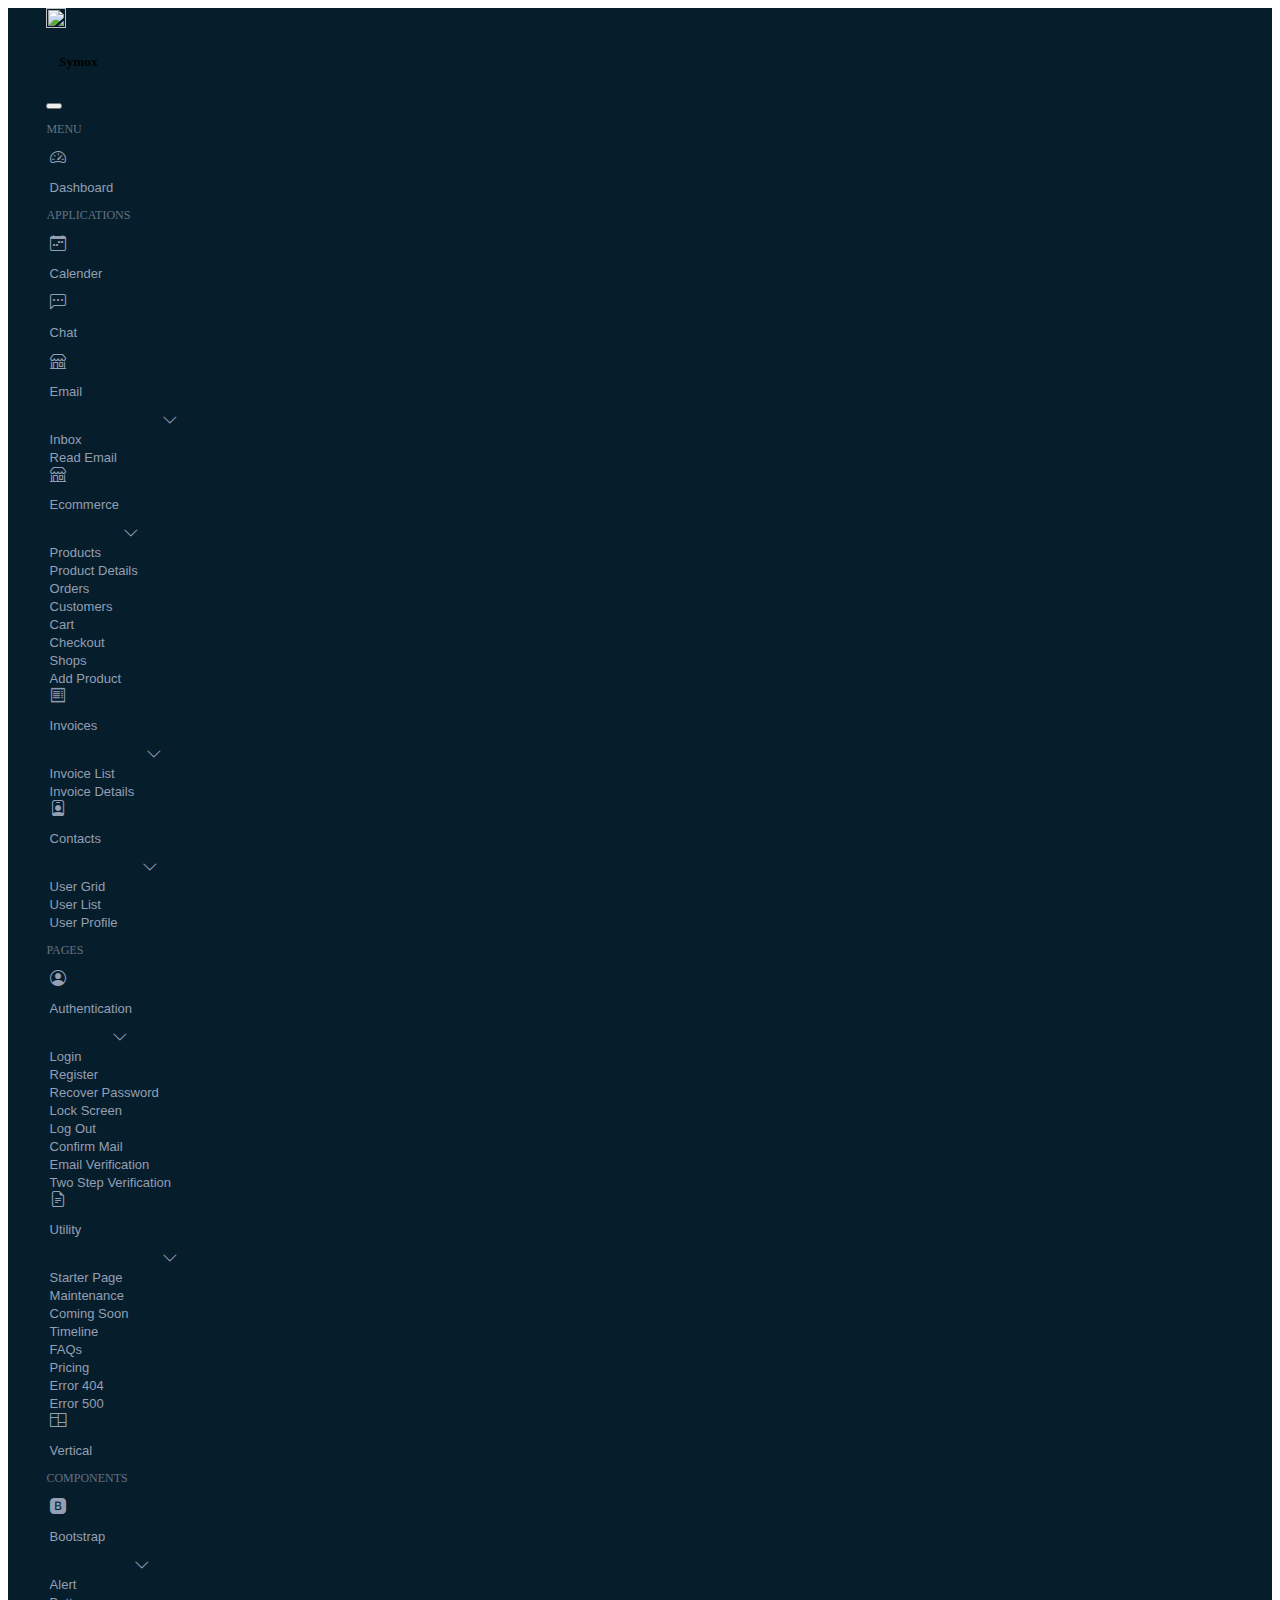
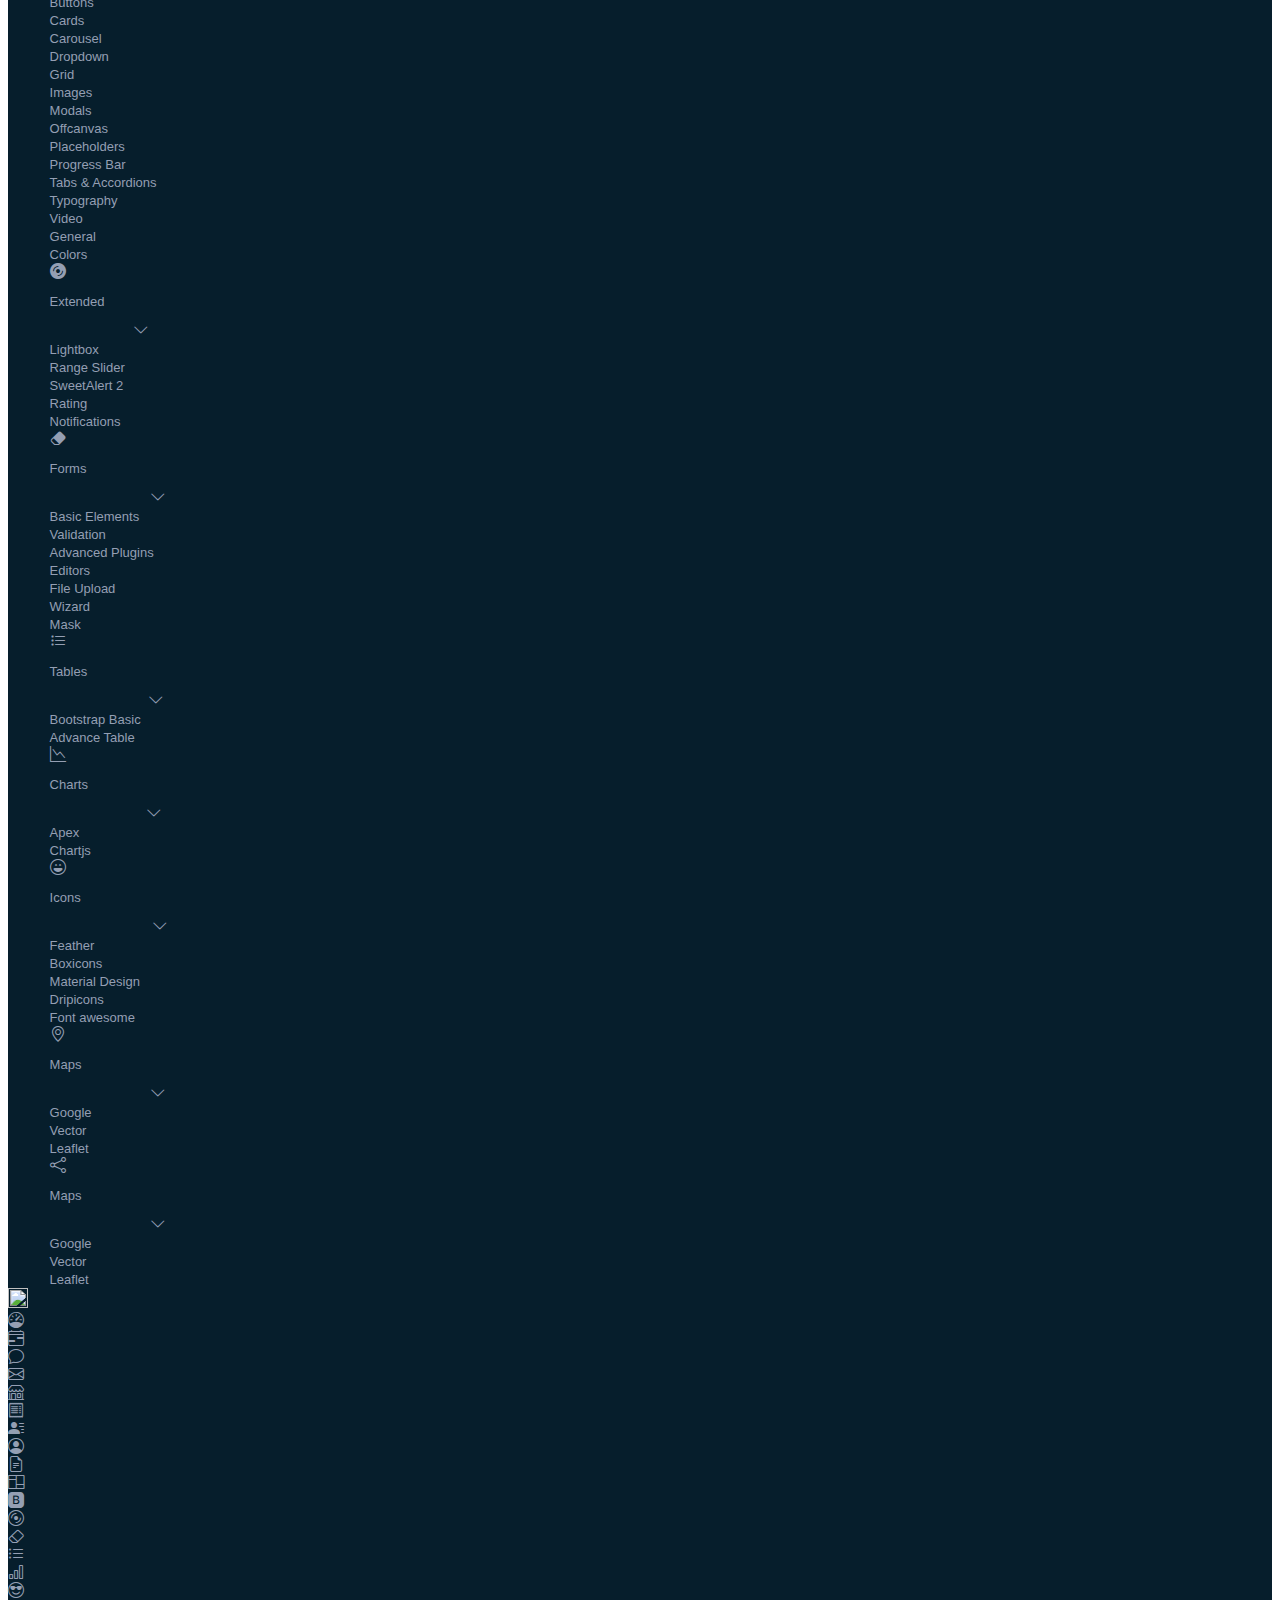
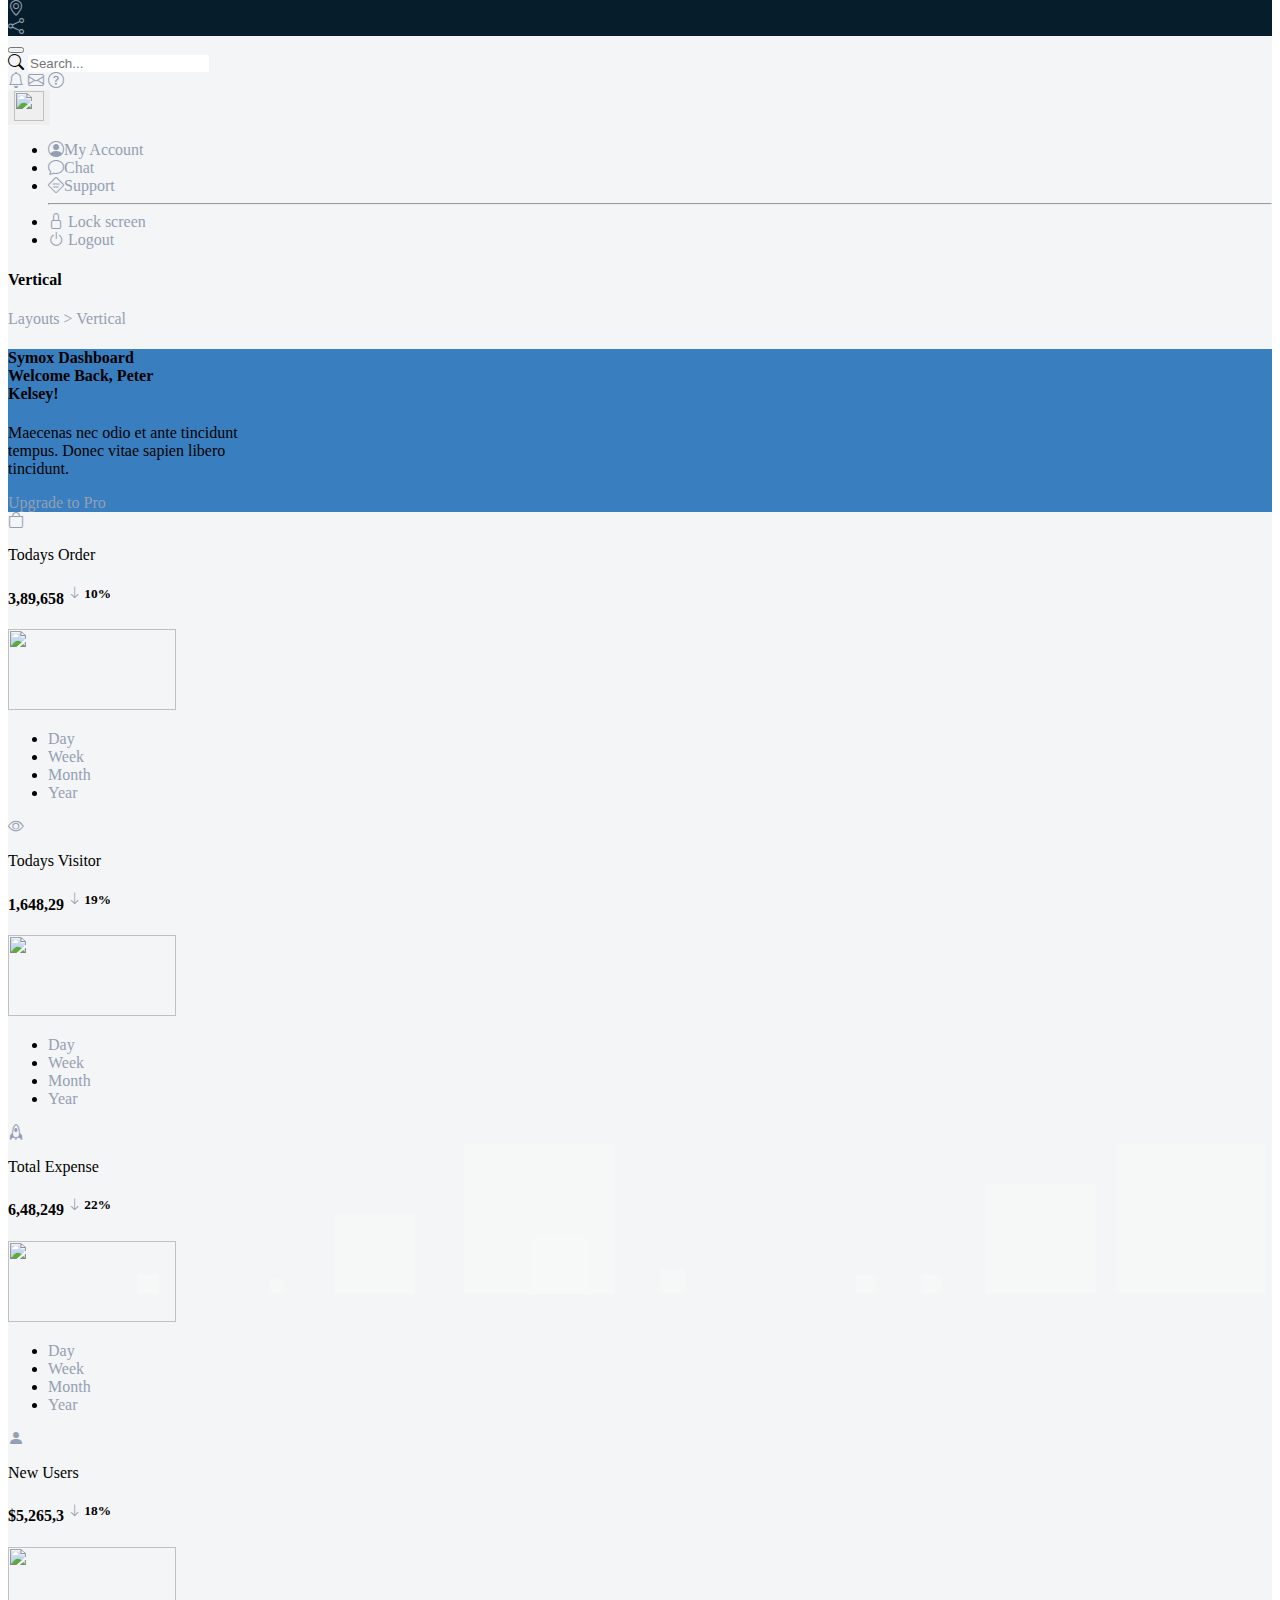
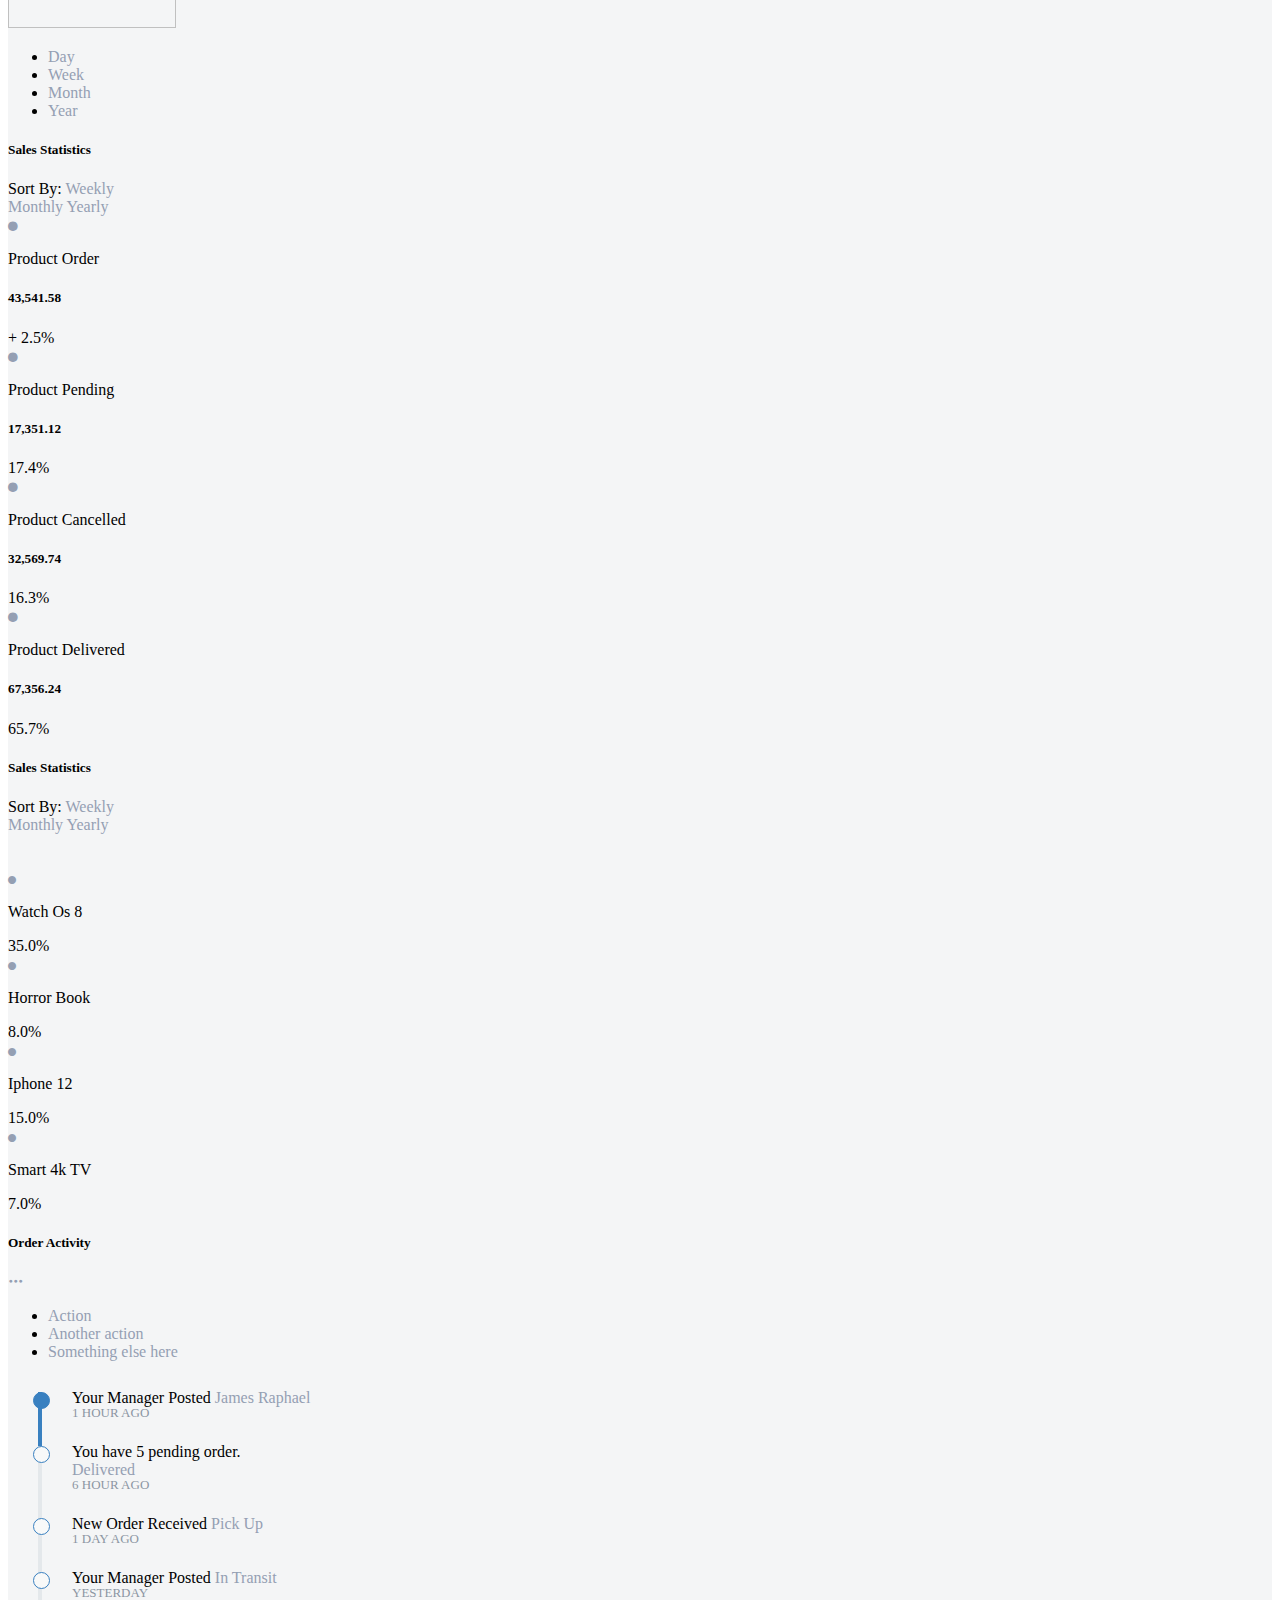
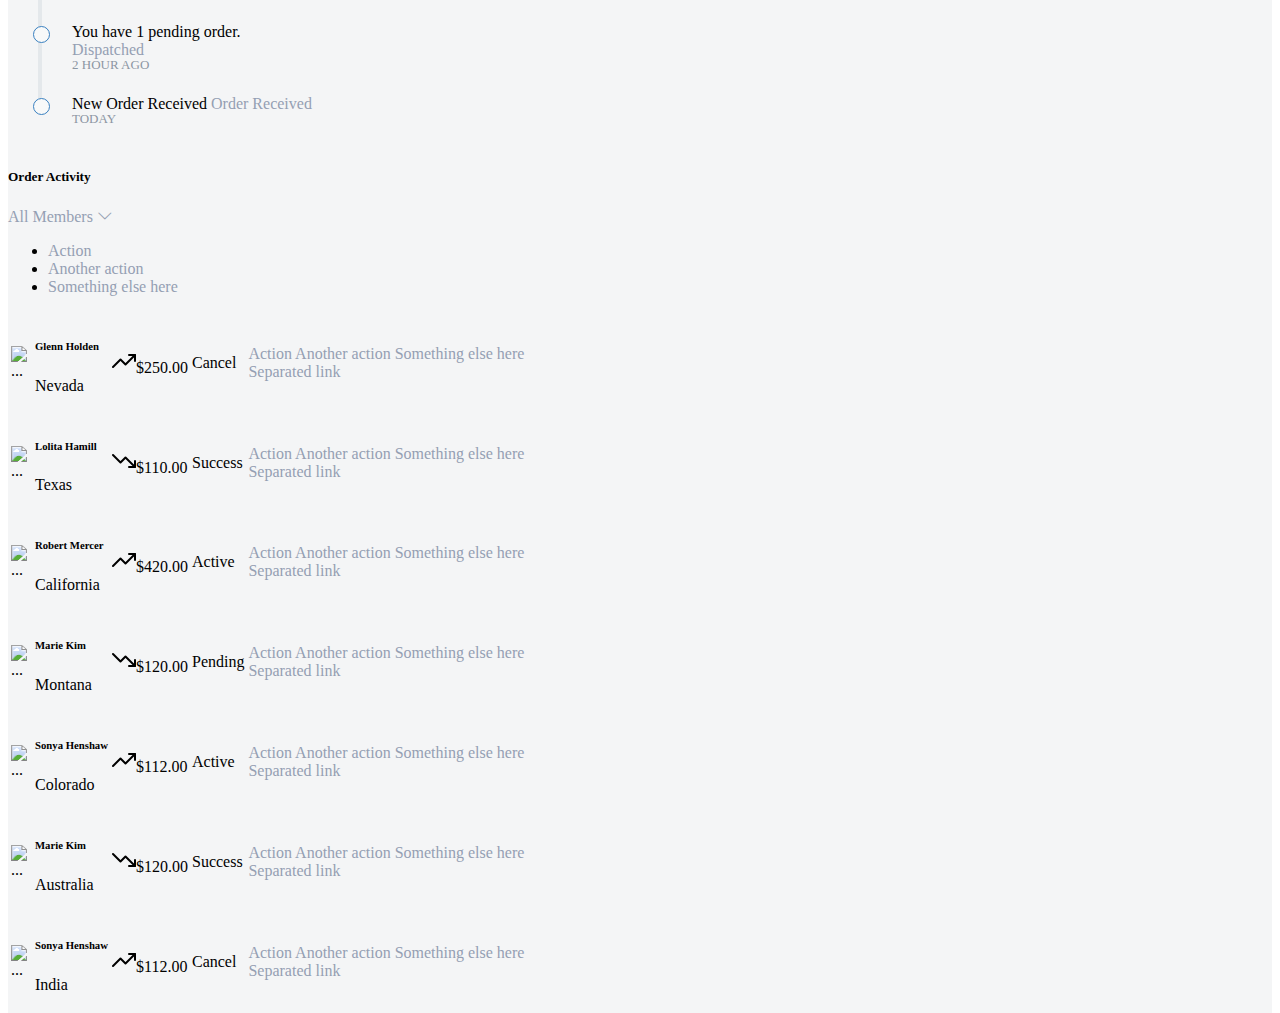
==== commit 2e07816e: "a" ====
--- a/homework2/neww2.html
+++ b/homework2/neww2.html
@@ -977,7 +977,7 @@
               <div class="dropdown">
                 <button class="btn dropdown-toggle mt-3 ms-2 pb-2" type="button" id="dropdownMenuButton1"
                   data-bs-toggle="dropdown" aria-expanded="false" style="border-style: none;">
-                  <img src="https://themesbrand.com/symox/layouts/assets/images/users/avatar-1.jpg" alt=""
+                  <img src="https://themesbrand.com/symox/layouts/https://picsum.photos/50/50" alt=""
                     class="rounded-circle" height="30px" width="30px">
                 </button>
                 <ul class="dropdown-menu" aria-labelledby="dropdownMenuButton1">
@@ -1271,53 +1271,349 @@
                   </div>
                 </div>
               </div>
-              
-            </div>
-            </div>
-
-            <!-- Part 4 -->
-            <div class="row mt-2 d-flex flex-row flex-grow-1">
-              <!-- Part 4.1 -->
-              <div class="col-lg-3">
-                <!-- Card -->
-                <div class="card">
-                  <div class="card-header">
-                    <h5>Order Activity</h5>
-                    <div class="ms-auto">
-                      <div class="dropdown open justify-content-end">
-                        
-                          <a class="bi bi-three-dots-vertical " type="button" data-bs-toggle="dropdown" aria-expanded="false">
-                          </a>
-                          <ul class="dropdown-menu">
-                            <li><a class="dropdown-item" href="#">Action</a></li>
-                            <li><a class="dropdown-item" href="#">Another action</a></li>
-                            <li><a class="dropdown-item" href="#">Something else here</a></li>
-                          </ul>
-
-                      </div>
-                    </div>
-                  </div>
-                </div>
-              </div>
-              <!-- Part 4.2 -->
-              <div class="col-lg-5"></div>
-              <!-- Part 4.3 -->
-              <div class="col-lg-4"></div>
-            </div>
-
+
+            </div>
+          </div>
+
+          <!-- Part 4 -->
+          <div class="row mt-2 d-flex flex-row flex-grow-1">
+            <!-- Part 4.1 -->
+            <div class="col-lg-3">
+              <!-- Card -->
+              <div class="card bg-white border-0">
+                <!-- Card Header -->
+                <div class="card-header d-flex mt-3 bg-white">
+                  <h5>Order Activity</h5>
+                  <div class="ms-auto">
+                    <div class="dropdown open justify-content-end">
+
+                      <a class="bi bi-three-dots " type="button" data-bs-toggle="dropdown" aria-expanded="false">
+                      </a>
+                      <ul class="dropdown-menu">
+                        <li><a class="dropdown-item" href="#">Action</a></li>
+                        <li><a class="dropdown-item" href="#">Another action</a></li>
+                        <li><a class="dropdown-item" href="#">Something else here</a></li>
+                      </ul>
+
+                    </div>
+                  </div>
+                </div>
+                <div class="card-body px-0 ">
+                  <!-- activity feed -->
+                  <div class="activity-feed ">
+                    <div class="feed-item d-flex">
+                      <div class="text fw-bold">Your Manager Posted <a class="fw-light" href="single-need.php">James
+                          Raphael</a></div>
+                      <div class="date">1 hour ago</div>
+                    </div>
+                    <div class="feed-item d-flex">
+                      <div class="text fw-bold">You have 5 pending order. <br> <a class="fw-light"
+                          href="single-need.php">Delivered</a></div>
+                      <div class="date ms-5">6 hour ago</div>
+                    </div>
+                    <div class="feed-item d-flex">
+                      <div class="text fw-bold">New Order Received <a class="fw-light" href="single-need.php">Pick
+                          Up</a></div>
+                      <div class="date ms-3">1 day ago</div>
+                    </div>
+                    <div class="feed-item d-flex">
+                      <div class="text fw-bold">Your Manager Posted <a class="fw-light" href="single-need.php">In
+                          Transit</a></div>
+                      <div class="date">Yesterday</div>
+                    </div>
+                    <div class="feed-item d-flex">
+                      <div class="text fw-bold">You have 1 pending order. <br> <a class="fw-light"
+                          href="single-need.php">Dispatched</a></div>
+                      <div class="date ms-5">2 hour ago</div>
+                    </div>
+                    <div class="feed-item d-flex">
+                      <div class="text fw-bold">New Order Received <a class="fw-light d-inline-block"
+                          href="single-need.php">Order Received</a></div>
+                      <div class="date" style="margin-right: 1rem;">Today</div>
+                    </div>
+
+                  </div>
+
+                </div>
+              </div>
+            </div>
+            <!-- Part 4.2 -->
+            <div class="col-lg-5">
+              <!-- Card -->
+              <div class="card bg-white border-0">
+                <!-- Card Header -->
+                <div class="card-header d-flex mt-3 bg-white">
+                  <h5>Order Activity</h5>
+                  <div class="ms-auto">
+                    <div class="dropdown justify-content-end">
+                      <a class=" " type="button" data-bs-toggle="dropdown" aria-expanded="false">
+                        All Members
+                        <i class="bi bi-chevron-down"></i>
+                      </a>
+                      <ul class="dropdown-menu">
+                        <li><a class="dropdown-item" href="#">Action</a></li>
+                        <li><a class="dropdown-item" href="#">Another action</a></li>
+                        <li><a class="dropdown-item" href="#">Something else here</a></li>
+                      </ul>
+                    </div>
+                  </div>
+                </div>
+                <div class="card-body px-0 ">
+                  <!-- activity feed -->
+                  <div class="col">
+                    <table class="table table-borderless table-centered align-middle table-nowrap mb-0">
+                      <tbody>
+                        <tr>
+                          <td style="width: 20px;"><img src="https://picsum.photos/50/50"
+                              class="avatar-sm rounded-circle " alt="..."></td>
+                          <td>
+                            <h6 class="font-size-15 mb-1">Glenn Holden</h6>
+                            <p class="text-muted font-size-13 mb-0"><i class="mdi mdi-map-marker"></i> Nevada</p>
+                          </td>
+                          <td class="text-muted"><svg xmlns="http://www.w3.org/2000/svg" width="24" height="24"
+                              viewBox="0 0 24 24" fill="none" stroke="currentColor" stroke-width="2"
+                              stroke-linecap="round" stroke-linejoin="round"
+                              class="feather feather-trending-up icon-xs icon me-2 text-success">
+                              <polyline points="23 6 13.5 15.5 8.5 10.5 1 18"></polyline>
+                              <polyline points="17 6 23 6 23 12"></polyline>
+                            </svg>$250.00</td>
+                          <td><span class="badge text-danger  bg-danger-subtle font-size-12">Cancel</span></td>
+                          <td>
+                            <div class="dropdown">
+                              <a class="text-muted dropdown-toggle font-size-20" role="button" data-bs-toggle="dropdown"
+                                aria-haspopup="true">
+                                <i class="mdi mdi-dots-vertical"></i>
+                              </a>
+
+                              <div class="dropdown-menu dropdown-menu-end">
+                                <a class="dropdown-item" href="#">Action</a>
+                                <a class="dropdown-item" href="#">Another action</a>
+                                <a class="dropdown-item" href="#">Something else here</a>
+                                <div class="dropdown-divider"></div>
+                                <a class="dropdown-item" href="#">Separated link</a>
+                              </div>
+                            </div>
+                          </td>
+                        </tr>
+                        <tr>
+                          <td><img src="https://picsum.photos/50/50" class="avatar-sm rounded-circle " alt="..."></td>
+                          <td>
+                            <h6 class="font-size-15 mb-1">Lolita Hamill</h6>
+                            <p class="text-muted font-size-13 mb-0"><i class="mdi mdi-map-marker"></i> Texas</p>
+                          </td>
+                          <td class="text-muted"><svg xmlns="http://www.w3.org/2000/svg" width="24" height="24"
+                              viewBox="0 0 24 24" fill="none" stroke="currentColor" stroke-width="2"
+                              stroke-linecap="round" stroke-linejoin="round"
+                              class="feather feather-trending-down icon-xs icon me-2 text-danger">
+                              <polyline points="23 18 13.5 8.5 8.5 13.5 1 6"></polyline>
+                              <polyline points="17 18 23 18 23 12"></polyline>
+                            </svg>$110.00</td>
+                          <td><span class="badge text-success  bg-success-subtle font-size-12">Success</span></td>
+                          <td>
+                            <div class="dropdown">
+                              <a class="text-muted dropdown-toggle font-size-20" role="button" data-bs-toggle="dropdown"
+                                aria-haspopup="true">
+                                <i class="mdi mdi-dots-vertical"></i>
+                              </a>
+
+                              <div class="dropdown-menu dropdown-menu-end">
+                                <a class="dropdown-item" href="#">Action</a>
+                                <a class="dropdown-item" href="#">Another action</a>
+                                <a class="dropdown-item" href="#">Something else here</a>
+                                <div class="dropdown-divider"></div>
+                                <a class="dropdown-item" href="#">Separated link</a>
+                              </div>
+                            </div>
+                          </td>
+                        </tr>
+                        <tr>
+                          <td><img src="https://picsum.photos/50/50" class="avatar-sm rounded-circle " alt="..."></td>
+                          <td>
+                            <h6 class="font-size-15 mb-1">Robert Mercer</h6>
+                            <p class="text-muted font-size-13 mb-0"><i class="mdi mdi-map-marker"></i> California</p>
+                          </td>
+                          <td class="text-muted"><svg xmlns="http://www.w3.org/2000/svg" width="24" height="24"
+                              viewBox="0 0 24 24" fill="none" stroke="currentColor" stroke-width="2"
+                              stroke-linecap="round" stroke-linejoin="round"
+                              class="feather feather-trending-up icon-xs icon me-2 text-success">
+                              <polyline points="23 6 13.5 15.5 8.5 10.5 1 18"></polyline>
+                              <polyline points="17 6 23 6 23 12"></polyline>
+                            </svg>$420.00</td>
+                          <td><span class="badge text-info bg-info-subtle font-size-12">Active</span></td>
+                          <td>
+                            <div class="dropdown">
+                              <a class="text-muted dropdown-toggle font-size-20" role="button" data-bs-toggle="dropdown"
+                                aria-haspopup="true">
+                                <i class="mdi mdi-dots-vertical"></i>
+                              </a>
+
+                              <div class="dropdown-menu dropdown-menu-end">
+                                <a class="dropdown-item" href="#">Action</a>
+                                <a class="dropdown-item" href="#">Another action</a>
+                                <a class="dropdown-item" href="#">Something else here</a>
+                                <div class="dropdown-divider"></div>
+                                <a class="dropdown-item" href="#">Separated link</a>
+                              </div>
+                            </div>
+                          </td>
+                        </tr>
+                        <tr>
+                          <td><img src="https://picsum.photos/50/50" class="avatar-sm rounded-circle " alt="..."></td>
+                          <td>
+                            <h6 class="font-size-15 mb-1">Marie Kim</h6>
+                            <p class="text-muted font-size-13 mb-0"><i class="mdi mdi-map-marker"></i> Montana</p>
+                          </td>
+                          <td class="text-muted"><svg xmlns="http://www.w3.org/2000/svg" width="24" height="24"
+                              viewBox="0 0 24 24" fill="none" stroke="currentColor" stroke-width="2"
+                              stroke-linecap="round" stroke-linejoin="round"
+                              class="feather feather-trending-down icon-xs icon me-2 text-danger">
+                              <polyline points="23 18 13.5 8.5 8.5 13.5 1 6"></polyline>
+                              <polyline points="17 18 23 18 23 12"></polyline>
+                            </svg>$120.00</td>
+                          <td><span class="badge text-warning  bg-warning-subtle font-size-12">Pending</span></td>
+                          <td>
+                            <div class="dropdown">
+                              <a class="text-muted dropdown-toggle font-size-20" role="button" data-bs-toggle="dropdown"
+                                aria-haspopup="true">
+                                <i class="mdi mdi-dots-vertical"></i>
+                              </a>
+
+                              <div class="dropdown-menu dropdown-menu-end">
+                                <a class="dropdown-item" href="#">Action</a>
+                                <a class="dropdown-item" href="#">Another action</a>
+                                <a class="dropdown-item" href="#">Something else here</a>
+                                <div class="dropdown-divider"></div>
+                                <a class="dropdown-item" href="#">Separated link</a>
+                              </div>
+                            </div>
+                          </td>
+                        </tr>
+                        <tr>
+                          <td><img src="https://picsum.photos/50/50" class="avatar-sm rounded-circle " alt="..."></td>
+                          <td>
+                            <h6 class="font-size-15 mb-1">Sonya Henshaw</h6>
+                            <p class="text-muted font-size-13 mb-0"><i class="mdi mdi-map-marker"></i> Colorado</p>
+                          </td>
+                          <td class="text-muted"><svg xmlns="http://www.w3.org/2000/svg" width="24" height="24"
+                              viewBox="0 0 24 24" fill="none" stroke="currentColor" stroke-width="2"
+                              stroke-linecap="round" stroke-linejoin="round"
+                              class="feather feather-trending-up icon-xs icon me-2 text-success">
+                              <polyline points="23 6 13.5 15.5 8.5 10.5 1 18"></polyline>
+                              <polyline points="17 6 23 6 23 12"></polyline>
+                            </svg>$112.00</td>
+                          <td><span class="badge text-info bg-info-subtle font-size-12">Active</span></td>
+                          <td>
+                            <div class="dropdown">
+                              <a class="text-muted dropdown-toggle font-size-20" role="button" data-bs-toggle="dropdown"
+                                aria-haspopup="true">
+                                <i class="mdi mdi-dots-vertical"></i>
+                              </a>
+
+                              <div class="dropdown-menu dropdown-menu-end">
+                                <a class="dropdown-item" href="#">Action</a>
+                                <a class="dropdown-item" href="#">Another action</a>
+                                <a class="dropdown-item" href="#">Something else here</a>
+                                <div class="dropdown-divider"></div>
+                                <a class="dropdown-item" href="#">Separated link</a>
+                              </div>
+                            </div>
+                          </td>
+                        </tr>
+                        <tr>
+                          <td><img src="https://picsum.photos/50/50" class="avatar-sm rounded-circle " alt="..."></td>
+                          <td>
+                            <h6 class="font-size-15 mb-1">Marie Kim</h6>
+                            <p class="text-muted font-size-13 mb-0"><i class="mdi mdi-map-marker"></i> Australia</p>
+                          </td>
+                          <td class="text-muted"><svg xmlns="http://www.w3.org/2000/svg" width="24" height="24"
+                              viewBox="0 0 24 24" fill="none" stroke="currentColor" stroke-width="2"
+                              stroke-linecap="round" stroke-linejoin="round"
+                              class="feather feather-trending-down icon-xs icon me-2 text-danger">
+                              <polyline points="23 18 13.5 8.5 8.5 13.5 1 6"></polyline>
+                              <polyline points="17 18 23 18 23 12"></polyline>
+                            </svg>$120.00</td>
+                          <td><span class="badge text-success  bg-success-subtle font-size-12">Success</span></td>
+                          <td>
+                            <div class="dropdown">
+                              <a class="text-muted dropdown-toggle font-size-20" role="button" data-bs-toggle="dropdown"
+                                aria-haspopup="true">
+                                <i class="mdi mdi-dots-vertical"></i>
+                              </a>
+
+                              <div class="dropdown-menu dropdown-menu-end">
+                                <a class="dropdown-item" href="#">Action</a>
+                                <a class="dropdown-item" href="#">Another action</a>
+                                <a class="dropdown-item" href="#">Something else here</a>
+                                <div class="dropdown-divider"></div>
+                                <a class="dropdown-item" href="#">Separated link</a>
+                              </div>
+                            </div>
+                          </td>
+                        </tr>
+                        <tr>
+                          <td><img src="https://picsum.photos/50/50" class="avatar-sm rounded-circle " alt="..."></td>
+                          <td>
+                            <h6 class="font-size-15 mb-1">Sonya Henshaw</h6>
+                            <p class="text-muted font-size-13 mb-0"><i class="mdi mdi-map-marker"></i> India</p>
+                          </td>
+                          <td class="text-muted"><svg xmlns="http://www.w3.org/2000/svg" width="24" height="24"
+                              viewBox="0 0 24 24" fill="none" stroke="currentColor" stroke-width="2"
+                              stroke-linecap="round" stroke-linejoin="round"
+                              class="feather feather-trending-up icon-xs icon me-2 text-success">
+                              <polyline points="23 6 13.5 15.5 8.5 10.5 1 18"></polyline>
+                              <polyline points="17 6 23 6 23 12"></polyline>
+                            </svg>$112.00</td>
+                          <td><span class="badge text-danger  bg-danger-subtle font-size-12">Cancel</span></td>
+                          <td>
+                            <div class="dropdown">
+                              <a class="text-muted dropdown-toggle font-size-20" role="button" data-bs-toggle="dropdown"
+                                aria-haspopup="true">
+                                <i class="mdi mdi-dots-vertical"></i>
+                              </a>
+
+                              <div class="dropdown-menu dropdown-menu-end">
+                                <a class="dropdown-item" href="#">Action</a>
+                                <a class="dropdown-item" href="#">Another action</a>
+                                <a class="dropdown-item" href="#">Something else here</a>
+                                <div class="dropdown-divider"></div>
+                                <a class="dropdown-item" href="#">Separated link</a>
+                              </div>
+                            </div>
+                          </td>
+                        </tr>
+                      </tbody>
+                    </table>
+
+                  </div>
+                </div>
+
+
+              </div>
+            </div>
+          </div>
+          <!-- Part 4.3 -->
+          <div class="col-lg-4">
+
+          </div>
         </div>
+
+
+
+
+
       </div>
+
     </div>
+
   </div>
-  
+
+
+
 
 
 
   <!-- why is this col-xl-4 container coming down the col-xl-8 one i want them to be beside each other? -->
 
-  </div>
-  </div>
-  </div>
 
   <script src="https://cdn.jsdelivr.net/npm/apexcharts"></script>
 
--- a/homework2/style.css
+++ b/homework2/style.css
@@ -190,4 +190,58 @@
 #chart1,#chart2,#chart3,#chart4 {
     max-width: 650px;
     margin: 35px auto;
+}
+
+
+/* activity feed */
+
+@import url(http://fonts.googleapis.com/css?family=Open+Sans);
+/* apply a natural box layout model to all elements, but allowing components to change */
+
+.activity-feed {
+  padding: 15px;
+  margin-left: 15px;
+}
+.activity-feed .feed-item {
+  position: relative;
+  padding-bottom: 20px;
+  padding-left: 30px;
+  border-left: 4px solid #e4e8eb;
+}
+.activity-feed .feed-item:last-child {
+  padding-bottom: 0;
+}
+.activity-feed .feed-item:nth-child(1) {
+    border-color: #3980c0;
+}
+.activity-feed .feed-item:last-child {
+  border-color: transparent;
+}
+.activity-feed .feed-item:after {
+  content: "";
+  display: block;
+  position: absolute;
+  top: 0;
+  left: -9px;
+  width: 15px;
+  height: 15px;
+  border-radius: 12px;
+  background: #f8f9f9;
+  border: 1px solid #3980c0;
+}
+/* first child */
+.activity-feed .feed-item:nth-child(1):after {
+  background: #3980c0;
+  border: 1px solid #3980c0;
+}
+.activity-feed .feed-item .date {
+  position: relative;
+  top: -5px;
+  color: #8c96a3;
+  text-transform: uppercase;
+  font-size: 13px;
+}
+.activity-feed .feed-item .text {
+  position: relative;
+  top: -3px;
 }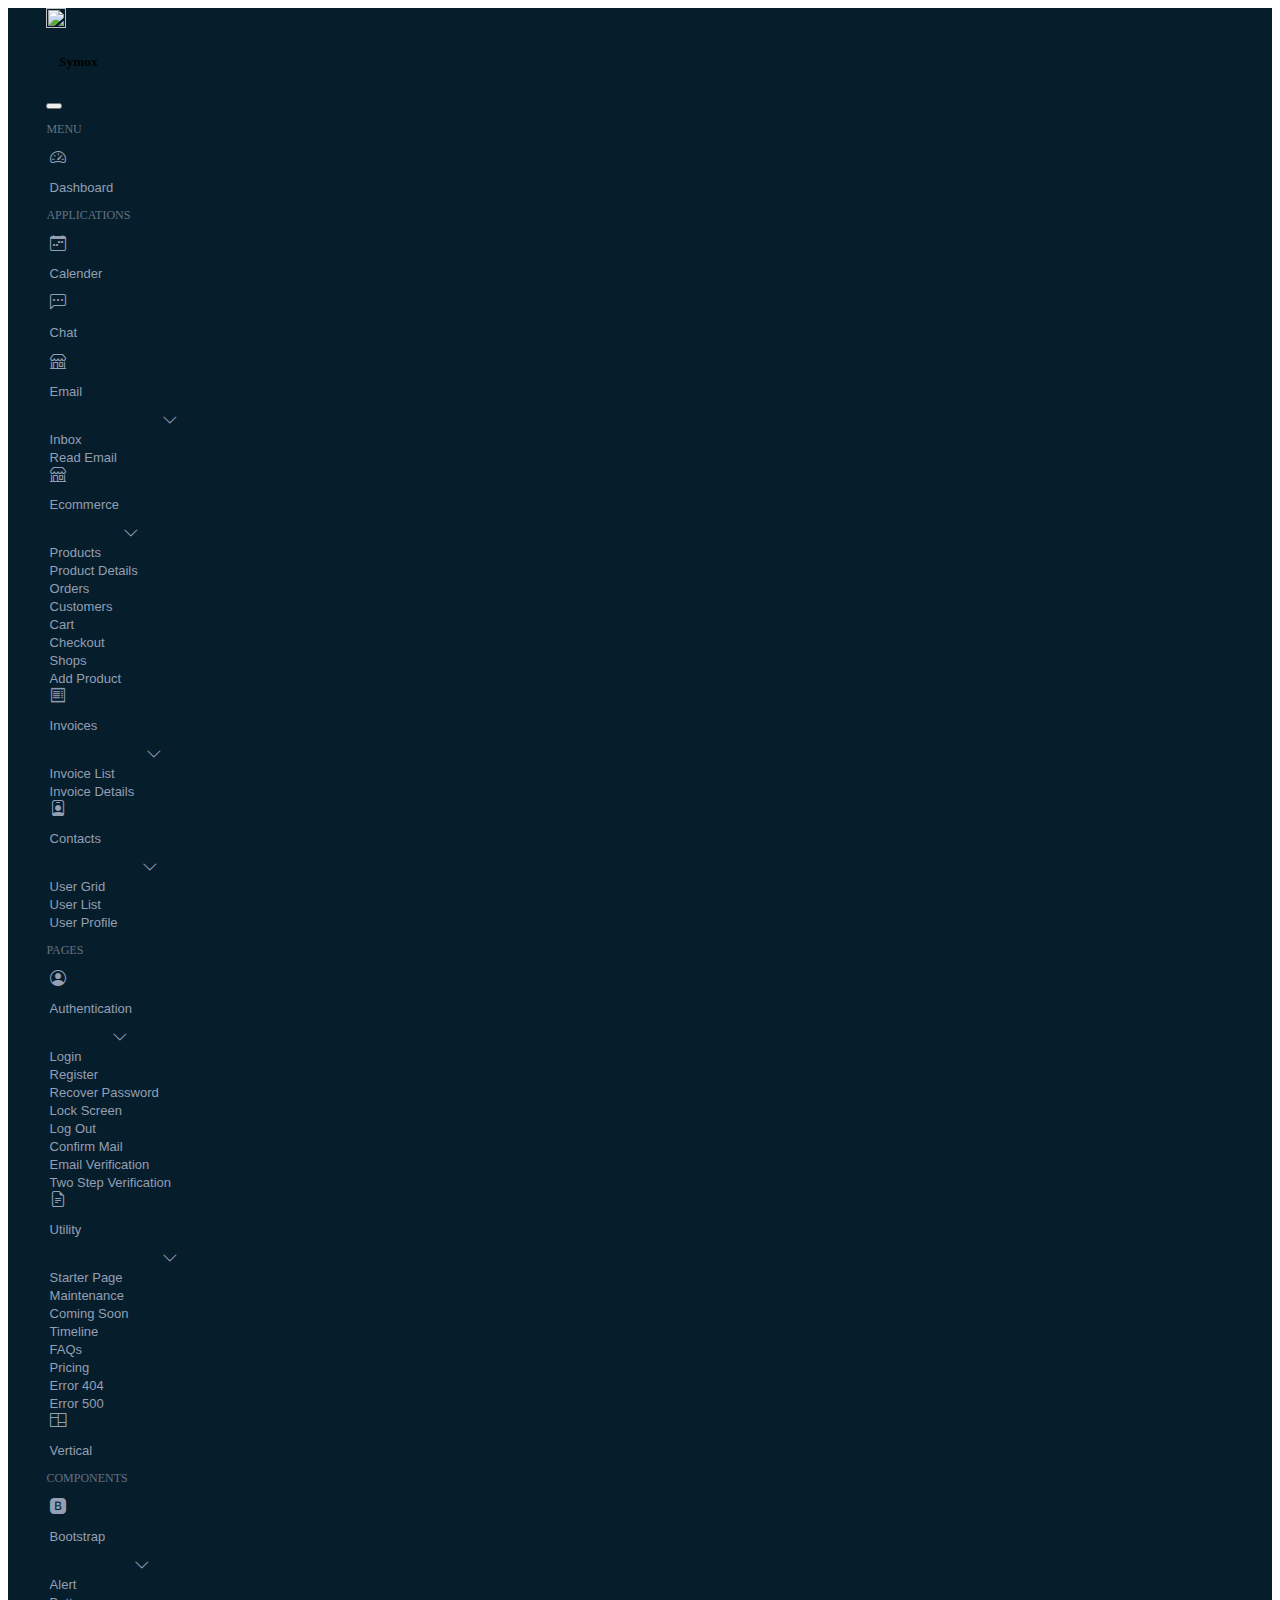
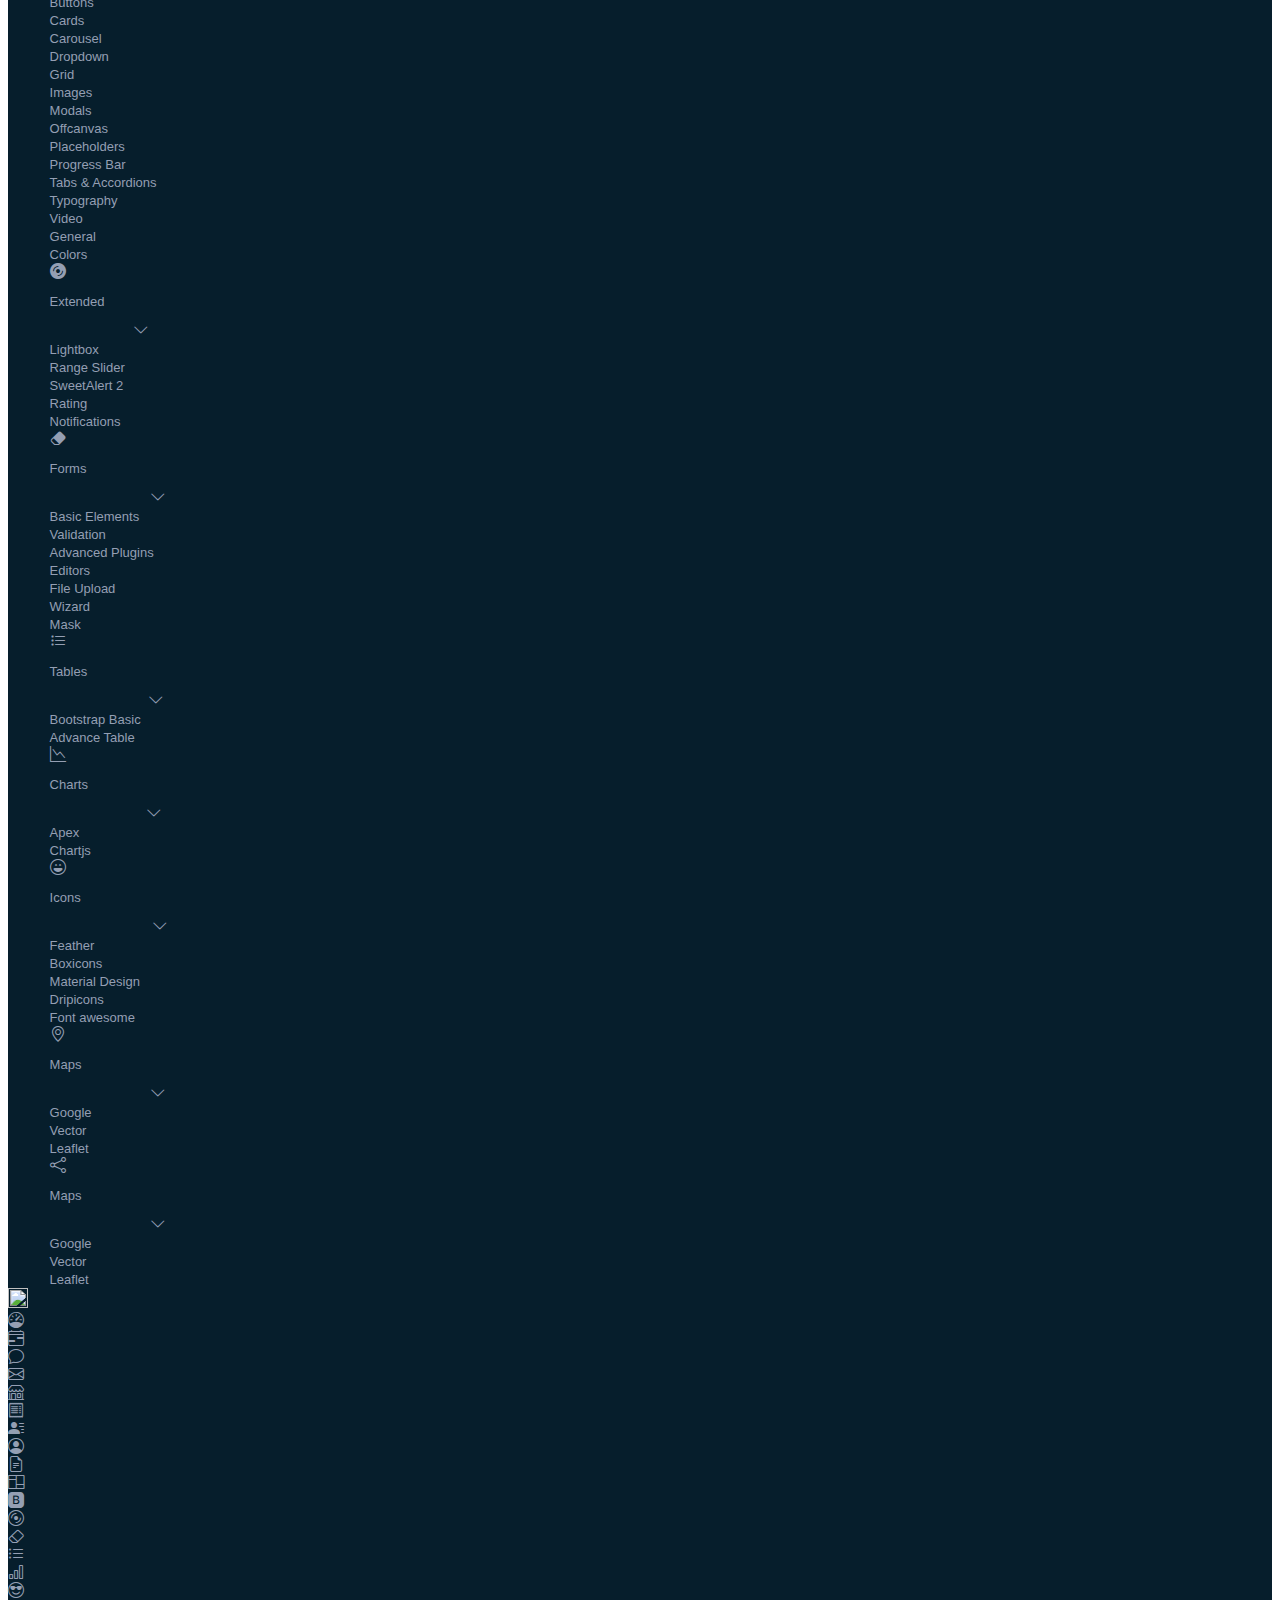
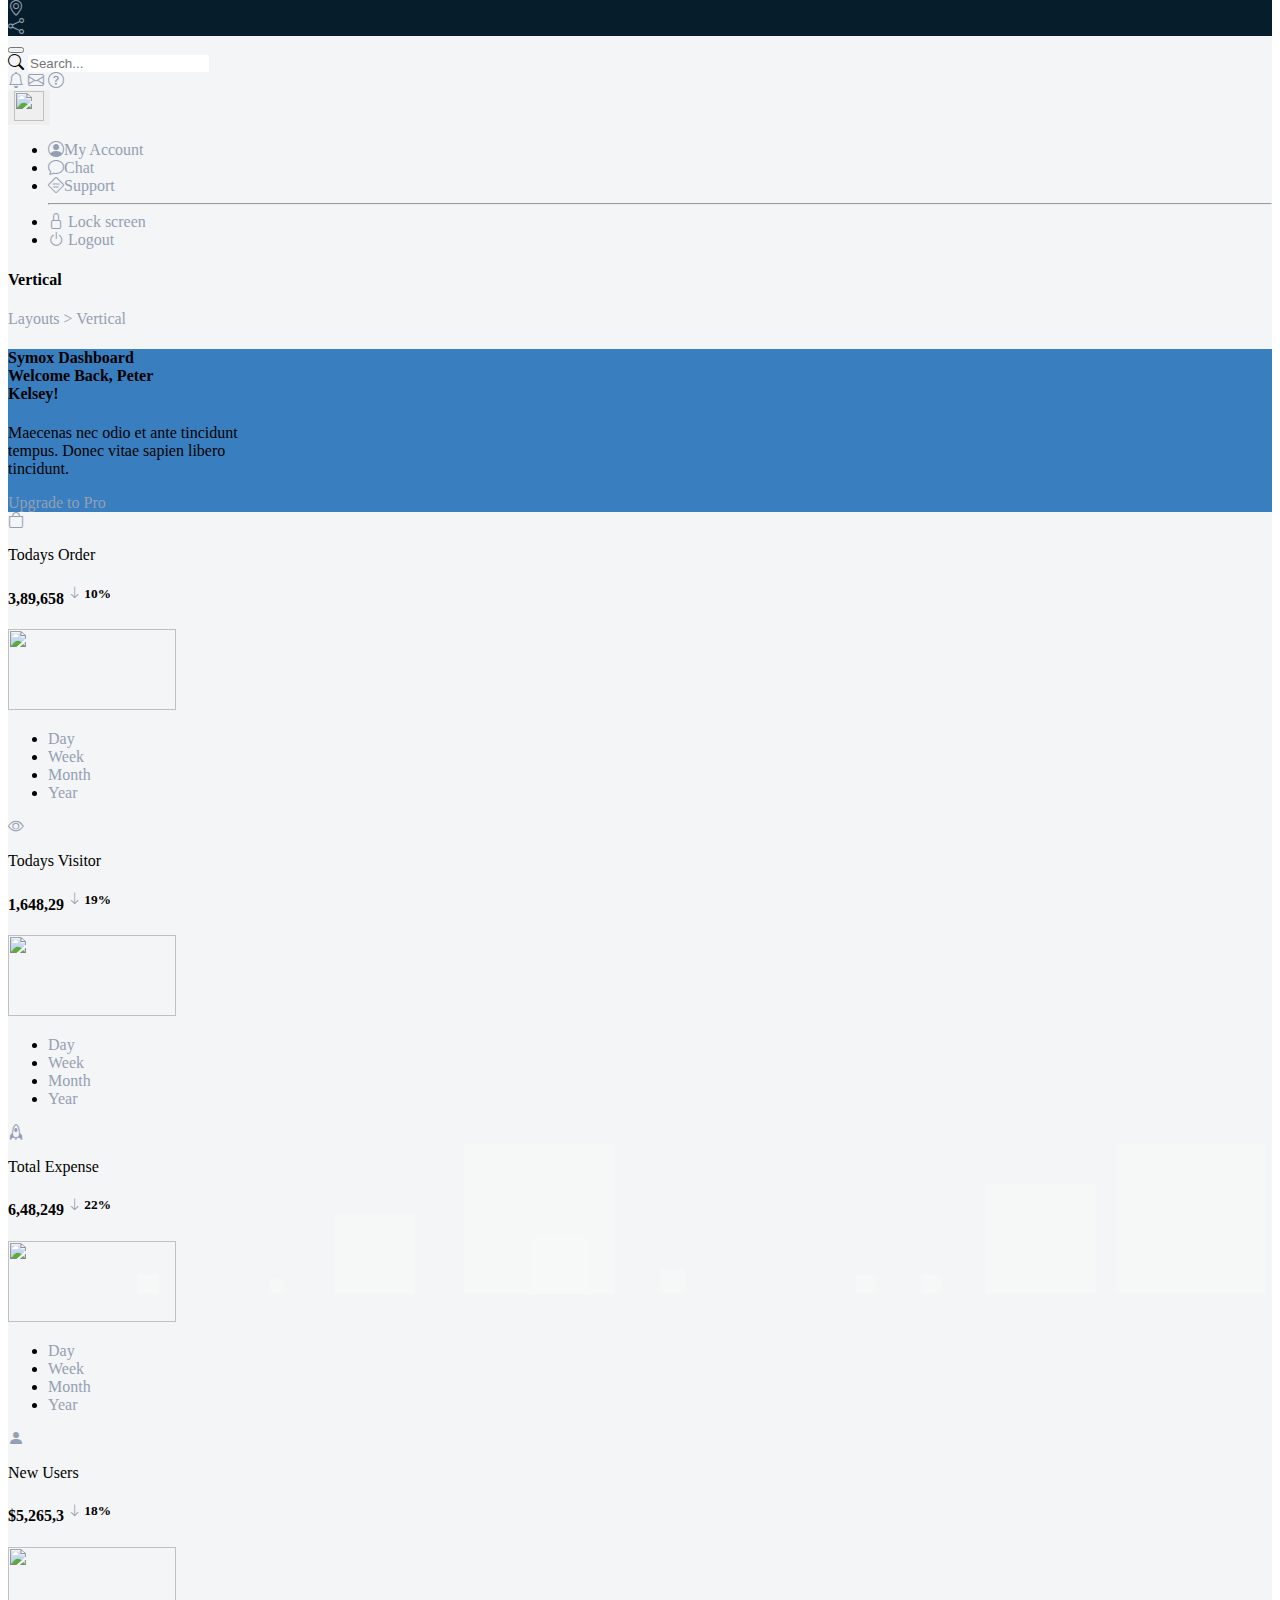
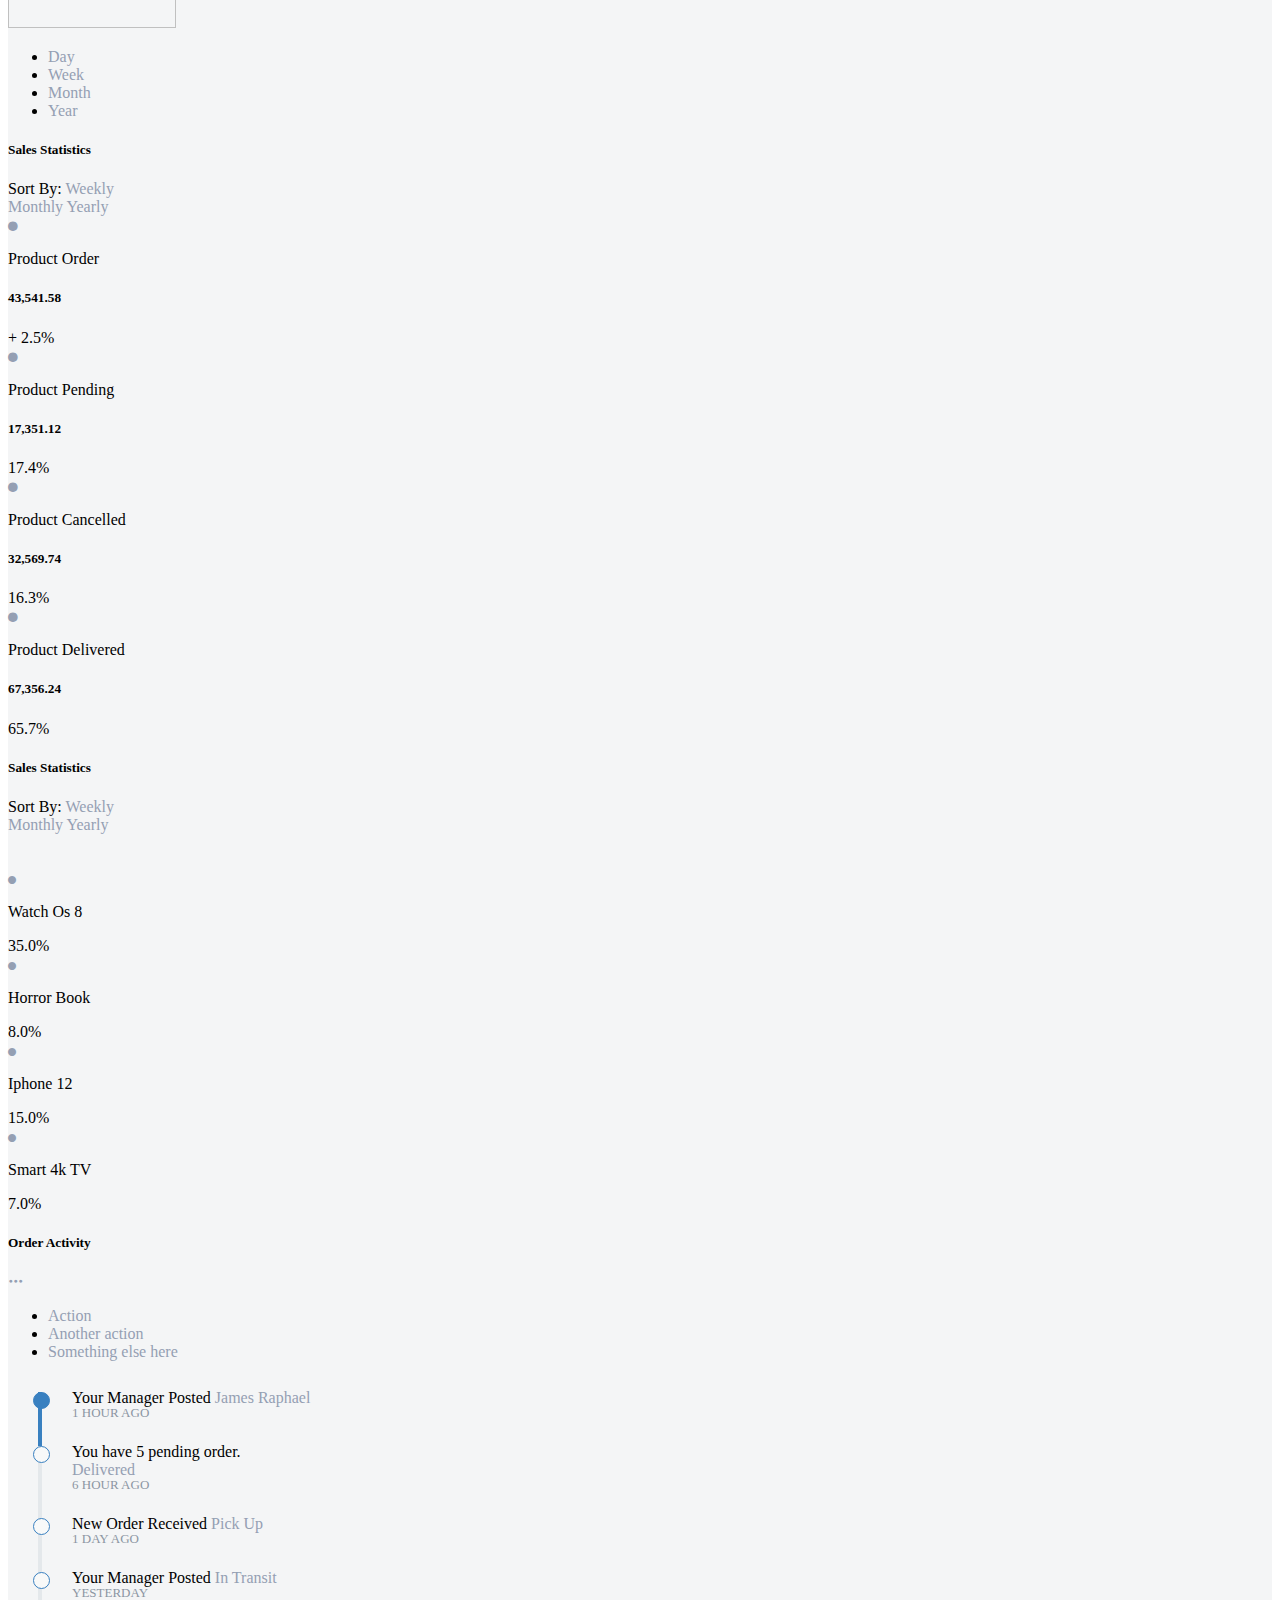
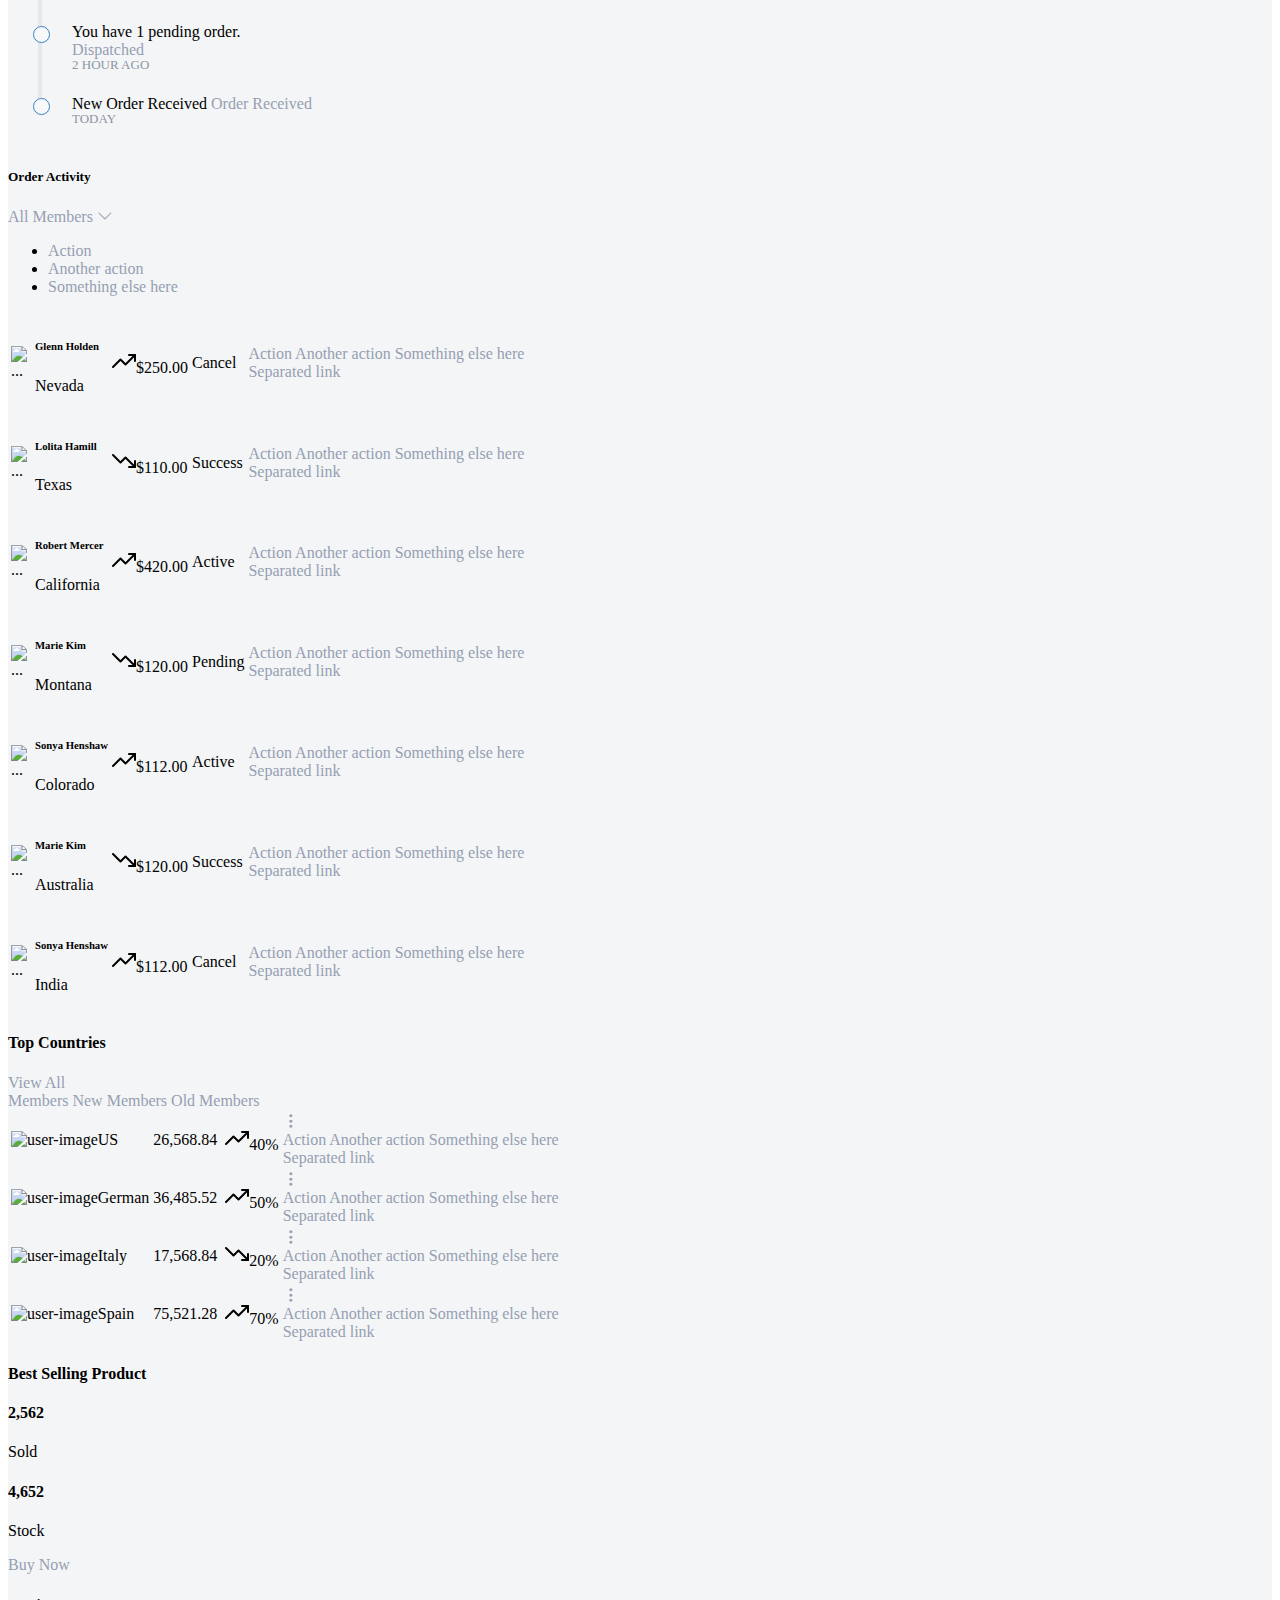
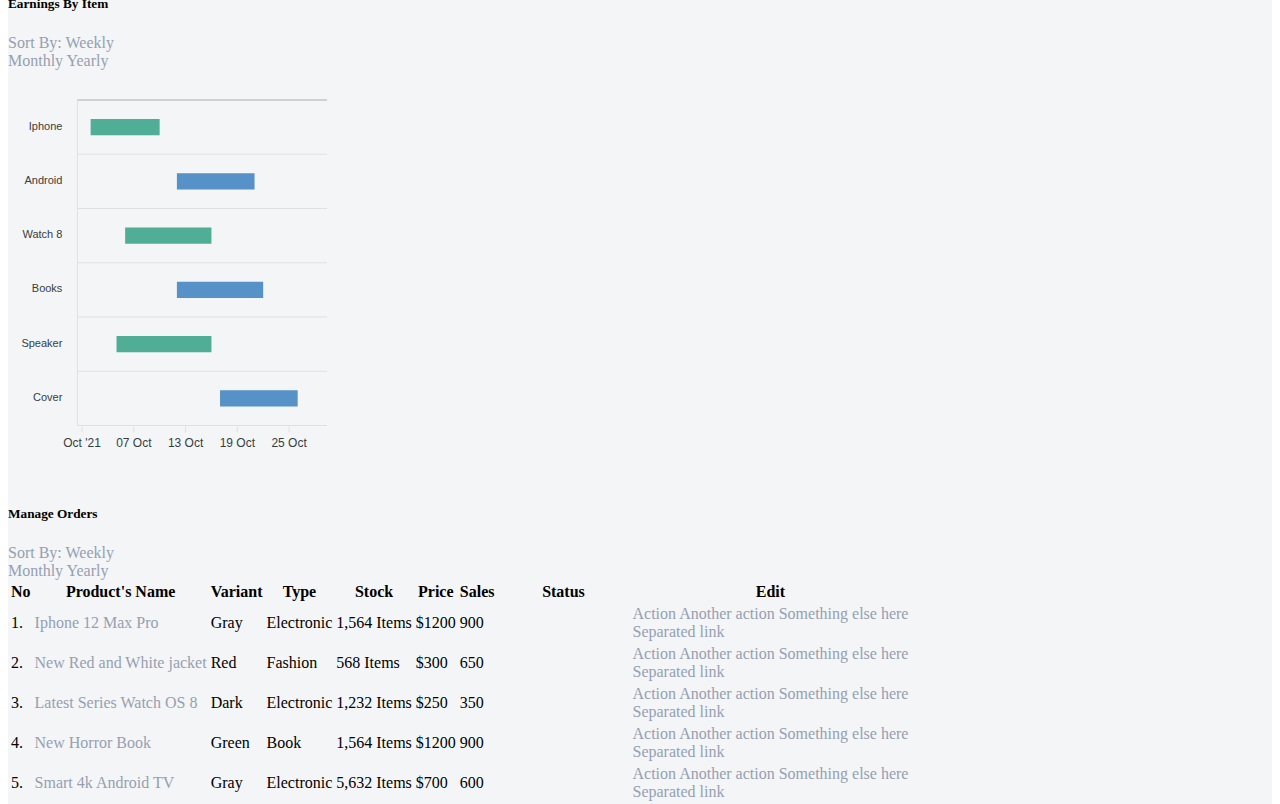
==== commit 66d2e7be: "Symox admin panel Completed" ====
--- a/homework2/neww2.html
+++ b/homework2/neww2.html
@@ -1026,7 +1026,7 @@
                     <li></li>
 
                   </ul>
-                  <a href="#" class="mt-2 btn btn-success waves-effect waves-light">Upgrade to Pro</a>
+                  <a href="#" class="mt-2 btn btn-success text-white">Upgrade to Pro</a>
                 </div>
               </div>
             </div>
@@ -1590,39 +1590,541 @@
 
               </div>
             </div>
-          </div>
-          <!-- Part 4.3 -->
-          <div class="col-lg-4">
-
-          </div>
+            <!-- Part 4.3 -->
+            <div class="col-lg-4">
+  
+  
+              <div class="card bg-white border-0">
+                <div class="card-header d-flex mt-3 bg-white">
+                  
+                    <h4>Top Countries</h4>
+                    <div class="ms-auto">
+                      <div class="dropdown justify-content-end">
+                        <a class=" dropdown-toggle" href="#" id="dropdownMenuButton2" data-bs-toggle="dropdown"
+                          aria-haspopup="true" aria-expanded="false">
+                          <span class="text-muted ">View All<i class="mdi mdi-chevron-down ms-1"></i></span>
+                        </a>
+  
+                        <div class="dropdown-menu dropdown-menu-end" aria-labelledby="dropdownMenuButton2">
+                          <a class="dropdown-item" href="#">Members</a>
+                          <a class="dropdown-item" href="#">New Members</a>
+                          <a class="dropdown-item" href="#">Old Members</a>
+                        </div>
+                      </div>
+                    </div>
+                  
+                </div>
+                <div class="card-body pt-1">
+  
+                  <div class="table-responsive">
+                    <table class="table table-centered align-middle table-nowrap mb-0">
+  
+                      <tbody>
+                        <tr>
+                          <td><img src="https://upload.wikimedia.org/wikipedia/en/thumb/a/a4/Flag_of_the_United_States.svg/510px-Flag_of_the_United_States.svg.png" alt="user-image" class="me-3" height="18">US</td>
+                          <td>
+                            26,568.84
+                          </td>
+                          <td>
+                            <i class="bx bx-trending-up text-success"></i>
+                          </td>
+                          <td class="text-muted"><svg xmlns="http://www.w3.org/2000/svg" width="24" height="24"
+                            viewBox="0 0 24 24" fill="none" stroke="currentColor" stroke-width="2"
+                            stroke-linecap="round" stroke-linejoin="round"
+                            class="feather feather-trending-up icon-xs icon me-2 text-success">
+                            <polyline points="23 6 13.5 15.5 8.5 10.5 1 18"></polyline>
+                            <polyline points="17 6 23 6 23 12"></polyline>
+                          </svg>40%</td>
+                          <td>
+                            <div class="dropdown">
+                              <a class="text-muted font-size-20" role="button" data-bs-toggle="dropdown"
+                                aria-haspopup="true">
+                                <i class="bi bi-three-dots-vertical"></i>
+                              </a>
+  
+                              <div class="dropdown-menu dropdown-menu-end">
+                                <a class="dropdown-item" href="#">Action</a>
+                                <a class="dropdown-item" href="#">Another action</a>
+                                <a class="dropdown-item" href="#">Something else here</a>
+                                <div class="dropdown-divider"></div>
+                                <a class="dropdown-item" href="#">Separated link</a>
+                              </div>
+                            </div>
+                          </td>
+                        </tr>
+  
+                        <tr>
+                          <td><img src="https://upload.wikimedia.org/wikipedia/en/thumb/b/ba/Flag_of_Germany.svg/510px-Flag_of_Germany.svg.png" alt="user-image" class="me-3" height="18">German
+                          </td>
+                          <td>
+                            36,485.52
+                          </td>
+                          <td>
+                            <i class="bx bx-trending-up text-success"></i>
+                          </td>
+                          <td class="text-muted"><svg xmlns="http://www.w3.org/2000/svg" width="24" height="24"
+                            viewBox="0 0 24 24" fill="none" stroke="currentColor" stroke-width="2"
+                            stroke-linecap="round" stroke-linejoin="round"
+                            class="feather feather-trending-up icon-xs icon me-2 text-success">
+                            <polyline points="23 6 13.5 15.5 8.5 10.5 1 18"></polyline>
+                            <polyline points="17 6 23 6 23 12"></polyline>
+                          </svg>50%</td>
+                          <td>
+                            <div class="dropdown">
+                              <a class="text-muted font-size-20" role="button" data-bs-toggle="dropdown"
+                                aria-haspopup="true">
+                                <i class="bi bi-three-dots-vertical"></i>
+                              </a>
+  
+                              <div class="dropdown-menu dropdown-menu-end">
+                                <a class="dropdown-item" href="#">Action</a>
+                                <a class="dropdown-item" href="#">Another action</a>
+                                <a class="dropdown-item" href="#">Something else here</a>
+                                <div class="dropdown-divider"></div>
+                                <a class="dropdown-item" href="#">Separated link</a>
+                              </div>
+                            </div>
+                          </td>
+                        </tr>
+  
+                        <tr>
+                          <td><img src="https://upload.wikimedia.org/wikipedia/en/thumb/0/03/Flag_of_Italy.svg/510px-Flag_of_Italy.svg.png" alt="user-image" class="me-3" height="18">Italy
+                          </td>
+                          <td>
+                            17,568.84
+                          </td>
+                          <td>
+                            <i class="bx bx-trending-down text-danger"></i>
+                          </td>
+                          <td class="text-muted"><svg xmlns="http://www.w3.org/2000/svg" width="24" height="24"
+                            viewBox="0 0 24 24" fill="none" stroke="currentColor" stroke-width="2"
+                            stroke-linecap="round" stroke-linejoin="round"
+                            class="feather feather-trending-down icon-xs icon me-2 text-danger">
+                            <polyline points="23 18 13.5 8.5 8.5 13.5 1 6"></polyline>
+                            <polyline points="17 18 23 18 23 12"></polyline>
+                          </svg>20%</td>
+                          <td>
+                            <div class="dropdown">
+                              <a class="text-muted font-size-20" role="button" data-bs-toggle="dropdown"
+                                aria-haspopup="true">
+                                <i class="bi bi-three-dots-vertical"></i>
+                              </a>
+  
+                              <div class="dropdown-menu dropdown-menu-end">
+                                <a class="dropdown-item" href="#">Action</a>
+                                <a class="dropdown-item" href="#">Another action</a>
+                                <a class="dropdown-item" href="#">Something else here</a>
+                                <div class="dropdown-divider"></div>
+                                <a class="dropdown-item" href="#">Separated link</a>
+                              </div>
+                            </div>
+                          </td>
+                        </tr>
+  
+                        <tr>
+                          <td><img src="https://upload.wikimedia.org/wikipedia/commons/thumb/8/89/Bandera_de_Espa%C3%B1a.svg/400px-Bandera_de_Espa%C3%B1a.svg.png" alt="user-image" class="me-3" height="18">Spain
+                          </td>
+                          <td>
+                            75,521.28
+                          </td>
+                          <td>
+                            <i class="bx bx-trending-up text-success"></i>
+                          </td>
+                          <td class="text-muted"><svg xmlns="http://www.w3.org/2000/svg" width="24" height="24"
+                            viewBox="0 0 24 24" fill="none" stroke="currentColor" stroke-width="2"
+                            stroke-linecap="round" stroke-linejoin="round"
+                            class="feather feather-trending-up icon-xs icon me-2 text-success">
+                            <polyline points="23 6 13.5 15.5 8.5 10.5 1 18"></polyline>
+                            <polyline points="17 6 23 6 23 12"></polyline>
+                          </svg>70%</td>
+                          <td>
+                            <div class="dropdown">
+                              <a class="text-muted  font-size-20" role="button" data-bs-toggle="dropdown"
+                                aria-haspopup="true">
+                                <i class="bi bi-three-dots-vertical"></i>
+                              </a>
+  
+                              <div class="dropdown-menu dropdown-menu-end">
+                                <a class="dropdown-item" href="#">Action</a>
+                                <a class="dropdown-item" href="#">Another action</a>
+                                <a class="dropdown-item" href="#">Something else here</a>
+                                <div class="dropdown-divider"></div>
+                                <a class="dropdown-item" href="#">Separated link</a>
+                              </div>
+                            </div>
+                          </td>
+                        </tr>
+  
+                      </tbody>
+                    </table>
+                  </div>
+  
+                </div>
+              </div>
+
+              <!-- 2nd card For best products -->
+  
+              <div class="card best-product mt-4" id="bestProductImg">
+                <div class="card-body ps-4 pt-4">
+                  <div class="row align-items-center justify-content-start">
+                    <div class="col-lg-8">
+                      <h4 class="best-product-title">Best Selling Product</h4>
+                      <div class="row align-items-end mt-4 pb-3">
+                        <div class="col-4">
+                          <div class="mt-1">
+                            <h4 class="font-size-20 best-product-title">2,562</h4>
+                            <p class="mb-0">Sold</p>
+                          </div>
+                        </div>
+                        <div class="col-4">
+                          <div class="mt-1">
+                            <h4 class="font-size-20 best-product-title">4,652</h4>
+                            <p class="mb-0">Stock</p>
+                          </div>
+                        </div>
+  
+                        <div class="col-4">
+                          <div class="mt-1">
+                            <a href="" class="btn btn-primary btn-sm p-3 text-white">Buy
+                              Now</a>
+                          </div>
+  
+                        </div>
+                      </div>
+  
+                    </div>
+                  </div>
+                </div>
+  
+              </div>
+  
+  
+  
+  
+  
+  
+  
+            </div>
+            <!-- end col -->
+          </div>
+
+          <!-- Part 5 -->
+
+          <!-- Part 5.1 -->
+        <div class="row mt-2 d-flex flex-row flex-grow-1">
+          <div class="col-xl-4">
+    
+            <div class="card">
+                <div class="card-header">
+                    <div class="d-flex flex-wrap align-items-center">
+                        <h5 class="card-title mb-0">Earnings By Item</h5>
+                        <div class="ms-auto">
+                            <div class="dropdown">
+                                <a class="dropdown-toggle text-reset" href="#" id="dropdownMenuButton1" data-bs-toggle="dropdown" aria-haspopup="true" aria-expanded="false">
+                                    <span class="text-muted font-size-12">Sort By:</span> <span class="fw-medium">Weekly<i class="mdi mdi-chevron-down ms-1"></i></span>
+                                </a>
+                                <div class="dropdown-menu dropdown-menu-end" aria-labelledby="dropdownMenuButton1">
+                                    <a class="dropdown-item" href="#">Monthly</a>
+                                    <a class="dropdown-item" href="#">Yearly</a>
+                                </div>
+                            </div>
+                        </div>
+                    </div>
+                </div>
+                <div class="card-body py-xl-0">
+                    <div id="earning-item" data-colors="[&quot;#33a186&quot;,&quot;#3980c0&quot;]" class="apex-charts" dir="ltr" style="min-height: 413px;"><div id="apexcharts1lzxqtv7" class="apexcharts-canvas apexcharts1lzxqtv7 apexcharts-theme-light" style="width: 329px; height: 398px;"><svg id="SvgjsSvg3901" width="329" height="398" xmlns="http://www.w3.org/2000/svg" version="1.1" xmlns:xlink="http://www.w3.org/1999/xlink" xmlns:svgjs="http://svgjs.dev" class="apexcharts-svg apexcharts-zoomable" xmlns:data="ApexChartsNS" transform="translate(0, 0)" style="background: transparent;"><g id="SvgjsG3903" class="apexcharts-inner apexcharts-graphical" transform="translate(69.375, 30)"><defs id="SvgjsDefs3902"><clipPath id="gridRectMask1lzxqtv7"><rect id="SvgjsRect3939" width="253.625" height="325.494" x="-2" y="0" rx="0" ry="0" opacity="1" stroke-width="0" stroke="none" stroke-dasharray="0" fill="#fff"></rect></clipPath><clipPath id="forecastMask1lzxqtv7"></clipPath><clipPath id="nonForecastMask1lzxqtv7"></clipPath><clipPath id="gridRectMarkerMask1lzxqtv7"><rect id="SvgjsRect3940" width="253.625" height="329.494" x="-2" y="-2" rx="0" ry="0" opacity="1" stroke-width="0" stroke="none" stroke-dasharray="0" fill="#fff"></rect></clipPath></defs><line id="SvgjsLine3908" x1="0" y1="0" x2="0" y2="325.494" stroke-dasharray="3" stroke-linecap="butt" class="apexcharts-xcrosshairs" x="0" y="0" width="1" height="325.494" fill="#b1b9c4" filter="none" fill-opacity="0.9" stroke-width="0"></line><line id="SvgjsLine3961" x1="4.672979999999999" y1="326.494" x2="4.672979999999999" y2="332.494" stroke="#e0e0e0" stroke-dasharray="0" stroke-linecap="butt" class="apexcharts-xaxis-tick"></line><line id="SvgjsLine3962" x1="56.43522" y1="326.494" x2="56.43522" y2="332.494" stroke="#e0e0e0" stroke-dasharray="0" stroke-linecap="butt" class="apexcharts-xaxis-tick"></line><line id="SvgjsLine3963" x1="108.19745999999996" y1="326.494" x2="108.19745999999996" y2="332.494" stroke="#e0e0e0" stroke-dasharray="0" stroke-linecap="butt" class="apexcharts-xaxis-tick"></line><line id="SvgjsLine3964" x1="159.95969999999994" y1="326.494" x2="159.95969999999994" y2="332.494" stroke="#e0e0e0" stroke-dasharray="0" stroke-linecap="butt" class="apexcharts-xaxis-tick"></line><line id="SvgjsLine3965" x1="211.7219399999999" y1="326.494" x2="211.7219399999999" y2="332.494" stroke="#e0e0e0" stroke-dasharray="0" stroke-linecap="butt" class="apexcharts-xaxis-tick"></line><g id="SvgjsG3957" class="apexcharts-grid"><g id="SvgjsG3958" class="apexcharts-gridlines-horizontal"><line id="SvgjsLine3967" x1="0" y1="54.249" x2="249.625" y2="54.249" stroke="#e0e0e0" stroke-dasharray="0" stroke-linecap="butt" class="apexcharts-gridline"></line><line id="SvgjsLine3968" x1="0" y1="108.498" x2="249.625" y2="108.498" stroke="#e0e0e0" stroke-dasharray="0" stroke-linecap="butt" class="apexcharts-gridline"></line><line id="SvgjsLine3969" x1="0" y1="162.747" x2="249.625" y2="162.747" stroke="#e0e0e0" stroke-dasharray="0" stroke-linecap="butt" class="apexcharts-gridline"></line><line id="SvgjsLine3970" x1="0" y1="216.996" x2="249.625" y2="216.996" stroke="#e0e0e0" stroke-dasharray="0" stroke-linecap="butt" class="apexcharts-gridline"></line><line id="SvgjsLine3971" x1="0" y1="271.245" x2="249.625" y2="271.245" stroke="#e0e0e0" stroke-dasharray="0" stroke-linecap="butt" class="apexcharts-gridline"></line></g><g id="SvgjsG3959" class="apexcharts-gridlines-vertical"></g><line id="SvgjsLine3974" x1="0" y1="325.494" x2="249.625" y2="325.494" stroke="transparent" stroke-dasharray="0" stroke-linecap="butt"></line><line id="SvgjsLine3973" x1="0" y1="1" x2="0" y2="325.494" stroke="transparent" stroke-dasharray="0" stroke-linecap="butt"></line></g><g id="SvgjsG3941" class="apexcharts-rangebar-series apexcharts-plot-series"><g id="SvgjsG3942" class="apexcharts-series" seriesName="series-1" rel="1" data:realIndex="0"><path id="SvgjsPath3946" d="M 13.261079999978188 18.98715 L 82.27740000000247 18.98715 L 82.27740000000247 35.261849999999995 L 13.261079999978188 35.261849999999995 Z" fill="rgba(51,161,134,0.85)" fill-opacity="1" stroke-opacity="1" stroke-linecap="square" stroke-width="0" stroke-dasharray="0" class="apexcharts-rangebar-area" index="0" clip-path="url(#gridRectMask1lzxqtv7)" pathTo="M 13.261079999978188 18.98715 L 82.27740000000247 18.98715 L 82.27740000000247 35.261849999999995 L 13.261079999978188 35.261849999999995 Z" pathFrom="M 13.261079999978188 18.98715 L 13.261079999978188 18.98715 L 13.261079999978188 35.261849999999995 L 13.261079999978188 35.261849999999995 L 13.261079999978188 35.261849999999995 L 13.261079999978188 35.261849999999995 L 13.261079999978188 35.261849999999995 L 13.261079999978188 18.98715 Z" data-range-y1="1633132800000" data-range-y2="1633824000000" cy="18.98715" cx="82.27640000000247" j="0" val="1633824000000" barHeight="16.2747" barWidth="69.01632000002428"></path><path id="SvgjsPath3948" d="M 99.53147999998671 73.23615000000001 L 177.17484000000312 73.23615000000001 L 177.17484000000312 89.51085 L 99.53147999998671 89.51085 Z" fill="rgba(57,128,192,0.85)" fill-opacity="1" stroke-opacity="1" stroke-linecap="square" stroke-width="0" stroke-dasharray="0" class="apexcharts-rangebar-area" index="0" clip-path="url(#gridRectMask1lzxqtv7)" pathTo="M 99.53147999998671 73.23615000000001 L 177.17484000000312 73.23615000000001 L 177.17484000000312 89.51085 L 99.53147999998671 89.51085 Z" pathFrom="M 99.53147999998671 73.23615000000001 L 99.53147999998671 73.23615000000001 L 99.53147999998671 89.51085 L 99.53147999998671 89.51085 L 99.53147999998671 89.51085 L 99.53147999998671 89.51085 L 99.53147999998671 89.51085 L 99.53147999998671 73.23615000000001 Z" data-range-y1="1633996800000" data-range-y2="1634774400000" cy="73.23615000000001" cx="177.1738400000031" j="1" val="1634774400000" barHeight="16.2747" barWidth="77.6433600000164"></path><path id="SvgjsPath3950" d="M 47.769239999975774 127.48515 L 134.0396399999843 127.48515 L 134.0396399999843 143.75985 L 47.769239999975774 143.75985 Z" fill="rgba(51,161,134,0.85)" fill-opacity="1" stroke-opacity="1" stroke-linecap="square" stroke-width="0" stroke-dasharray="0" class="apexcharts-rangebar-area" index="0" clip-path="url(#gridRectMask1lzxqtv7)" pathTo="M 47.769239999975774 127.48515 L 134.0396399999843 127.48515 L 134.0396399999843 143.75985 L 47.769239999975774 143.75985 Z" pathFrom="M 47.769239999975774 127.48515 L 47.769239999975774 127.48515 L 47.769239999975774 143.75985 L 47.769239999975774 143.75985 L 47.769239999975774 143.75985 L 47.769239999975774 143.75985 L 47.769239999975774 143.75985 L 47.769239999975774 127.48515 Z" data-range-y1="1633478400000" data-range-y2="1634342400000" cy="127.48515" cx="134.0386399999843" j="2" val="1634342400000" barHeight="16.2747" barWidth="86.27040000000852"></path><path id="SvgjsPath3952" d="M 99.53147999998671 181.73415 L 185.80187999999524 181.73415 L 185.80187999999524 198.00885 L 99.53147999998671 198.00885 Z" fill="rgba(57,128,192,0.85)" fill-opacity="1" stroke-opacity="1" stroke-linecap="square" stroke-width="0" stroke-dasharray="0" class="apexcharts-rangebar-area" index="0" clip-path="url(#gridRectMask1lzxqtv7)" pathTo="M 99.53147999998671 181.73415 L 185.80187999999524 181.73415 L 185.80187999999524 198.00885 L 99.53147999998671 198.00885 Z" pathFrom="M 99.53147999998671 181.73415 L 99.53147999998671 181.73415 L 99.53147999998671 198.00885 L 99.53147999998671 198.00885 L 99.53147999998671 198.00885 L 99.53147999998671 198.00885 L 99.53147999998671 198.00885 L 99.53147999998671 181.73415 Z" data-range-y1="1633996800000" data-range-y2="1634860800000" cy="181.73415" cx="185.80087999999523" j="3" val="1634860800000" barHeight="16.2747" barWidth="86.27040000000852"></path><path id="SvgjsPath3954" d="M 39.14219999998365 235.98315000000002 L 134.0396399999843 235.98315000000002 L 134.0396399999843 252.25785000000002 L 39.14219999998365 252.25785000000002 Z" fill="rgba(51,161,134,0.85)" fill-opacity="1" stroke-opacity="1" stroke-linecap="square" stroke-width="0" stroke-dasharray="0" class="apexcharts-rangebar-area" index="0" clip-path="url(#gridRectMask1lzxqtv7)" pathTo="M 39.14219999998365 235.98315000000002 L 134.0396399999843 235.98315000000002 L 134.0396399999843 252.25785000000002 L 39.14219999998365 252.25785000000002 Z" pathFrom="M 39.14219999998365 235.98315000000002 L 39.14219999998365 235.98315000000002 L 39.14219999998365 252.25785000000002 L 39.14219999998365 252.25785000000002 L 39.14219999998365 252.25785000000002 L 39.14219999998365 252.25785000000002 L 39.14219999998365 252.25785000000002 L 39.14219999998365 235.98315000000002 Z" data-range-y1="1633392000000" data-range-y2="1634342400000" cy="235.98315000000002" cx="134.0386399999843" j="4" val="1634342400000" barHeight="16.2747" barWidth="94.89744000000064"></path><path id="SvgjsPath3956" d="M 142.66667999997642 290.23215 L 220.31003999999282 290.23215 L 220.31003999999282 306.50685 L 142.66667999997642 306.50685 Z" fill="rgba(57,128,192,0.85)" fill-opacity="1" stroke-opacity="1" stroke-linecap="square" stroke-width="0" stroke-dasharray="0" class="apexcharts-rangebar-area" index="0" clip-path="url(#gridRectMask1lzxqtv7)" pathTo="M 142.66667999997642 290.23215 L 220.31003999999282 290.23215 L 220.31003999999282 306.50685 L 142.66667999997642 306.50685 Z" pathFrom="M 142.66667999997642 290.23215 L 142.66667999997642 290.23215 L 142.66667999997642 306.50685 L 142.66667999997642 306.50685 L 142.66667999997642 306.50685 L 142.66667999997642 306.50685 L 142.66667999997642 306.50685 L 142.66667999997642 290.23215 Z" data-range-y1="1634428800000" data-range-y2="1635206400000" cy="290.23215" cx="220.30903999999282" j="5" val="1635206400000" barHeight="16.2747" barWidth="77.6433600000164"></path><g id="SvgjsG3944" class="apexcharts-rangebar-goals-markers" style="pointer-events: none"><g id="SvgjsG3945" className="apexcharts-bar-goals-groups"></g><g id="SvgjsG3947" className="apexcharts-bar-goals-groups"></g><g id="SvgjsG3949" className="apexcharts-bar-goals-groups"></g><g id="SvgjsG3951" className="apexcharts-bar-goals-groups"></g><g id="SvgjsG3953" className="apexcharts-bar-goals-groups"></g><g id="SvgjsG3955" className="apexcharts-bar-goals-groups"></g></g></g><g id="SvgjsG3943" class="apexcharts-datalabels" data:realIndex="0"></g></g><g id="SvgjsG3960" class="apexcharts-grid-borders"><line id="SvgjsLine3966" x1="0" y1="0" x2="249.625" y2="0" stroke="#e0e0e0" stroke-dasharray="0" stroke-linecap="butt" class="apexcharts-gridline"></line><line id="SvgjsLine3972" x1="0" y1="325.494" x2="249.625" y2="325.494" stroke="#e0e0e0" stroke-dasharray="0" stroke-linecap="butt" class="apexcharts-gridline"></line><line id="SvgjsLine3999" x1="0" y1="325.494" x2="249.625" y2="325.494" stroke="#e0e0e0" stroke-dasharray="0" stroke-width="1" stroke-linecap="butt"></line><line id="SvgjsLine4020" x1="0" y1="1" x2="0" y2="325.494" stroke="#e0e0e0" stroke-dasharray="0" stroke-linecap="butt"></line></g><line id="SvgjsLine3975" x1="0" y1="0" x2="249.625" y2="0" stroke="#b6b6b6" stroke-dasharray="0" stroke-width="1" stroke-linecap="butt" class="apexcharts-ycrosshairs"></line><line id="SvgjsLine3976" x1="0" y1="0" x2="249.625" y2="0" stroke-dasharray="0" stroke-width="0" stroke-linecap="butt" class="apexcharts-ycrosshairs-hidden"></line><g id="SvgjsG4000" class="apexcharts-yaxis apexcharts-xaxis-inversed" rel="0"><g id="SvgjsG4001" class="apexcharts-yaxis-texts-g apexcharts-xaxis-inversed-texts-g" transform="translate(0, 0)"><text id="SvgjsText4003" font-family="Helvetica, Arial, sans-serif" x="-15" y="29.59036363636364" text-anchor="end" dominant-baseline="auto" font-size="11px" font-weight="400" fill="#373d3f" class="apexcharts-text apexcharts-yaxis-label " style="font-family: Helvetica, Arial, sans-serif;"><tspan id="SvgjsTspan4004">Iphone</tspan><title>Iphone</title></text><text id="SvgjsText4006" font-family="Helvetica, Arial, sans-serif" x="-15" y="83.83936363636364" text-anchor="end" dominant-baseline="auto" font-size="11px" font-weight="400" fill="#373d3f" class="apexcharts-text apexcharts-yaxis-label " style="font-family: Helvetica, Arial, sans-serif;"><tspan id="SvgjsTspan4007">Android</tspan><title>Android</title></text><text id="SvgjsText4009" font-family="Helvetica, Arial, sans-serif" x="-15" y="138.08836363636365" text-anchor="end" dominant-baseline="auto" font-size="11px" font-weight="400" fill="#373d3f" class="apexcharts-text apexcharts-yaxis-label " style="font-family: Helvetica, Arial, sans-serif;"><tspan id="SvgjsTspan4010">Watch 8</tspan><title>Watch 8</title></text><text id="SvgjsText4012" font-family="Helvetica, Arial, sans-serif" x="-15" y="192.33736363636365" text-anchor="end" dominant-baseline="auto" font-size="11px" font-weight="400" fill="#373d3f" class="apexcharts-text apexcharts-yaxis-label " style="font-family: Helvetica, Arial, sans-serif;"><tspan id="SvgjsTspan4013">Books</tspan><title>Books</title></text><text id="SvgjsText4015" font-family="Helvetica, Arial, sans-serif" x="-15" y="246.58636363636364" text-anchor="end" dominant-baseline="auto" font-size="11px" font-weight="400" fill="#373d3f" class="apexcharts-text apexcharts-yaxis-label " style="font-family: Helvetica, Arial, sans-serif;"><tspan id="SvgjsTspan4016">Speaker</tspan><title>Speaker</title></text><text id="SvgjsText4018" font-family="Helvetica, Arial, sans-serif" x="-15" y="300.83536363636364" text-anchor="end" dominant-baseline="auto" font-size="11px" font-weight="400" fill="#373d3f" class="apexcharts-text apexcharts-yaxis-label " style="font-family: Helvetica, Arial, sans-serif;"><tspan id="SvgjsTspan4019">Cover</tspan><title>Cover</title></text></g></g><g id="SvgjsG3977" class="apexcharts-xaxis apexcharts-yaxis-inversed"><g id="SvgjsG3978" class="apexcharts-xaxis-texts-g" transform="translate(0, -8)"><text id="SvgjsText3980" font-family="Helvetica, Arial, sans-serif" x="4.672979999999999" y="355.494" text-anchor="middle" dominant-baseline="auto" font-size="12px" font-weight="400" fill="#373d3f" class="apexcharts-text apexcharts-xaxis-label " style="font-family: Helvetica, Arial, sans-serif;"><tspan id="SvgjsTspan3982">Oct '21</tspan><title>Oct '21</title></text><text id="SvgjsText3984" font-family="Helvetica, Arial, sans-serif" x="56.43522" y="355.494" text-anchor="middle" dominant-baseline="auto" font-size="12px" font-weight="400" fill="#373d3f" class="apexcharts-text apexcharts-xaxis-label " style="font-family: Helvetica, Arial, sans-serif;"><tspan id="SvgjsTspan3986">07 Oct</tspan><title>07 Oct</title></text><text id="SvgjsText3988" font-family="Helvetica, Arial, sans-serif" x="108.19745999999996" y="355.494" text-anchor="middle" dominant-baseline="auto" font-size="12px" font-weight="400" fill="#373d3f" class="apexcharts-text apexcharts-xaxis-label " style="font-family: Helvetica, Arial, sans-serif;"><tspan id="SvgjsTspan3990">13 Oct</tspan><title>13 Oct</title></text><text id="SvgjsText3992" font-family="Helvetica, Arial, sans-serif" x="159.95969999999994" y="355.494" text-anchor="middle" dominant-baseline="auto" font-size="12px" font-weight="400" fill="#373d3f" class="apexcharts-text apexcharts-xaxis-label " style="font-family: Helvetica, Arial, sans-serif;"><tspan id="SvgjsTspan3994">19 Oct</tspan><title>19 Oct</title></text><text id="SvgjsText3996" font-family="Helvetica, Arial, sans-serif" x="211.7219399999999" y="355.494" text-anchor="middle" dominant-baseline="auto" font-size="12px" font-weight="400" fill="#373d3f" class="apexcharts-text apexcharts-xaxis-label " style="font-family: Helvetica, Arial, sans-serif;"><tspan id="SvgjsTspan3998">25 Oct</tspan><title>25 Oct</title></text></g></g><g id="SvgjsG4021" class="apexcharts-yaxis-annotations"></g><g id="SvgjsG4022" class="apexcharts-xaxis-annotations"></g><g id="SvgjsG4023" class="apexcharts-point-annotations"></g><rect id="SvgjsRect4024" width="0" height="0" x="0" y="0" rx="0" ry="0" opacity="1" stroke-width="0" stroke="none" stroke-dasharray="0" fill="#fefefe" class="apexcharts-zoom-rect"></rect><rect id="SvgjsRect4025" width="0" height="0" x="0" y="0" rx="0" ry="0" opacity="1" stroke-width="0" stroke="none" stroke-dasharray="0" fill="#fefefe" class="apexcharts-selection-rect"></rect></g><rect id="SvgjsRect3907" width="0" height="0" x="0" y="0" rx="0" ry="0" opacity="1" stroke-width="0" stroke="none" stroke-dasharray="0" fill="#fefefe"></rect><g id="SvgjsG3904" class="apexcharts-annotations"></g></svg><div class="apexcharts-legend" style="max-height: 199px;"></div><div class="apexcharts-tooltip apexcharts-theme-light"><div class="apexcharts-tooltip-title" style="font-family: Helvetica, Arial, sans-serif; font-size: 12px;"></div><div class="apexcharts-tooltip-series-group" style="order: 1;"><span class="apexcharts-tooltip-marker" style="background-color: rgb(0, 143, 251);"></span><div class="apexcharts-tooltip-text" style="font-family: Helvetica, Arial, sans-serif; font-size: 12px;"><div class="apexcharts-tooltip-y-group"><span class="apexcharts-tooltip-text-y-label"></span><span class="apexcharts-tooltip-text-y-value"></span></div><div class="apexcharts-tooltip-goals-group"><span class="apexcharts-tooltip-text-goals-label"></span><span class="apexcharts-tooltip-text-goals-value"></span></div><div class="apexcharts-tooltip-z-group"><span class="apexcharts-tooltip-text-z-label"></span><span class="apexcharts-tooltip-text-z-value"></span></div></div></div></div><div class="apexcharts-yaxistooltip apexcharts-yaxistooltip-0 apexcharts-yaxistooltip-left apexcharts-theme-light"><div class="apexcharts-yaxistooltip-text"></div></div></div></div>
+                </div>
+            </div>
+            </div>
+                <!-- Part 5.2 -->
+                <div class="col-xl-8">
+                  <div class="card">
+                      <div class="card-header">
+                          <div class="d-flex flex-wrap align-items-center">
+                              <h5 class="card-title mb-0">Manage Orders</h5>
+                              <div class="ms-auto">
+                                  <div class="dropdown">
+                                      <a class="dropdown-toggle text-reset" href="#" id="dropdownMenuButton1" data-bs-toggle="dropdown" aria-haspopup="true" aria-expanded="false">
+                                          <span class="text-muted font-size-12">Sort By: </span> <span class="fw-medium"> Weekly<i class="mdi mdi-chevron-down ms-1"></i></span>
+                                      </a>
+                                      <div class="dropdown-menu dropdown-menu-end" aria-labelledby="dropdownMenuButton1">
+                                          <a class="dropdown-item" href="#">Monthly</a>
+                                          <a class="dropdown-item" href="#">Yearly</a>
+                                      </div>
+                                  </div>
+                              </div>
+                          </div>
+                      </div>
+                      <div class="card-body pt-xl-1">
+                          <div class="table-responsive">
+                              <table class="table table-striped table-centered align-middle table-nowrap mb-0">
+                                  <thead>
+                                      <tr>
+                                          <th>No</th>
+                                          <th>Product's Name</th>
+                                          <th>Variant</th>
+                                          <th>Type</th>
+                                          <th>Stock</th>
+                                          <th>Price</th>
+                                          <th>Sales</th>
+                                          <th>Status</th>
+                                          <th>Edit</th>
+                                      </tr>
+                                  </thead>
+                                  <tbody>
+                                      <tr>
+                                          <td>1.</td>
+                                          <td><a href="javascript: void(0);" class="text-body">Iphone 12 Max Pro</a> </td>
+                                          <td>
+                                              <i class="mdi mdi-circle font-size-10 me-1 align-middle text-secondary"></i> Gray
+                                          </td>
+                                          <td>
+                                              Electronic
+                                          </td>
+                                          <td>
+                                             1,564 Items
+                                          </td>
+                                          <td>
+                                              $1200
+                                          </td>
+                                          <td>
+                                              900
+                                          </td>
+                                          
+                                          <td style="width: 130px;">
+                                              <div class="progress" style="height: 6px;">
+                                                  <div class="progress-bar progress-bar-striped bg-success" role="progressbar" style="width: 75%" aria-valuenow="75" aria-valuemin="0" aria-valuemax="75">
+                                                  </div>
+                                              </div>
+                                          </td>
+                                          <td>
+                                              <div class="dropdown">
+                                                  <a class="text-muted dropdown-toggle font-size-24" role="button" data-bs-toggle="dropdown" aria-haspopup="true">
+                                                      <i class="mdi mdi-dots-vertical"></i>
+                                                  </a>
+          
+                                                  <div class="dropdown-menu dropdown-menu-end">
+                                                      <a class="dropdown-item" href="#">Action</a>
+                                                      <a class="dropdown-item" href="#">Another action</a>
+                                                      <a class="dropdown-item" href="#">Something else here</a>
+                                                      <div class="dropdown-divider"></div>
+                                                      <a class="dropdown-item" href="#">Separated link</a>
+                                                  </div>
+                                              </div>
+                                          </td>
+                                      </tr>
+          
+                                      <tr>
+                                          <td>2.</td>
+                                          <td><a href="javascript: void(0);" class="text-body">New Red and White jacket </a> </td>
+                                          <td>
+                                              <i class="mdi mdi-circle font-size-10 me-1 align-middle text-danger"></i> Red
+                                          </td>
+                                          <td>
+                                              Fashion
+                                          </td>
+                                          <td>
+                                             568 Items
+                                          </td>
+                                          <td>
+                                              $300
+                                          </td>
+                                          <td>
+                                              650
+                                          </td>
+                                          
+                                          <td style="width: 130px;">
+                                              <div class="progress" style="height: 6px;">
+                                                  <div class="progress-bar progress-bar-striped bg-success" role="progressbar" style="width: 70%" aria-valuenow="70" aria-valuemin="0" aria-valuemax="75">
+                                                  </div>
+                                              </div>
+                                          </td>
+                                          <td>
+                                              <div class="dropdown">
+                                                  <a class="text-muted dropdown-toggle font-size-24" role="button" data-bs-toggle="dropdown" aria-haspopup="true">
+                                                      <i class="mdi mdi-dots-vertical"></i>
+                                                  </a>
+          
+                                                  <div class="dropdown-menu dropdown-menu-end">
+                                                      <a class="dropdown-item" href="#">Action</a>
+                                                      <a class="dropdown-item" href="#">Another action</a>
+                                                      <a class="dropdown-item" href="#">Something else here</a>
+                                                      <div class="dropdown-divider"></div>
+                                                      <a class="dropdown-item" href="#">Separated link</a>
+                                                  </div>
+                                              </div>
+                                          </td>
+                                      </tr>
+          
+                                      <tr>
+                                          <td>3.</td>
+                                          <td><a href="javascript: void(0);" class="text-body">Latest Series Watch OS 8</a> </td>
+                                          <td>
+                                              <i class="mdi mdi-circle font-size-10 me-1 align-middle text-primary"></i> Dark
+                                          </td>
+                                          <td>
+                                              Electronic
+                                          </td>
+                                          <td>
+                                             1,232 Items
+                                          </td>
+                                          <td>
+                                              $250
+                                          </td>
+                                          <td>
+                                              350
+                                          </td>
+                                          
+                                          <td style="width: 130px;">
+                                              <div class="progress" style="height: 6px;">
+                                                  <div class="progress-bar progress-bar-striped bg-primary" role="progressbar" style="width: 75%" aria-valuenow="75" aria-valuemin="0" aria-valuemax="75">
+                                                  </div>
+                                              </div>
+                                          </td>
+                                          <td>
+                                              <div class="dropdown">
+                                                  <a class="text-muted dropdown-toggle font-size-24" role="button" data-bs-toggle="dropdown" aria-haspopup="true">
+                                                      <i class="mdi mdi-dots-vertical"></i>
+                                                  </a>
+          
+                                                  <div class="dropdown-menu dropdown-menu-end">
+                                                      <a class="dropdown-item" href="#">Action</a>
+                                                      <a class="dropdown-item" href="#">Another action</a>
+                                                      <a class="dropdown-item" href="#">Something else here</a>
+                                                      <div class="dropdown-divider"></div>
+                                                      <a class="dropdown-item" href="#">Separated link</a>
+                                                  </div>
+                                              </div>
+                                          </td>
+                                      </tr>
+                                      <tr>
+                                          <td>4.</td>
+                                          <td><a href="javascript: void(0);" class="text-body">New Horror Book</a> </td>
+                                          <td>
+                                              <i class="mdi mdi-circle font-size-10 me-1 align-middle text-success"></i> Green
+                                          </td>
+                                          <td>
+                                              Book
+                                          </td>
+                                          <td>
+                                             1,564 Items
+                                          </td>
+                                          <td>
+                                              $1200
+                                          </td>
+                                          <td>
+                                              900
+                                          </td>
+                                          
+                                          <td style="width: 130px;">
+                                              <div class="progress" style="height: 6px;">
+                                                  <div class="progress-bar progress-bar-striped bg-success" role="progressbar" style="width: 50%" aria-valuenow="50" aria-valuemin="0" aria-valuemax="75">
+                                                  </div>
+                                              </div>
+                                          </td>
+                                          <td>
+                                              <div class="dropdown">
+                                                  <a class="text-muted dropdown-toggle font-size-24" role="button" data-bs-toggle="dropdown" aria-haspopup="true">
+                                                      <i class="mdi mdi-dots-vertical"></i>
+                                                  </a>
+          
+                                                  <div class="dropdown-menu dropdown-menu-end">
+                                                      <a class="dropdown-item" href="#">Action</a>
+                                                      <a class="dropdown-item" href="#">Another action</a>
+                                                      <a class="dropdown-item" href="#">Something else here</a>
+                                                      <div class="dropdown-divider"></div>
+                                                      <a class="dropdown-item" href="#">Separated link</a>
+                                                  </div>
+                                              </div>
+                                          </td>
+                                      </tr>
+                                      <tr>
+                                          <td>5.</td>
+                                          <td><a href="javascript: void(0);" class="text-body">Smart 4k Android TV</a> </td>
+                                          <td>
+                                              <i class="mdi mdi-circle font-size-10 me-1 align-middle text-primary"></i> Gray
+                                          </td>
+                                          <td>
+                                              Electronic
+                                          </td>
+                                          <td>
+                                             5,632 Items
+                                          </td>
+                                          <td>
+                                              $700
+                                          </td>
+                                          <td>
+                                              600
+                                          </td>
+                                          
+                                          <td style="width: 130px;">
+                                              <div class="progress" style="height: 6px;">
+                                                  <div class="progress-bar progress-bar-striped bg-pricing" role="progressbar" style="width: 90%" aria-valuenow="90" aria-valuemin="0" aria-valuemax="75">
+                                                  </div>
+                                              </div>
+                                          </td>
+                                          <td>
+                                              <div class="dropdown">
+                                                  <a class="text-muted dropdown-toggle font-size-24" role="button" data-bs-toggle="dropdown" aria-haspopup="true">
+                                                      <i class="mdi mdi-dots-vertical"></i>
+                                                  </a>
+          
+                                                  <div class="dropdown-menu dropdown-menu-end">
+                                                      <a class="dropdown-item" href="#">Action</a>
+                                                      <a class="dropdown-item" href="#">Another action</a>
+                                                      <a class="dropdown-item" href="#">Something else here</a>
+                                                      <div class="dropdown-divider"></div>
+                                                      <a class="dropdown-item" href="#">Separated link</a>
+                                                  </div>
+                                              </div>
+                                          </td>
+                                      </tr>
+                                      
+                                  </tbody>
+                              </table>
+                          </div>
+                      </div>
+                  </div>
+              </div>
+            </div>
+            
+        
+
         </div>
 
-
-
-
+     
+
+        </div>
+        <!-- end row -->
 
       </div>
+      <!-- end col -->
 
     </div>
-
+    <!-- end row -->
   </div>
-
-
-
-
-
-
-  <!-- why is this col-xl-4 container coming down the col-xl-8 one i want them to be beside each other? -->
-
-
-  <script src="https://cdn.jsdelivr.net/npm/apexcharts"></script>
-
-  <script src="https://cdn.jsdelivr.net/npm/bootstrap@5.3.0-alpha3/dist/js/bootstrap.bundle.min.js"
-    integrity="sha384-ENjdO4Dr2bkBIFxQpeoTz1HIcje39Wm4jDKdf19U8gI4ddQ3GYNS7NTKfAdVQSZe"
-    crossorigin="anonymous"></script>
-  <script src="https://cdn.jsdelivr.net/npm/@popperjs/core@2.11.7/dist/umd/popper.min.js"
-    integrity="sha384-zYPOMqeu1DAVkHiLqWBUTcbYfZ8osu1Nd6Z89ify25QV9guujx43ITvfi12/QExE"
-    crossorigin="anonymous"></script>
+  <!-- end main content-->
+
+
+
+
+
+
+
+
+
+
+      <!-- why is this col-xl-4 container coming down the col-xl-8 one i want them to be beside each other? -->
+
+
+      <script src="https://cdn.jsdelivr.net/npm/apexcharts"></script>
+
+      <script src="https://cdn.jsdelivr.net/npm/bootstrap@5.3.0-alpha3/dist/js/bootstrap.bundle.min.js"
+        integrity="sha384-ENjdO4Dr2bkBIFxQpeoTz1HIcje39Wm4jDKdf19U8gI4ddQ3GYNS7NTKfAdVQSZe"
+        crossorigin="anonymous"></script>
+      <script src="https://cdn.jsdelivr.net/npm/@popperjs/core@2.11.7/dist/umd/popper.min.js"
+        integrity="sha384-zYPOMqeu1DAVkHiLqWBUTcbYfZ8osu1Nd6Z89ify25QV9guujx43ITvfi12/QExE"
+        crossorigin="anonymous"></script>
 </body>
 
 </html>--- a/homework2/style.css
+++ b/homework2/style.css
@@ -244,4 +244,15 @@
 .activity-feed .feed-item .text {
   position: relative;
   top: -3px;
+}
+
+#bestProductImg{
+    background-image: url('https://images.unsplash.com/photo-1595950653106-6c9ebd614d3a?ixlib=rb-4.0.3&ixid=M3wxMjA3fDB8MHxwaG90by1wYWdlfHx8fGVufDB8fHx8fA%3D%3D&auto=format&fit=crop&w=1287&q=80');
+    background-size: cover;
+    background-position: center;
+    background-repeat: no-repeat;
+    border-radius: 0.5rem;
+    transition: all 0.3s ease-in-out;
+    border: none;
+    
 }